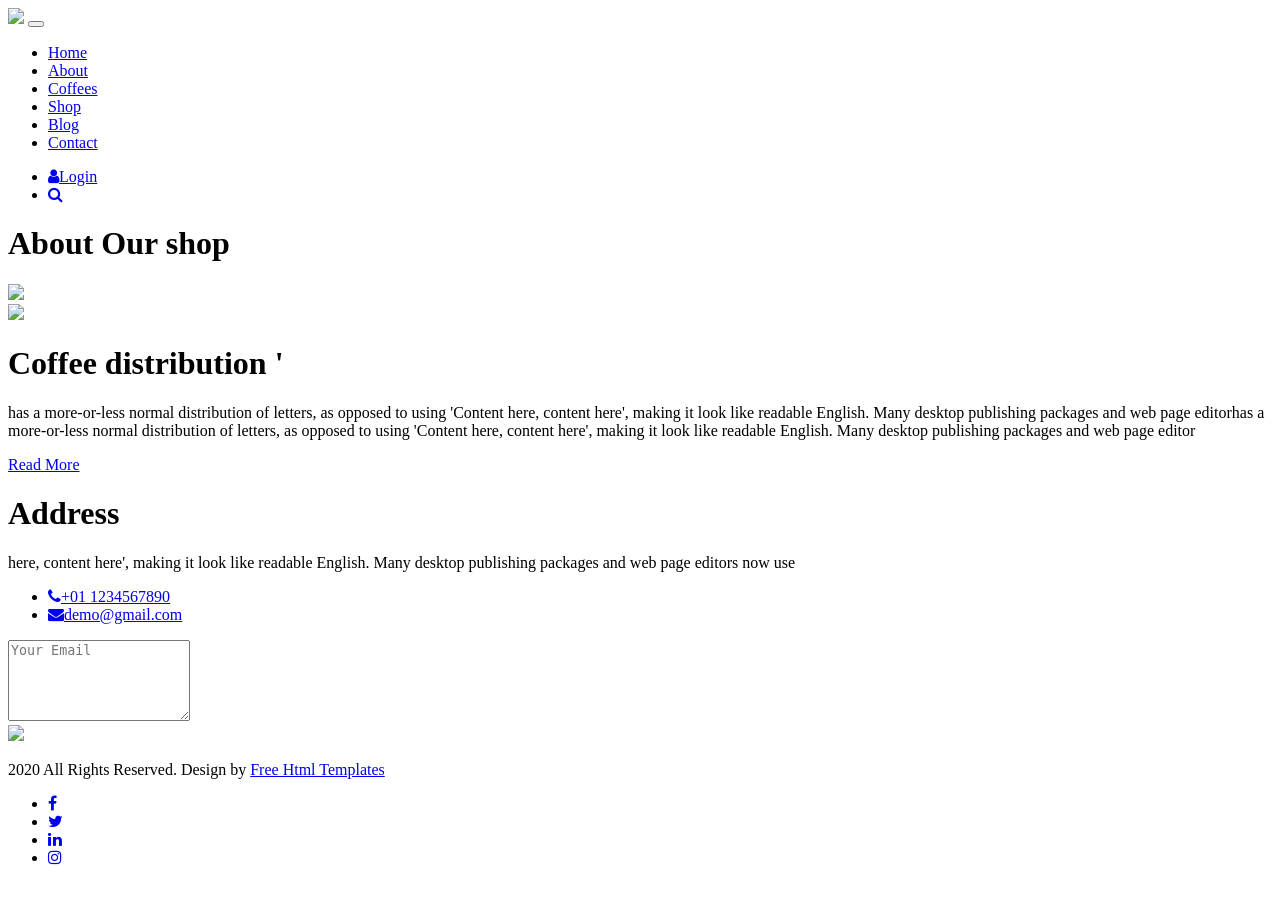
==== about.html @ dcc245e4 "Add files via upload" ====
<!DOCTYPE html>
<html>
   <head>
      <!-- basic -->
      <meta charset="utf-8">
      <meta http-equiv="X-UA-Compatible" content="IE=edge">
      <meta name="viewport" content="width=device-width, initial-scale=1">
      <!-- mobile metas -->
      <meta name="viewport" content="width=device-width, initial-scale=1">
      <meta name="viewport" content="initial-scale=1, maximum-scale=1">
      <!-- site metas -->
      <title>About</title>
      <meta name="keywords" content="">
      <meta name="description" content="">
      <meta name="author" content="">
      <!-- bootstrap css -->
      <link rel="stylesheet" type="text/css" href="css/bootstrap.min.css">
      <!-- style css -->
      <link rel="stylesheet" type="text/css" href="css/style.css">
      <!-- Responsive-->
      <link rel="stylesheet" href="css/responsive.css">
      <!-- fevicon -->
      <link rel="icon" href="images/fevicon.png" type="image/gif" />
      <!-- font css -->
      <link href="https://fonts.googleapis.com/css2?family=Poppins:wght@400;600;800&display=swap" rel="stylesheet">
      <!-- Scrollbar Custom CSS -->
      <link rel="stylesheet" href="css/jquery.mCustomScrollbar.min.css">
      <!-- Tweaks for older IEs-->
      <link rel="stylesheet" href="https://netdna.bootstrapcdn.com/font-awesome/4.0.3/css/font-awesome.css">
   </head>
   <body>
      <div class="header_section header_bg">
         <div class="container-fluid">
            <nav class="navbar navbar-expand-lg navbar-light bg-light">
               <a class="navbar-brand"href="index.html"><img src="images/logo.png"></a>
               <button class="navbar-toggler" type="button" data-toggle="collapse" data-target="#navbarSupportedContent" aria-controls="navbarSupportedContent" aria-expanded="false" aria-label="Toggle navigation">
               <span class="navbar-toggler-icon"></span>
               </button>
               <div class="collapse navbar-collapse" id="navbarSupportedContent">
                  <ul class="navbar-nav ml-auto">
                     <li class="nav-item">
                        <a class="nav-link" href="index.html">Home</a>
                     </li>
                     <li class="nav-item active">
                        <a class="nav-link" href="about.html">About</a>
                     </li>
                     <li class="nav-item">
                        <a class="nav-link" href="coffees.html">Coffees</a>
                     </li>
                     <li class="nav-item">
                        <a class="nav-link" href="shop.html">Shop</a>
                     </li>
                     <li class="nav-item">
                        <a class="nav-link" href="blog.html">Blog</a>
                     </li>
                     <li class="nav-item">
                        <a class="nav-link" href="contact.html">Contact</a>
                     </li>
                  </ul>
                  <form class="form-inline my-2 my-lg-0">
                     <div class="login_bt">
                        <ul>
                           <li><a href="#"><span class="user_icon"><i class="fa fa-user" aria-hidden="true"></i></span>Login</a></li>
                           <li><a href="#"><i class="fa fa-search" aria-hidden="true"></i></a></li>
                        </ul>
                     </div>
                  </form>
               </div>
            </nav>
         </div>
      </div>
      <!-- header section end -->
      <!-- about section start -->
      <div class="about_section layout_padding">
         <div class="container">
            <div class="row">
               <div class="col-md-12">
                  <h1 class="about_taital">About Our shop</h1>
                  <div class="bulit_icon"><img src="images/bulit-icon.png"></div>
               </div>
            </div>
            <div class="about_section_2 layout_padding">
               <div class="image_iman"><img src="images/about-img.png" class="about_img"></div>
               <div class="about_taital_box">
                  <h1 class="about_taital_1">Coffee distribution '</h1>
                  <p class=" about_text">has a more-or-less normal distribution of letters, as opposed to using 'Content here, content here', making it look like readable English. Many desktop publishing packages and web page editorhas a more-or-less normal distribution of letters, as opposed to using 'Content here, content here', making it look like readable English. Many desktop publishing packages and web page editor</p>
                  <div class="readmore_btn"><a href="#">Read More</a></div>
               </div>
            </div>
         </div>
      </div>
      <!-- about section end -->
      <!-- footer section start -->
      <div class="footer_section layout_padding">
         <div class="container">
            <div class="row">
               <div class="col-md-12">
                  <h1 class="address_text">Address</h1>
                  <p class="footer_text">here, content here', making it look like readable English. Many desktop publishing packages and web page editors now use </p>
                  <div class="location_text">
                     <ul>
                        <li>
                           <a href="#">
                           <i class="fa fa-phone" aria-hidden="true"></i><span class="padding_left_10">+01 1234567890</span>
                           </a>
                        </li>
                        <li>
                           <a href="#">
                           <i class="fa fa-envelope" aria-hidden="true"></i><span class="padding_left_10">demo@gmail.com</span>
                           </a>
                        </li>
                     </ul>
                  </div>
                  <div class="form-group">
                     <textarea class="update_mail" placeholder="Your Email" rows="5" id="comment" name="Your Email"></textarea>
                     <div class="subscribe_bt"><a href="#"><img src="images/teligram-icon.png"></a></div>
                  </div>
               </div>
            </div>
         </div>
      </div>
      <!-- footer section end -->
      <!-- copyright section start -->
      <div class="copyright_section">
         <div class="container">
            <div class="row">
               <div class="col-lg-6 col-sm-12">
                  <p class="copyright_text">2020 All Rights Reserved. Design by <a href="https://html.design">Free Html Templates</a></p>
               </div>
               <div class="col-lg-6 col-sm-12">
                  <div class="footer_social_icon">
                     <ul>
                        <li><a href="#"><i class="fa fa-facebook" aria-hidden="true"></i></a></li>
                        <li><a href="#"><i class="fa fa-twitter" aria-hidden="true"></i></a></li>
                        <li><a href="#"><i class="fa fa-linkedin" aria-hidden="true"></i></a></li>
                        <li><a href="#"><i class="fa fa-instagram" aria-hidden="true"></i></a></li>
                     </ul>
                  </div>
               </div>
            </div>
         </div>
      </div>
      <!-- copyright section end -->
      <!-- Javascript files-->
      <script src="js/jquery.min.js"></script>
      <script src="js/popper.min.js"></script>
      <script src="js/bootstrap.bundle.min.js"></script>
      <script src="js/jquery-3.0.0.min.js"></script>
      <script src="js/plugin.js"></script>
      <!-- sidebar -->
      <script src="js/jquery.mCustomScrollbar.concat.min.js"></script>
      <script src="js/custom.js"></script>
   </body>
</html>
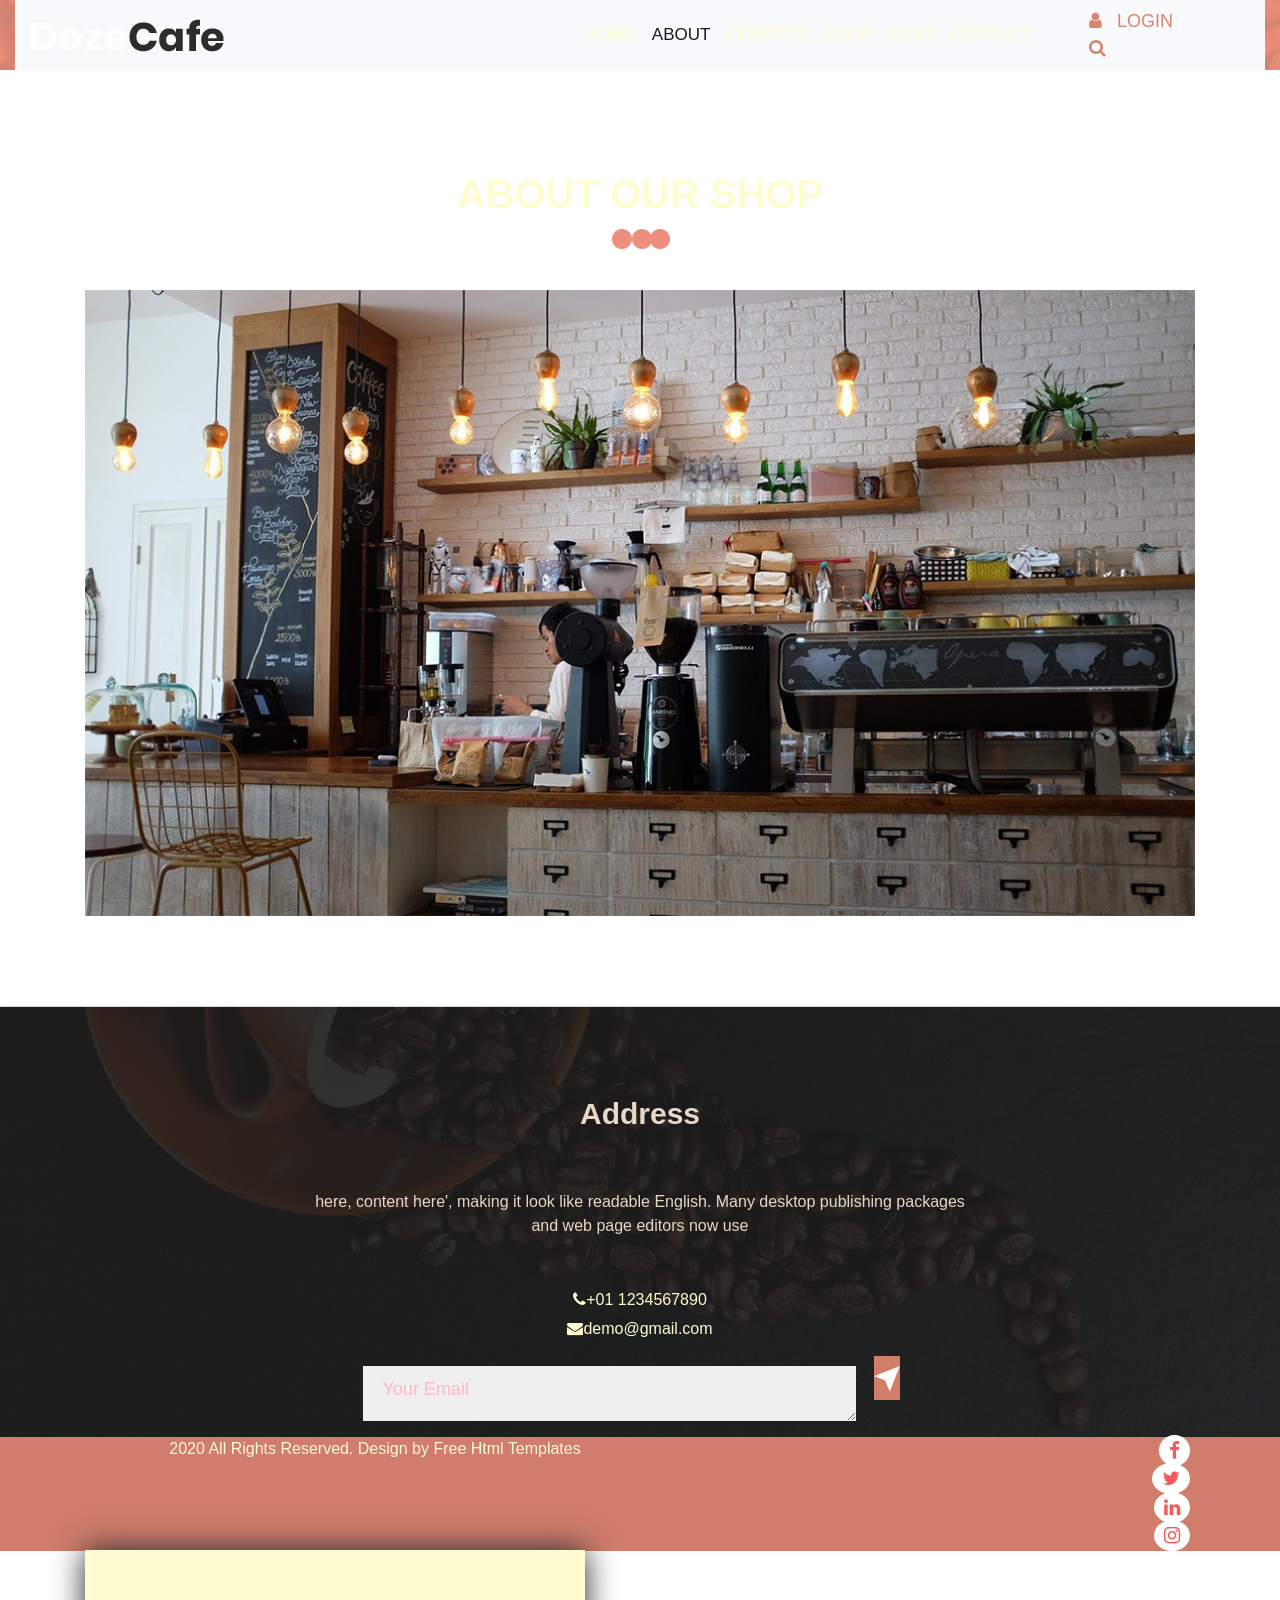
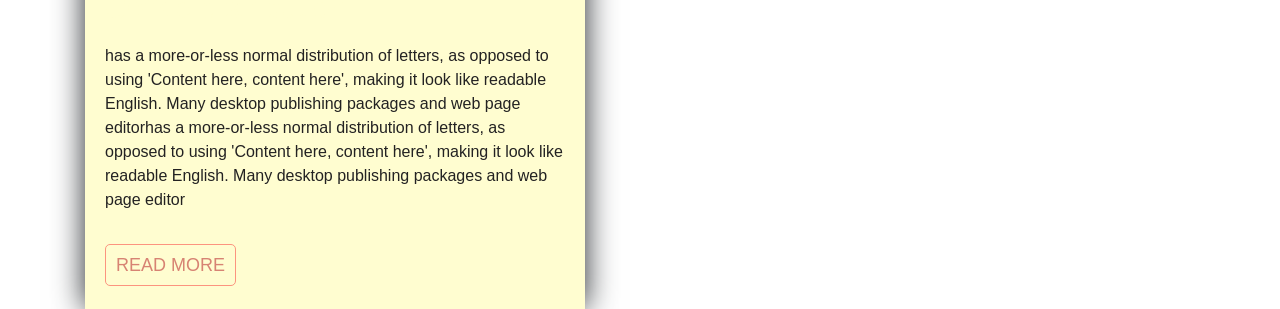
==== commit b186e06b: "Update about.html" ====
--- a/about.html
+++ b/about.html
@@ -1,6 +1,15 @@
 <!DOCTYPE html>
 <html>
    <head>
+      <!-- Google tag (gtag.js) -->
+<script async src="https://www.googletagmanager.com/gtag/js?id=G-C1RKZVGN7S"></script>
+<script>
+  window.dataLayer = window.dataLayer || [];
+  function gtag(){dataLayer.push(arguments);}
+  gtag('js', new Date());
+
+  gtag('config', 'G-C1RKZVGN7S');
+</script>
       <!-- basic -->
       <meta charset="utf-8">
       <meta http-equiv="X-UA-Compatible" content="IE=edge">
@@ -151,4 +160,4 @@
       <script src="js/jquery.mCustomScrollbar.concat.min.js"></script>
       <script src="js/custom.js"></script>
    </body>
-</html>+</html>
--- a/css/style.css
+++ b/css/style.css
@@ -0,0 +1,17429 @@
+{"version":3,"sources":["../../scss/bootstrap-grid.scss","bootstrap-grid.css","../../scss/_grid.scss","../../scss/mixins/_grid.scss","../../scss/mixins/_breakpoints.scss","../../scss/_variables.scss","../../scss/mixins/_grid-framework.scss","../../scss/utilities/_display.scss","../../scss/utilities/_flex.scss"],"names":[],"mappings":"AAAA;;;;;GAKG;AAGD;EAAgB,oBAAmB;CCApC;;ADGD;EACE,uBAAsB;EACtB,8BAA6B;CAC9B;;AAED;;;EAGE,oBAAmB;CACpB;;AEfC;ECAA,YAAW;EACX,oBAAuC;EACvC,mBAAsC;EACtC,mBAAkB;EAClB,kBAAiB;CDDhB;;AEoDC;EFvDF;ICYI,iBEuKK;GHhLR;CDyBF;;AG2BG;EFvDF;ICYI,iBEwKK;GHjLR;CD+BF;;AGqBG;EFvDF;ICYI,iBEyKK;GHlLR;CDqCF;;AGeG;EFvDF;ICYI,kBE0KM;GHnLT;CD2CF;;AClCC;ECZA,YAAW;EACX,oBAAuC;EACvC,mBAAsC;EACtC,mBAAkB;EAClB,kBAAiB;CDUhB;;AAQD;ECJA,qBAAa;EAAb,cAAa;EACb,oBAAe;EAAf,gBAAe;EACf,oBAAuC;EACvC,mBAAsC;CDGrC;;AAID;EACE,gBAAe;EACf,eAAc;CAOf;;AATD;;EAMI,iBAAgB;EAChB,gBAAe;CAChB;;AIlCH;;;;;;EACE,mBAAkB;EAClB,YAAW;EACX,gBAAe;EACf,oBAA4B;EAC5B,mBAA2B;CAC5B;;AAkBG;EACE,2BAAa;EAAb,cAAa;EACb,qBAAY;EAAZ,aAAY;EACZ,gBAAe;CAChB;;AACD;EACE,mBAAc;EAAd,eAAc;EACd,YAAW;EACX,gBAAe;CAChB;;AAGC;EHFN,wBAAsC;EAAtC,oBAAsC;EAItC,qBAAuC;CGAhC;;AAFD;EHFN,yBAAsC;EAAtC,qBAAsC;EAItC,sBAAuC;CGAhC;;AAFD;EHFN,kBAAsC;EAAtC,cAAsC;EAItC,eAAuC;CGAhC;;AAFD;EHFN,yBAAsC;EAAtC,qBAAsC;EAItC,sBAAuC;CGAhC;;AAFD;EHFN,yBAAsC;EAAtC,qBAAsC;EAItC,sBAAuC;CGAhC;;AAFD;EHFN,kBAAsC;EAAtC,cAAsC;EAItC,eAAuC;CGAhC;;AAFD;EHFN,yBAAsC;EAAtC,qBAAsC;EAItC,sBAAuC;CGAhC;;AAFD;EHFN,yBAAsC;EAAtC,qBAAsC;EAItC,sBAAuC;CGAhC;;AAFD;EHFN,kBAAsC;EAAtC,cAAsC;EAItC,eAAuC;CGAhC;;AAFD;EHFN,yBAAsC;EAAtC,qBAAsC;EAItC,sBAAuC;CGAhC;;AAFD;EHFN,yBAAsC;EAAtC,qBAAsC;EAItC,sBAAuC;CGAhC;;AAFD;EHFN,mBAAsC;EAAtC,eAAsC;EAItC,gBAAuC;CGAhC;;AAGH;EAAwB,mBAAS;EAAT,UAAS;CAAK;;AAEtC;EAAuB,mBAAmB;EAAnB,UAAmB;CAAI;;AAG5C;EAAwB,kBADZ;EACY,SADZ;CACyB;;AAArC;EAAwB,kBADZ;EACY,SADZ;CACyB;;AAArC;EAAwB,kBADZ;EACY,SADZ;CACyB;;AAArC;EAAwB,kBADZ;EACY,SADZ;CACyB;;AAArC;EAAwB,kBADZ;EACY,SADZ;CACyB;;AAArC;EAAwB,kBADZ;EACY,SADZ;CACyB;;AAArC;EAAwB,kBADZ;EACY,SADZ;CACyB;;AAArC;EAAwB,kBADZ;EACY,SADZ;CACyB;;AAArC;EAAwB,kBADZ;EACY,SADZ;CACyB;;AAArC;EAAwB,kBADZ;EACY,SADZ;CACyB;;AAArC;EAAwB,mBADZ;EACY,UADZ;CACyB;;AAArC;EAAwB,mBADZ;EACY,UADZ;CACyB;;AAArC;EAAwB,mBADZ;EACY,UADZ;CACyB;;AAMnC;EHTR,uBAA8C;CGWrC;;AAFD;EHTR,wBAA8C;CGWrC;;AAFD;EHTR,iBAA8C;CGWrC;;AAFD;EHTR,wBAA8C;CGWrC;;AAFD;EHTR,wBAA8C;CGWrC;;AAFD;EHTR,iBAA8C;CGWrC;;AAFD;EHTR,wBAA8C;CGWrC;;AAFD;EHTR,wBAA8C;CGWrC;;AAFD;EHTR,iBAA8C;CGWrC;;AAFD;EHTR,wBAA8C;CGWrC;;AAFD;EHTR,wBAA8C;CGWrC;;AFDP;EE7BE;IACE,2BAAa;IAAb,cAAa;IACb,qBAAY;IAAZ,aAAY;IACZ,gBAAe;GAChB;EACD;IACE,mBAAc;IAAd,eAAc;IACd,YAAW;IACX,gBAAe;GAChB;EAGC;IHFN,wBAAsC;IAAtC,oBAAsC;IAItC,qBAAuC;GGAhC;EAFD;IHFN,yBAAsC;IAAtC,qBAAsC;IAItC,sBAAuC;GGAhC;EAFD;IHFN,kBAAsC;IAAtC,cAAsC;IAItC,eAAuC;GGAhC;EAFD;IHFN,yBAAsC;IAAtC,qBAAsC;IAItC,sBAAuC;GGAhC;EAFD;IHFN,yBAAsC;IAAtC,qBAAsC;IAItC,sBAAuC;GGAhC;EAFD;IHFN,kBAAsC;IAAtC,cAAsC;IAItC,eAAuC;GGAhC;EAFD;IHFN,yBAAsC;IAAtC,qBAAsC;IAItC,sBAAuC;GGAhC;EAFD;IHFN,yBAAsC;IAAtC,qBAAsC;IAItC,sBAAuC;GGAhC;EAFD;IHFN,kBAAsC;IAAtC,cAAsC;IAItC,eAAuC;GGAhC;EAFD;IHFN,yBAAsC;IAAtC,qBAAsC;IAItC,sBAAuC;GGAhC;EAFD;IHFN,yBAAsC;IAAtC,qBAAsC;IAItC,sBAAuC;GGAhC;EAFD;IHFN,mBAAsC;IAAtC,eAAsC;IAItC,gBAAuC;GGAhC;EAGH;IAAwB,mBAAS;IAAT,UAAS;GAAK;EAEtC;IAAuB,mBAAmB;IAAnB,UAAmB;GAAI;EAG5C;IAAwB,kBADZ;IACY,SADZ;GACyB;EAArC;IAAwB,kBADZ;IACY,SADZ;GACyB;EAArC;IAAwB,kBADZ;IACY,SADZ;GACyB;EAArC;IAAwB,kBADZ;IACY,SADZ;GACyB;EAArC;IAAwB,kBADZ;IACY,SADZ;GACyB;EAArC;IAAwB,kBADZ;IACY,SADZ;GACyB;EAArC;IAAwB,kBADZ;IACY,SADZ;GACyB;EAArC;IAAwB,kBADZ;IACY,SADZ;GACyB;EAArC;IAAwB,kBADZ;IACY,SADZ;GACyB;EAArC;IAAwB,kBADZ;IACY,SADZ;GACyB;EAArC;IAAwB,mBADZ;IACY,UADZ;GACyB;EAArC;IAAwB,mBADZ;IACY,UADZ;GACyB;EAArC;IAAwB,mBADZ;IACY,UADZ;GACyB;EAMnC;IHTR,eAA4B;GGWnB;EAFD;IHTR,uBAA8C;GGWrC;EAFD;IHTR,wBAA8C;GGWrC;EAFD;IHTR,iBAA8C;GGWrC;EAFD;IHTR,wBAA8C;GGWrC;EAFD;IHTR,wBAA8C;GGWrC;EAFD;IHTR,iBAA8C;GGWrC;EAFD;IHTR,wBAA8C;GGWrC;EAFD;IHTR,wBAA8C;GGWrC;EAFD;IHTR,iBAA8C;GGWrC;EAFD;IHTR,wBAA8C;GGWrC;EAFD;IHTR,wBAA8C;GGWrC;CL2VV;;AG5VG;EE7BE;IACE,2BAAa;IAAb,cAAa;IACb,qBAAY;IAAZ,aAAY;IACZ,gBAAe;GAChB;EACD;IACE,mBAAc;IAAd,eAAc;IACd,YAAW;IACX,gBAAe;GAChB;EAGC;IHFN,wBAAsC;IAAtC,oBAAsC;IAItC,qBAAuC;GGAhC;EAFD;IHFN,yBAAsC;IAAtC,qBAAsC;IAItC,sBAAuC;GGAhC;EAFD;IHFN,kBAAsC;IAAtC,cAAsC;IAItC,eAAuC;GGAhC;EAFD;IHFN,yBAAsC;IAAtC,qBAAsC;IAItC,sBAAuC;GGAhC;EAFD;IHFN,yBAAsC;IAAtC,qBAAsC;IAItC,sBAAuC;GGAhC;EAFD;IHFN,kBAAsC;IAAtC,cAAsC;IAItC,eAAuC;GGAhC;EAFD;IHFN,yBAAsC;IAAtC,qBAAsC;IAItC,sBAAuC;GGAhC;EAFD;IHFN,yBAAsC;IAAtC,qBAAsC;IAItC,sBAAuC;GGAhC;EAFD;IHFN,kBAAsC;IAAtC,cAAsC;IAItC,eAAuC;GGAhC;EAFD;IHFN,yBAAsC;IAAtC,qBAAsC;IAItC,sBAAuC;GGAhC;EAFD;IHFN,yBAAsC;IAAtC,qBAAsC;IAItC,sBAAuC;GGAhC;EAFD;IHFN,mBAAsC;IAAtC,eAAsC;IAItC,gBAAuC;GGAhC;EAGH;IAAwB,mBAAS;IAAT,UAAS;GAAK;EAEtC;IAAuB,mBAAmB;IAAnB,UAAmB;GAAI;EAG5C;IAAwB,kBADZ;IACY,SADZ;GACyB;EAArC;IAAwB,kBADZ;IACY,SADZ;GACyB;EAArC;IAAwB,kBADZ;IACY,SADZ;GACyB;EAArC;IAAwB,kBADZ;IACY,SADZ;GACyB;EAArC;IAAwB,kBADZ;IACY,SADZ;GACyB;EAArC;IAAwB,kBADZ;IACY,SADZ;GACyB;EAArC;IAAwB,kBADZ;IACY,SADZ;GACyB;EAArC;IAAwB,kBADZ;IACY,SADZ;GACyB;EAArC;IAAwB,kBADZ;IACY,SADZ;GACyB;EAArC;IAAwB,kBADZ;IACY,SADZ;GACyB;EAArC;IAAwB,mBADZ;IACY,UADZ;GACyB;EAArC;IAAwB,mBADZ;IACY,UADZ;GACyB;EAArC;IAAwB,mBADZ;IACY,UADZ;GACyB;EAMnC;IHTR,eAA4B;GGWnB;EAFD;IHTR,uBAA8C;GGWrC;EAFD;IHTR,wBAA8C;GGWrC;EAFD;IHTR,iBAA8C;GGWrC;EAFD;IHTR,wBAA8C;GGWrC;EAFD;IHTR,wBAA8C;GGWrC;EAFD;IHTR,iBAA8C;GGWrC;EAFD;IHTR,wBAA8C;GGWrC;EAFD;IHTR,wBAA8C;GGWrC;EAFD;IHTR,iBAA8C;GGWrC;EAFD;IHTR,wBAA8C;GGWrC;EAFD;IHTR,wBAA8C;GGWrC;CLyeV;;AG1eG;EE7BE;IACE,2BAAa;IAAb,cAAa;IACb,qBAAY;IAAZ,aAAY;IACZ,gBAAe;GAChB;EACD;IACE,mBAAc;IAAd,eAAc;IACd,YAAW;IACX,gBAAe;GAChB;EAGC;IHFN,wBAAsC;IAAtC,oBAAsC;IAItC,qBAAuC;GGAhC;EAFD;IHFN,yBAAsC;IAAtC,qBAAsC;IAItC,sBAAuC;GGAhC;EAFD;IHFN,kBAAsC;IAAtC,cAAsC;IAItC,eAAuC;GGAhC;EAFD;IHFN,yBAAsC;IAAtC,qBAAsC;IAItC,sBAAuC;GGAhC;EAFD;IHFN,yBAAsC;IAAtC,qBAAsC;IAItC,sBAAuC;GGAhC;EAFD;IHFN,kBAAsC;IAAtC,cAAsC;IAItC,eAAuC;GGAhC;EAFD;IHFN,yBAAsC;IAAtC,qBAAsC;IAItC,sBAAuC;GGAhC;EAFD;IHFN,yBAAsC;IAAtC,qBAAsC;IAItC,sBAAuC;GGAhC;EAFD;IHFN,kBAAsC;IAAtC,cAAsC;IAItC,eAAuC;GGAhC;EAFD;IHFN,yBAAsC;IAAtC,qBAAsC;IAItC,sBAAuC;GGAhC;EAFD;IHFN,yBAAsC;IAAtC,qBAAsC;IAItC,sBAAuC;GGAhC;EAFD;IHFN,mBAAsC;IAAtC,eAAsC;IAItC,gBAAuC;GGAhC;EAGH;IAAwB,mBAAS;IAAT,UAAS;GAAK;EAEtC;IAAuB,mBAAmB;IAAnB,UAAmB;GAAI;EAG5C;IAAwB,kBADZ;IACY,SADZ;GACyB;EAArC;IAAwB,kBADZ;IACY,SADZ;GACyB;EAArC;IAAwB,kBADZ;IACY,SADZ;GACyB;EAArC;IAAwB,kBADZ;IACY,SADZ;GACyB;EAArC;IAAwB,kBADZ;IACY,SADZ;GACyB;EAArC;IAAwB,kBADZ;IACY,SADZ;GACyB;EAArC;IAAwB,kBADZ;IACY,SADZ;GACyB;EAArC;IAAwB,kBADZ;IACY,SADZ;GACyB;EAArC;IAAwB,kBADZ;IACY,SADZ;GACyB;EAArC;IAAwB,kBADZ;IACY,SADZ;GACyB;EAArC;IAAwB,mBADZ;IACY,UADZ;GACyB;EAArC;IAAwB,mBADZ;IACY,UADZ;GACyB;EAArC;IAAwB,mBADZ;IACY,UADZ;GACyB;EAMnC;IHTR,eAA4B;GGWnB;EAFD;IHTR,uBAA8C;GGWrC;EAFD;IHTR,wBAA8C;GGWrC;EAFD;IHTR,iBAA8C;GGWrC;EAFD;IHTR,wBAA8C;GGWrC;EAFD;IHTR,wBAA8C;GGWrC;EAFD;IHTR,iBAA8C;GGWrC;EAFD;IHTR,wBAA8C;GGWrC;EAFD;IHTR,wBAA8C;GGWrC;EAFD;IHTR,iBAA8C;GGWrC;EAFD;IHTR,wBAA8C;GGWrC;EAFD;IHTR,wBAA8C;GGWrC;CLunBV;;AGxnBG;EE7BE;IACE,2BAAa;IAAb,cAAa;IACb,qBAAY;IAAZ,aAAY;IACZ,gBAAe;GAChB;EACD;IACE,mBAAc;IAAd,eAAc;IACd,YAAW;IACX,gBAAe;GAChB;EAGC;IHFN,wBAAsC;IAAtC,oBAAsC;IAItC,qBAAuC;GGAhC;EAFD;IHFN,yBAAsC;IAAtC,qBAAsC;IAItC,sBAAuC;GGAhC;EAFD;IHFN,kBAAsC;IAAtC,cAAsC;IAItC,eAAuC;GGAhC;EAFD;IHFN,yBAAsC;IAAtC,qBAAsC;IAItC,sBAAuC;GGAhC;EAFD;IHFN,yBAAsC;IAAtC,qBAAsC;IAItC,sBAAuC;GGAhC;EAFD;IHFN,kBAAsC;IAAtC,cAAsC;IAItC,eAAuC;GGAhC;EAFD;IHFN,yBAAsC;IAAtC,qBAAsC;IAItC,sBAAuC;GGAhC;EAFD;IHFN,yBAAsC;IAAtC,qBAAsC;IAItC,sBAAuC;GGAhC;EAFD;IHFN,kBAAsC;IAAtC,cAAsC;IAItC,eAAuC;GGAhC;EAFD;IHFN,yBAAsC;IAAtC,qBAAsC;IAItC,sBAAuC;GGAhC;EAFD;IHFN,yBAAsC;IAAtC,qBAAsC;IAItC,sBAAuC;GGAhC;EAFD;IHFN,mBAAsC;IAAtC,eAAsC;IAItC,gBAAuC;GGAhC;EAGH;IAAwB,mBAAS;IAAT,UAAS;GAAK;EAEtC;IAAuB,mBAAmB;IAAnB,UAAmB;GAAI;EAG5C;IAAwB,kBADZ;IACY,SADZ;GACyB;EAArC;IAAwB,kBADZ;IACY,SADZ;GACyB;EAArC;IAAwB,kBADZ;IACY,SADZ;GACyB;EAArC;IAAwB,kBADZ;IACY,SADZ;GACyB;EAArC;IAAwB,kBADZ;IACY,SADZ;GACyB;EAArC;IAAwB,kBADZ;IACY,SADZ;GACyB;EAArC;IAAwB,kBADZ;IACY,SADZ;GACyB;EAArC;IAAwB,kBADZ;IACY,SADZ;GACyB;EAArC;IAAwB,kBADZ;IACY,SADZ;GACyB;EAArC;IAAwB,kBADZ;IACY,SADZ;GACyB;EAArC;IAAwB,mBADZ;IACY,UADZ;GACyB;EAArC;IAAwB,mBADZ;IACY,UADZ;GACyB;EAArC;IAAwB,mBADZ;IACY,UADZ;GACyB;EAMnC;IHTR,eAA4B;GGWnB;EAFD;IHTR,uBAA8C;GGWrC;EAFD;IHTR,wBAA8C;GGWrC;EAFD;IHTR,iBAA8C;GGWrC;EAFD;IHTR,wBAA8C;GGWrC;EAFD;IHTR,wBAA8C;GGWrC;EAFD;IHTR,iBAA8C;GGWrC;EAFD;IHTR,wBAA8C;GGWrC;EAFD;IHTR,wBAA8C;GGWrC;EAFD;IHTR,iBAA8C;GGWrC;EAFD;IHTR,wBAA8C;GGWrC;EAFD;IHTR,wBAA8C;GGWrC;CLqwBV;;AMxzBG;EAA2B,yBAAwB;CAAK;;AACxD;EAA2B,2BAA0B;CAAK;;AAC1D;EAA2B,iCAAgC;CAAK;;AAChE;EAA2B,0BAAyB;CAAK;;AACzD;EAA2B,0BAAyB;CAAK;;AACzD;EAA2B,8BAA6B;CAAK;;AAC7D;EAA2B,+BAA8B;CAAK;;AAC9D;EAA2B,gCAAwB;EAAxB,yBAAwB;CAAK;;AACxD;EAA2B,uCAA+B;EAA/B,gCAA+B;CAAK;;AH0C/D;EGlDA;IAA2B,yBAAwB;GAAK;EACxD;IAA2B,2BAA0B;GAAK;EAC1D;IAA2B,iCAAgC;GAAK;EAChE;IAA2B,0BAAyB;GAAK;EACzD;IAA2B,0BAAyB;GAAK;EACzD;IAA2B,8BAA6B;GAAK;EAC7D;IAA2B,+BAA8B;GAAK;EAC9D;IAA2B,gCAAwB;IAAxB,yBAAwB;GAAK;EACxD;IAA2B,uCAA+B;IAA/B,gCAA+B;GAAK;CNk3BlE;;AGx0BG;EGlDA;IAA2B,yBAAwB;GAAK;EACxD;IAA2B,2BAA0B;GAAK;EAC1D;IAA2B,iCAAgC;GAAK;EAChE;IAA2B,0BAAyB;GAAK;EACzD;IAA2B,0BAAyB;GAAK;EACzD;IAA2B,8BAA6B;GAAK;EAC7D;IAA2B,+BAA8B;GAAK;EAC9D;IAA2B,gCAAwB;IAAxB,yBAAwB;GAAK;EACxD;IAA2B,uCAA+B;IAA/B,gCAA+B;GAAK;CNg5BlE;;AGt2BG;EGlDA;IAA2B,yBAAwB;GAAK;EACxD;IAA2B,2BAA0B;GAAK;EAC1D;IAA2B,iCAAgC;GAAK;EAChE;IAA2B,0BAAyB;GAAK;EACzD;IAA2B,0BAAyB;GAAK;EACzD;IAA2B,8BAA6B;GAAK;EAC7D;IAA2B,+BAA8B;GAAK;EAC9D;IAA2B,gCAAwB;IAAxB,yBAAwB;GAAK;EACxD;IAA2B,uCAA+B;IAA/B,gCAA+B;GAAK;CN86BlE;;AGp4BG;EGlDA;IAA2B,yBAAwB;GAAK;EACxD;IAA2B,2BAA0B;GAAK;EAC1D;IAA2B,iCAAgC;GAAK;EAChE;IAA2B,0BAAyB;GAAK;EACzD;IAA2B,0BAAyB;GAAK;EACzD;IAA2B,8BAA6B;GAAK;EAC7D;IAA2B,+BAA8B;GAAK;EAC9D;IAA2B,gCAAwB;IAAxB,yBAAwB;GAAK;EACxD;IAA2B,uCAA+B;IAA/B,gCAA+B;GAAK;CN48BlE;;AMn8BD;EACE;IAAwB,yBAAwB;GAAK;EACrD;IAAwB,2BAA0B;GAAK;EACvD;IAAwB,iCAAgC;GAAK;EAC7D;IAAwB,0BAAyB;GAAK;EACtD;IAAwB,0BAAyB;GAAK;EACtD;IAAwB,8BAA6B;GAAK;EAC1D;IAAwB,+BAA8B;GAAK;EAC3D;IAAwB,gCAAwB;IAAxB,yBAAwB;GAAK;EACrD;IAAwB,uCAA+B;IAA/B,gCAA+B;GAAK;CNw9B7D;;AOl/BG;EAAgC,mCAA8B;EAA9B,+BAA8B;CAAK;;AACnE;EAAgC,sCAAiC;EAAjC,kCAAiC;CAAK;;AACtE;EAAgC,2CAAsC;EAAtC,uCAAsC;CAAK;;AAC3E;EAAgC,8CAAyC;EAAzC,0CAAyC;CAAK;;AAE9E;EAA8B,+BAA0B;EAA1B,2BAA0B;CAAK;;AAC7D;EAA8B,iCAA4B;EAA5B,6BAA4B;CAAK;;AAC/D;EAA8B,uCAAkC;EAAlC,mCAAkC;CAAK;;AACrE;EAA8B,8BAAyB;EAAzB,0BAAyB;CAAK;;AAC5D;EAA8B,gCAAuB;EAAvB,wBAAuB;CAAK;;AAC1D;EAA8B,gCAAuB;EAAvB,wBAAuB;CAAK;;AAC1D;EAA8B,gCAAyB;EAAzB,0BAAyB;CAAK;;AAC5D;EAA8B,gCAAyB;EAAzB,0BAAyB;CAAK;;AAE5D;EAAoC,gCAAsC;EAAtC,uCAAsC;CAAK;;AAC/E;EAAoC,8BAAoC;EAApC,qCAAoC;CAAK;;AAC7E;EAAoC,iCAAkC;EAAlC,mCAAkC;CAAK;;AAC3E;EAAoC,kCAAyC;EAAzC,0CAAyC;CAAK;;AAClF;EAAoC,qCAAwC;EAAxC,yCAAwC;CAAK;;AAEjF;EAAiC,iCAAkC;EAAlC,mCAAkC;CAAK;;AACxE;EAAiC,+BAAgC;EAAhC,iCAAgC;CAAK;;AACtE;EAAiC,kCAA8B;EAA9B,+BAA8B;CAAK;;AACpE;EAAiC,oCAAgC;EAAhC,iCAAgC;CAAK;;AACtE;EAAiC,mCAA+B;EAA/B,gCAA+B;CAAK;;AAErE;EAAkC,qCAAoC;EAApC,qCAAoC;CAAK;;AAC3E;EAAkC,mCAAkC;EAAlC,mCAAkC;CAAK;;AACzE;EAAkC,sCAAgC;EAAhC,iCAAgC;CAAK;;AACvE;EAAkC,uCAAuC;EAAvC,wCAAuC;CAAK;;AAC9E;EAAkC,0CAAsC;EAAtC,uCAAsC;CAAK;;AAC7E;EAAkC,uCAAiC;EAAjC,kCAAiC;CAAK;;AAExE;EAAgC,qCAA2B;EAA3B,4BAA2B;CAAK;;AAChE;EAAgC,sCAAiC;EAAjC,kCAAiC;CAAK;;AACtE;EAAgC,oCAA+B;EAA/B,gCAA+B;CAAK;;AACpE;EAAgC,uCAA6B;EAA7B,8BAA6B;CAAK;;AAClE;EAAgC,yCAA+B;EAA/B,gCAA+B;CAAK;;AACpE;EAAgC,wCAA8B;EAA9B,+BAA8B;CAAK;;AJYnE;EIlDA;IAAgC,mCAA8B;IAA9B,+BAA8B;GAAK;EACnE;IAAgC,sCAAiC;IAAjC,kCAAiC;GAAK;EACtE;IAAgC,2CAAsC;IAAtC,uCAAsC;GAAK;EAC3E;IAAgC,8CAAyC;IAAzC,0CAAyC;GAAK;EAE9E;IAA8B,+BAA0B;IAA1B,2BAA0B;GAAK;EAC7D;IAA8B,iCAA4B;IAA5B,6BAA4B;GAAK;EAC/D;IAA8B,uCAAkC;IAAlC,mCAAkC;GAAK;EACrE;IAA8B,8BAAyB;IAAzB,0BAAyB;GAAK;EAC5D;IAA8B,gCAAuB;IAAvB,wBAAuB;GAAK;EAC1D;IAA8B,gCAAuB;IAAvB,wBAAuB;GAAK;EAC1D;IAA8B,gCAAyB;IAAzB,0BAAyB;GAAK;EAC5D;IAA8B,gCAAyB;IAAzB,0BAAyB;GAAK;EAE5D;IAAoC,gCAAsC;IAAtC,uCAAsC;GAAK;EAC/E;IAAoC,8BAAoC;IAApC,qCAAoC;GAAK;EAC7E;IAAoC,iCAAkC;IAAlC,mCAAkC;GAAK;EAC3E;IAAoC,kCAAyC;IAAzC,0CAAyC;GAAK;EAClF;IAAoC,qCAAwC;IAAxC,yCAAwC;GAAK;EAEjF;IAAiC,iCAAkC;IAAlC,mCAAkC;GAAK;EACxE;IAAiC,+BAAgC;IAAhC,iCAAgC;GAAK;EACtE;IAAiC,kCAA8B;IAA9B,+BAA8B;GAAK;EACpE;IAAiC,oCAAgC;IAAhC,iCAAgC;GAAK;EACtE;IAAiC,mCAA+B;IAA/B,gCAA+B;GAAK;EAErE;IAAkC,qCAAoC;IAApC,qCAAoC;GAAK;EAC3E;IAAkC,mCAAkC;IAAlC,mCAAkC;GAAK;EACzE;IAAkC,sCAAgC;IAAhC,iCAAgC;GAAK;EACvE;IAAkC,uCAAuC;IAAvC,wCAAuC;GAAK;EAC9E;IAAkC,0CAAsC;IAAtC,uCAAsC;GAAK;EAC7E;IAAkC,uCAAiC;IAAjC,kCAAiC;GAAK;EAExE;IAAgC,qCAA2B;IAA3B,4BAA2B;GAAK;EAChE;IAAgC,sCAAiC;IAAjC,kCAAiC;GAAK;EACtE;IAAgC,oCAA+B;IAA/B,gCAA+B;GAAK;EACpE;IAAgC,uCAA6B;IAA7B,8BAA6B;GAAK;EAClE;IAAgC,yCAA+B;IAA/B,gCAA+B;GAAK;EACpE;IAAgC,wCAA8B;IAA9B,+BAA8B;GAAK;CP6rCtE;;AGjrCG;EIlDA;IAAgC,mCAA8B;IAA9B,+BAA8B;GAAK;EACnE;IAAgC,sCAAiC;IAAjC,kCAAiC;GAAK;EACtE;IAAgC,2CAAsC;IAAtC,uCAAsC;GAAK;EAC3E;IAAgC,8CAAyC;IAAzC,0CAAyC;GAAK;EAE9E;IAA8B,+BAA0B;IAA1B,2BAA0B;GAAK;EAC7D;IAA8B,iCAA4B;IAA5B,6BAA4B;GAAK;EAC/D;IAA8B,uCAAkC;IAAlC,mCAAkC;GAAK;EACrE;IAA8B,8BAAyB;IAAzB,0BAAyB;GAAK;EAC5D;IAA8B,gCAAuB;IAAvB,wBAAuB;GAAK;EAC1D;IAA8B,gCAAuB;IAAvB,wBAAuB;GAAK;EAC1D;IAA8B,gCAAyB;IAAzB,0BAAyB;GAAK;EAC5D;IAA8B,gCAAyB;IAAzB,0BAAyB;GAAK;EAE5D;IAAoC,gCAAsC;IAAtC,uCAAsC;GAAK;EAC/E;IAAoC,8BAAoC;IAApC,qCAAoC;GAAK;EAC7E;IAAoC,iCAAkC;IAAlC,mCAAkC;GAAK;EAC3E;IAAoC,kCAAyC;IAAzC,0CAAyC;GAAK;EAClF;IAAoC,qCAAwC;IAAxC,yCAAwC;GAAK;EAEjF;IAAiC,iCAAkC;IAAlC,mCAAkC;GAAK;EACxE;IAAiC,+BAAgC;IAAhC,iCAAgC;GAAK;EACtE;IAAiC,kCAA8B;IAA9B,+BAA8B;GAAK;EACpE;IAAiC,oCAAgC;IAAhC,iCAAgC;GAAK;EACtE;IAAiC,mCAA+B;IAA/B,gCAA+B;GAAK;EAErE;IAAkC,qCAAoC;IAApC,qCAAoC;GAAK;EAC3E;IAAkC,mCAAkC;IAAlC,mCAAkC;GAAK;EACzE;IAAkC,sCAAgC;IAAhC,iCAAgC;GAAK;EACvE;IAAkC,uCAAuC;IAAvC,wCAAuC;GAAK;EAC9E;IAAkC,0CAAsC;IAAtC,uCAAsC;GAAK;EAC7E;IAAkC,uCAAiC;IAAjC,kCAAiC;GAAK;EAExE;IAAgC,qCAA2B;IAA3B,4BAA2B;GAAK;EAChE;IAAgC,sCAAiC;IAAjC,kCAAiC;GAAK;EACtE;IAAgC,oCAA+B;IAA/B,gCAA+B;GAAK;EACpE;IAAgC,uCAA6B;IAA7B,8BAA6B;GAAK;EAClE;IAAgC,yCAA+B;IAA/B,gCAA+B;GAAK;EACpE;IAAgC,wCAA8B;IAA9B,+BAA8B;GAAK;CPsyCtE;;AG1xCG;EIlDA;IAAgC,mCAA8B;IAA9B,+BAA8B;GAAK;EACnE;IAAgC,sCAAiC;IAAjC,kCAAiC;GAAK;EACtE;IAAgC,2CAAsC;IAAtC,uCAAsC;GAAK;EAC3E;IAAgC,8CAAyC;IAAzC,0CAAyC;GAAK;EAE9E;IAA8B,+BAA0B;IAA1B,2BAA0B;GAAK;EAC7D;IAA8B,iCAA4B;IAA5B,6BAA4B;GAAK;EAC/D;IAA8B,uCAAkC;IAAlC,mCAAkC;GAAK;EACrE;IAA8B,8BAAyB;IAAzB,0BAAyB;GAAK;EAC5D;IAA8B,gCAAuB;IAAvB,wBAAuB;GAAK;EAC1D;IAA8B,gCAAuB;IAAvB,wBAAuB;GAAK;EAC1D;IAA8B,gCAAyB;IAAzB,0BAAyB;GAAK;EAC5D;IAA8B,gCAAyB;IAAzB,0BAAyB;GAAK;EAE5D;IAAoC,gCAAsC;IAAtC,uCAAsC;GAAK;EAC/E;IAAoC,8BAAoC;IAApC,qCAAoC;GAAK;EAC7E;IAAoC,iCAAkC;IAAlC,mCAAkC;GAAK;EAC3E;IAAoC,kCAAyC;IAAzC,0CAAyC;GAAK;EAClF;IAAoC,qCAAwC;IAAxC,yCAAwC;GAAK;EAEjF;IAAiC,iCAAkC;IAAlC,mCAAkC;GAAK;EACxE;IAAiC,+BAAgC;IAAhC,iCAAgC;GAAK;EACtE;IAAiC,kCAA8B;IAA9B,+BAA8B;GAAK;EACpE;IAAiC,oCAAgC;IAAhC,iCAAgC;GAAK;EACtE;IAAiC,mCAA+B;IAA/B,gCAA+B;GAAK;EAErE;IAAkC,qCAAoC;IAApC,qCAAoC;GAAK;EAC3E;IAAkC,mCAAkC;IAAlC,mCAAkC;GAAK;EACzE;IAAkC,sCAAgC;IAAhC,iCAAgC;GAAK;EACvE;IAAkC,uCAAuC;IAAvC,wCAAuC;GAAK;EAC9E;IAAkC,0CAAsC;IAAtC,uCAAsC;GAAK;EAC7E;IAAkC,uCAAiC;IAAjC,kCAAiC;GAAK;EAExE;IAAgC,qCAA2B;IAA3B,4BAA2B;GAAK;EAChE;IAAgC,sCAAiC;IAAjC,kCAAiC;GAAK;EACtE;IAAgC,oCAA+B;IAA/B,gCAA+B;GAAK;EACpE;IAAgC,uCAA6B;IAA7B,8BAA6B;GAAK;EAClE;IAAgC,yCAA+B;IAA/B,gCAA+B;GAAK;EACpE;IAAgC,wCAA8B;IAA9B,+BAA8B;GAAK;CP+4CtE;;AGn4CG;EIlDA;IAAgC,mCAA8B;IAA9B,+BAA8B;GAAK;EACnE;IAAgC,sCAAiC;IAAjC,kCAAiC;GAAK;EACtE;IAAgC,2CAAsC;IAAtC,uCAAsC;GAAK;EAC3E;IAAgC,8CAAyC;IAAzC,0CAAyC;GAAK;EAE9E;IAA8B,+BAA0B;IAA1B,2BAA0B;GAAK;EAC7D;IAA8B,iCAA4B;IAA5B,6BAA4B;GAAK;EAC/D;IAA8B,uCAAkC;IAAlC,mCAAkC;GAAK;EACrE;IAA8B,8BAAyB;IAAzB,0BAAyB;GAAK;EAC5D;IAA8B,gCAAuB;IAAvB,wBAAuB;GAAK;EAC1D;IAA8B,gCAAuB;IAAvB,wBAAuB;GAAK;EAC1D;IAA8B,gCAAyB;IAAzB,0BAAyB;GAAK;EAC5D;IAA8B,gCAAyB;IAAzB,0BAAyB;GAAK;EAE5D;IAAoC,gCAAsC;IAAtC,uCAAsC;GAAK;EAC/E;IAAoC,8BAAoC;IAApC,qCAAoC;GAAK;EAC7E;IAAoC,iCAAkC;IAAlC,mCAAkC;GAAK;EAC3E;IAAoC,kCAAyC;IAAzC,0CAAyC;GAAK;EAClF;IAAoC,qCAAwC;IAAxC,yCAAwC;GAAK;EAEjF;IAAiC,iCAAkC;IAAlC,mCAAkC;GAAK;EACxE;IAAiC,+BAAgC;IAAhC,iCAAgC;GAAK;EACtE;IAAiC,kCAA8B;IAA9B,+BAA8B;GAAK;EACpE;IAAiC,oCAAgC;IAAhC,iCAAgC;GAAK;EACtE;IAAiC,mCAA+B;IAA/B,gCAA+B;GAAK;EAErE;IAAkC,qCAAoC;IAApC,qCAAoC;GAAK;EAC3E;IAAkC,mCAAkC;IAAlC,mCAAkC;GAAK;EACzE;IAAkC,sCAAgC;IAAhC,iCAAgC;GAAK;EACvE;IAAkC,uCAAuC;IAAvC,wCAAuC;GAAK;EAC9E;IAAkC,0CAAsC;IAAtC,uCAAsC;GAAK;EAC7E;IAAkC,uCAAiC;IAAjC,kCAAiC;GAAK;EAExE;IAAgC,qCAA2B;IAA3B,4BAA2B;GAAK;EAChE;IAAgC,sCAAiC;IAAjC,kCAAiC;GAAK;EACtE;IAAgC,oCAA+B;IAA/B,gCAA+B;GAAK;EACpE;IAAgC,uCAA6B;IAA7B,8BAA6B;GAAK;EAClE;IAAgC,yCAA+B;IAA/B,gCAA+B;GAAK;EACpE;IAAgC,wCAA8B;IAA9B,+BAA8B;GAAK;CPw/CtE","file":"bootstrap-grid.css","sourcesContent":["/*!\n * Bootstrap Grid v4.1.0 (https://getbootstrap.com/)\n * Copyright 2011-2018 The Bootstrap Authors\n * Copyright 2011-2018 Twitter, Inc.\n * Licensed under MIT (https://github.com/twbs/bootstrap/blob/master/LICENSE)\n */\n\n@at-root {\n  @-ms-viewport { width: device-width; } // stylelint-disable-line at-rule-no-vendor-prefix\n}\n\nhtml {\n  box-sizing: border-box;\n  -ms-overflow-style: scrollbar;\n}\n\n*,\n*::before,\n*::after {\n  box-sizing: inherit;\n}\n\n@import \"functions\";\n@import \"variables\";\n\n@import \"mixins/breakpoints\";\n@import \"mixins/grid-framework\";\n@import \"mixins/grid\";\n\n@import \"grid\";\n@import \"utilities/display\";\n@import \"utilities/flex\";\n","/*!\n * Bootstrap Grid v4.1.0 (https://getbootstrap.com/)\n * Copyright 2011-2018 The Bootstrap Authors\n * Copyright 2011-2018 Twitter, Inc.\n * Licensed under MIT (https://github.com/twbs/bootstrap/blob/master/LICENSE)\n */\n@-ms-viewport {\n  width: device-width;\n}\n\nhtml {\n  box-sizing: border-box;\n  -ms-overflow-style: scrollbar;\n}\n\n*,\n*::before,\n*::after {\n  box-sizing: inherit;\n}\n\n.container {\n  width: 100%;\n  padding-right: 15px;\n  padding-left: 15px;\n  margin-right: auto;\n  margin-left: auto;\n}\n\n@media (min-width: 576px) {\n  .container {\n    max-width: 540px;\n  }\n}\n\n@media (min-width: 768px) {\n  .container {\n    max-width: 720px;\n  }\n}\n\n@media (min-width: 992px) {\n  .container {\n    max-width: 960px;\n  }\n}\n\n@media (min-width: 1200px) {\n  .container {\n    max-width: 1140px;\n  }\n}\n\n.container-fluid {\n  width: 100%;\n  padding-right: 15px;\n  padding-left: 15px;\n  margin-right: auto;\n  margin-left: auto;\n}\n\n.row {\n  display: flex;\n  flex-wrap: wrap;\n  margin-right: -15px;\n  margin-left: -15px;\n}\n\n.no-gutters {\n  margin-right: 0;\n  margin-left: 0;\n}\n\n.no-gutters > .col,\n.no-gutters > [class*=\"col-\"] {\n  padding-right: 0;\n  padding-left: 0;\n}\n\n.col-1, .col-2, .col-3, .col-4, .col-5, .col-6, .col-7, .col-8, .col-9, .col-10, .col-11, .col-12, .col,\n.col-auto, .col-sm-1, .col-sm-2, .col-sm-3, .col-sm-4, .col-sm-5, .col-sm-6, .col-sm-7, .col-sm-8, .col-sm-9, .col-sm-10, .col-sm-11, .col-sm-12, .col-sm,\n.col-sm-auto, .col-md-1, .col-md-2, .col-md-3, .col-md-4, .col-md-5, .col-md-6, .col-md-7, .col-md-8, .col-md-9, .col-md-10, .col-md-11, .col-md-12, .col-md,\n.col-md-auto, .col-lg-1, .col-lg-2, .col-lg-3, .col-lg-4, .col-lg-5, .col-lg-6, .col-lg-7, .col-lg-8, .col-lg-9, .col-lg-10, .col-lg-11, .col-lg-12, .col-lg,\n.col-lg-auto, .col-xl-1, .col-xl-2, .col-xl-3, .col-xl-4, .col-xl-5, .col-xl-6, .col-xl-7, .col-xl-8, .col-xl-9, .col-xl-10, .col-xl-11, .col-xl-12, .col-xl,\n.col-xl-auto {\n  position: relative;\n  width: 100%;\n  min-height: 1px;\n  padding-right: 15px;\n  padding-left: 15px;\n}\n\n.col {\n  flex-basis: 0;\n  flex-grow: 1;\n  max-width: 100%;\n}\n\n.col-auto {\n  flex: 0 0 auto;\n  width: auto;\n  max-width: none;\n}\n\n.col-1 {\n  flex: 0 0 8.333333%;\n  max-width: 8.333333%;\n}\n\n.col-2 {\n  flex: 0 0 16.666667%;\n  max-width: 16.666667%;\n}\n\n.col-3 {\n  flex: 0 0 25%;\n  max-width: 25%;\n}\n\n.col-4 {\n  flex: 0 0 33.333333%;\n  max-width: 33.333333%;\n}\n\n.col-5 {\n  flex: 0 0 41.666667%;\n  max-width: 41.666667%;\n}\n\n.col-6 {\n  flex: 0 0 50%;\n  max-width: 50%;\n}\n\n.col-7 {\n  flex: 0 0 58.333333%;\n  max-width: 58.333333%;\n}\n\n.col-8 {\n  flex: 0 0 66.666667%;\n  max-width: 66.666667%;\n}\n\n.col-9 {\n  flex: 0 0 75%;\n  max-width: 75%;\n}\n\n.col-10 {\n  flex: 0 0 83.333333%;\n  max-width: 83.333333%;\n}\n\n.col-11 {\n  flex: 0 0 91.666667%;\n  max-width: 91.666667%;\n}\n\n.col-12 {\n  flex: 0 0 100%;\n  max-width: 100%;\n}\n\n.order-first {\n  order: -1;\n}\n\n.order-last {\n  order: 13;\n}\n\n.order-0 {\n  order: 0;\n}\n\n.order-1 {\n  order: 1;\n}\n\n.order-2 {\n  order: 2;\n}\n\n.order-3 {\n  order: 3;\n}\n\n.order-4 {\n  order: 4;\n}\n\n.order-5 {\n  order: 5;\n}\n\n.order-6 {\n  order: 6;\n}\n\n.order-7 {\n  order: 7;\n}\n\n.order-8 {\n  order: 8;\n}\n\n.order-9 {\n  order: 9;\n}\n\n.order-10 {\n  order: 10;\n}\n\n.order-11 {\n  order: 11;\n}\n\n.order-12 {\n  order: 12;\n}\n\n.offset-1 {\n  margin-left: 8.333333%;\n}\n\n.offset-2 {\n  margin-left: 16.666667%;\n}\n\n.offset-3 {\n  margin-left: 25%;\n}\n\n.offset-4 {\n  margin-left: 33.333333%;\n}\n\n.offset-5 {\n  margin-left: 41.666667%;\n}\n\n.offset-6 {\n  margin-left: 50%;\n}\n\n.offset-7 {\n  margin-left: 58.333333%;\n}\n\n.offset-8 {\n  margin-left: 66.666667%;\n}\n\n.offset-9 {\n  margin-left: 75%;\n}\n\n.offset-10 {\n  margin-left: 83.333333%;\n}\n\n.offset-11 {\n  margin-left: 91.666667%;\n}\n\n@media (min-width: 576px) {\n  .col-sm {\n    flex-basis: 0;\n    flex-grow: 1;\n    max-width: 100%;\n  }\n  .col-sm-auto {\n    flex: 0 0 auto;\n    width: auto;\n    max-width: none;\n  }\n  .col-sm-1 {\n    flex: 0 0 8.333333%;\n    max-width: 8.333333%;\n  }\n  .col-sm-2 {\n    flex: 0 0 16.666667%;\n    max-width: 16.666667%;\n  }\n  .col-sm-3 {\n    flex: 0 0 25%;\n    max-width: 25%;\n  }\n  .col-sm-4 {\n    flex: 0 0 33.333333%;\n    max-width: 33.333333%;\n  }\n  .col-sm-5 {\n    flex: 0 0 41.666667%;\n    max-width: 41.666667%;\n  }\n  .col-sm-6 {\n    flex: 0 0 50%;\n    max-width: 50%;\n  }\n  .col-sm-7 {\n    flex: 0 0 58.333333%;\n    max-width: 58.333333%;\n  }\n  .col-sm-8 {\n    flex: 0 0 66.666667%;\n    max-width: 66.666667%;\n  }\n  .col-sm-9 {\n    flex: 0 0 75%;\n    max-width: 75%;\n  }\n  .col-sm-10 {\n    flex: 0 0 83.333333%;\n    max-width: 83.333333%;\n  }\n  .col-sm-11 {\n    flex: 0 0 91.666667%;\n    max-width: 91.666667%;\n  }\n  .col-sm-12 {\n    flex: 0 0 100%;\n    max-width: 100%;\n  }\n  .order-sm-first {\n    order: -1;\n  }\n  .order-sm-last {\n    order: 13;\n  }\n  .order-sm-0 {\n    order: 0;\n  }\n  .order-sm-1 {\n    order: 1;\n  }\n  .order-sm-2 {\n    order: 2;\n  }\n  .order-sm-3 {\n    order: 3;\n  }\n  .order-sm-4 {\n    order: 4;\n  }\n  .order-sm-5 {\n    order: 5;\n  }\n  .order-sm-6 {\n    order: 6;\n  }\n  .order-sm-7 {\n    order: 7;\n  }\n  .order-sm-8 {\n    order: 8;\n  }\n  .order-sm-9 {\n    order: 9;\n  }\n  .order-sm-10 {\n    order: 10;\n  }\n  .order-sm-11 {\n    order: 11;\n  }\n  .order-sm-12 {\n    order: 12;\n  }\n  .offset-sm-0 {\n    margin-left: 0;\n  }\n  .offset-sm-1 {\n    margin-left: 8.333333%;\n  }\n  .offset-sm-2 {\n    margin-left: 16.666667%;\n  }\n  .offset-sm-3 {\n    margin-left: 25%;\n  }\n  .offset-sm-4 {\n    margin-left: 33.333333%;\n  }\n  .offset-sm-5 {\n    margin-left: 41.666667%;\n  }\n  .offset-sm-6 {\n    margin-left: 50%;\n  }\n  .offset-sm-7 {\n    margin-left: 58.333333%;\n  }\n  .offset-sm-8 {\n    margin-left: 66.666667%;\n  }\n  .offset-sm-9 {\n    margin-left: 75%;\n  }\n  .offset-sm-10 {\n    margin-left: 83.333333%;\n  }\n  .offset-sm-11 {\n    margin-left: 91.666667%;\n  }\n}\n\n@media (min-width: 768px) {\n  .col-md {\n    flex-basis: 0;\n    flex-grow: 1;\n    max-width: 100%;\n  }\n  .col-md-auto {\n    flex: 0 0 auto;\n    width: auto;\n    max-width: none;\n  }\n  .col-md-1 {\n    flex: 0 0 8.333333%;\n    max-width: 8.333333%;\n  }\n  .col-md-2 {\n    flex: 0 0 16.666667%;\n    max-width: 16.666667%;\n  }\n  .col-md-3 {\n    flex: 0 0 25%;\n    max-width: 25%;\n  }\n  .col-md-4 {\n    flex: 0 0 33.333333%;\n    max-width: 33.333333%;\n  }\n  .col-md-5 {\n    flex: 0 0 41.666667%;\n    max-width: 41.666667%;\n  }\n  .col-md-6 {\n    flex: 0 0 50%;\n    max-width: 50%;\n  }\n  .col-md-7 {\n    flex: 0 0 58.333333%;\n    max-width: 58.333333%;\n  }\n  .col-md-8 {\n    flex: 0 0 66.666667%;\n    max-width: 66.666667%;\n  }\n  .col-md-9 {\n    flex: 0 0 75%;\n    max-width: 75%;\n  }\n  .col-md-10 {\n    flex: 0 0 83.333333%;\n    max-width: 83.333333%;\n  }\n  .col-md-11 {\n    flex: 0 0 91.666667%;\n    max-width: 91.666667%;\n  }\n  .col-md-12 {\n    flex: 0 0 100%;\n    max-width: 100%;\n  }\n  .order-md-first {\n    order: -1;\n  }\n  .order-md-last {\n    order: 13;\n  }\n  .order-md-0 {\n    order: 0;\n  }\n  .order-md-1 {\n    order: 1;\n  }\n  .order-md-2 {\n    order: 2;\n  }\n  .order-md-3 {\n    order: 3;\n  }\n  .order-md-4 {\n    order: 4;\n  }\n  .order-md-5 {\n    order: 5;\n  }\n  .order-md-6 {\n    order: 6;\n  }\n  .order-md-7 {\n    order: 7;\n  }\n  .order-md-8 {\n    order: 8;\n  }\n  .order-md-9 {\n    order: 9;\n  }\n  .order-md-10 {\n    order: 10;\n  }\n  .order-md-11 {\n    order: 11;\n  }\n  .order-md-12 {\n    order: 12;\n  }\n  .offset-md-0 {\n    margin-left: 0;\n  }\n  .offset-md-1 {\n    margin-left: 8.333333%;\n  }\n  .offset-md-2 {\n    margin-left: 16.666667%;\n  }\n  .offset-md-3 {\n    margin-left: 25%;\n  }\n  .offset-md-4 {\n    margin-left: 33.333333%;\n  }\n  .offset-md-5 {\n    margin-left: 41.666667%;\n  }\n  .offset-md-6 {\n    margin-left: 50%;\n  }\n  .offset-md-7 {\n    margin-left: 58.333333%;\n  }\n  .offset-md-8 {\n    margin-left: 66.666667%;\n  }\n  .offset-md-9 {\n    margin-left: 75%;\n  }\n  .offset-md-10 {\n    margin-left: 83.333333%;\n  }\n  .offset-md-11 {\n    margin-left: 91.666667%;\n  }\n}\n\n@media (min-width: 992px) {\n  .col-lg {\n    flex-basis: 0;\n    flex-grow: 1;\n    max-width: 100%;\n  }\n  .col-lg-auto {\n    flex: 0 0 auto;\n    width: auto;\n    max-width: none;\n  }\n  .col-lg-1 {\n    flex: 0 0 8.333333%;\n    max-width: 8.333333%;\n  }\n  .col-lg-2 {\n    flex: 0 0 16.666667%;\n    max-width: 16.666667%;\n  }\n  .col-lg-3 {\n    flex: 0 0 25%;\n    max-width: 25%;\n  }\n  .col-lg-4 {\n    flex: 0 0 33.333333%;\n    max-width: 33.333333%;\n  }\n  .col-lg-5 {\n    flex: 0 0 41.666667%;\n    max-width: 41.666667%;\n  }\n  .col-lg-6 {\n    flex: 0 0 50%;\n    max-width: 50%;\n  }\n  .col-lg-7 {\n    flex: 0 0 58.333333%;\n    max-width: 58.333333%;\n  }\n  .col-lg-8 {\n    flex: 0 0 66.666667%;\n    max-width: 66.666667%;\n  }\n  .col-lg-9 {\n    flex: 0 0 75%;\n    max-width: 75%;\n  }\n  .col-lg-10 {\n    flex: 0 0 83.333333%;\n    max-width: 83.333333%;\n  }\n  .col-lg-11 {\n    flex: 0 0 91.666667%;\n    max-width: 91.666667%;\n  }\n  .col-lg-12 {\n    flex: 0 0 100%;\n    max-width: 100%;\n  }\n  .order-lg-first {\n    order: -1;\n  }\n  .order-lg-last {\n    order: 13;\n  }\n  .order-lg-0 {\n    order: 0;\n  }\n  .order-lg-1 {\n    order: 1;\n  }\n  .order-lg-2 {\n    order: 2;\n  }\n  .order-lg-3 {\n    order: 3;\n  }\n  .order-lg-4 {\n    order: 4;\n  }\n  .order-lg-5 {\n    order: 5;\n  }\n  .order-lg-6 {\n    order: 6;\n  }\n  .order-lg-7 {\n    order: 7;\n  }\n  .order-lg-8 {\n    order: 8;\n  }\n  .order-lg-9 {\n    order: 9;\n  }\n  .order-lg-10 {\n    order: 10;\n  }\n  .order-lg-11 {\n    order: 11;\n  }\n  .order-lg-12 {\n    order: 12;\n  }\n  .offset-lg-0 {\n    margin-left: 0;\n  }\n  .offset-lg-1 {\n    margin-left: 8.333333%;\n  }\n  .offset-lg-2 {\n    margin-left: 16.666667%;\n  }\n  .offset-lg-3 {\n    margin-left: 25%;\n  }\n  .offset-lg-4 {\n    margin-left: 33.333333%;\n  }\n  .offset-lg-5 {\n    margin-left: 41.666667%;\n  }\n  .offset-lg-6 {\n    margin-left: 50%;\n  }\n  .offset-lg-7 {\n    margin-left: 58.333333%;\n  }\n  .offset-lg-8 {\n    margin-left: 66.666667%;\n  }\n  .offset-lg-9 {\n    margin-left: 75%;\n  }\n  .offset-lg-10 {\n    margin-left: 83.333333%;\n  }\n  .offset-lg-11 {\n    margin-left: 91.666667%;\n  }\n}\n\n@media (min-width: 1200px) {\n  .col-xl {\n    flex-basis: 0;\n    flex-grow: 1;\n    max-width: 100%;\n  }\n  .col-xl-auto {\n    flex: 0 0 auto;\n    width: auto;\n    max-width: none;\n  }\n  .col-xl-1 {\n    flex: 0 0 8.333333%;\n    max-width: 8.333333%;\n  }\n  .col-xl-2 {\n    flex: 0 0 16.666667%;\n    max-width: 16.666667%;\n  }\n  .col-xl-3 {\n    flex: 0 0 25%;\n    max-width: 25%;\n  }\n  .col-xl-4 {\n    flex: 0 0 33.333333%;\n    max-width: 33.333333%;\n  }\n  .col-xl-5 {\n    flex: 0 0 41.666667%;\n    max-width: 41.666667%;\n  }\n  .col-xl-6 {\n    flex: 0 0 50%;\n    max-width: 50%;\n  }\n  .col-xl-7 {\n    flex: 0 0 58.333333%;\n    max-width: 58.333333%;\n  }\n  .col-xl-8 {\n    flex: 0 0 66.666667%;\n    max-width: 66.666667%;\n  }\n  .col-xl-9 {\n    flex: 0 0 75%;\n    max-width: 75%;\n  }\n  .col-xl-10 {\n    flex: 0 0 83.333333%;\n    max-width: 83.333333%;\n  }\n  .col-xl-11 {\n    flex: 0 0 91.666667%;\n    max-width: 91.666667%;\n  }\n  .col-xl-12 {\n    flex: 0 0 100%;\n    max-width: 100%;\n  }\n  .order-xl-first {\n    order: -1;\n  }\n  .order-xl-last {\n    order: 13;\n  }\n  .order-xl-0 {\n    order: 0;\n  }\n  .order-xl-1 {\n    order: 1;\n  }\n  .order-xl-2 {\n    order: 2;\n  }\n  .order-xl-3 {\n    order: 3;\n  }\n  .order-xl-4 {\n    order: 4;\n  }\n  .order-xl-5 {\n    order: 5;\n  }\n  .order-xl-6 {\n    order: 6;\n  }\n  .order-xl-7 {\n    order: 7;\n  }\n  .order-xl-8 {\n    order: 8;\n  }\n  .order-xl-9 {\n    order: 9;\n  }\n  .order-xl-10 {\n    order: 10;\n  }\n  .order-xl-11 {\n    order: 11;\n  }\n  .order-xl-12 {\n    order: 12;\n  }\n  .offset-xl-0 {\n    margin-left: 0;\n  }\n  .offset-xl-1 {\n    margin-left: 8.333333%;\n  }\n  .offset-xl-2 {\n    margin-left: 16.666667%;\n  }\n  .offset-xl-3 {\n    margin-left: 25%;\n  }\n  .offset-xl-4 {\n    margin-left: 33.333333%;\n  }\n  .offset-xl-5 {\n    margin-left: 41.666667%;\n  }\n  .offset-xl-6 {\n    margin-left: 50%;\n  }\n  .offset-xl-7 {\n    margin-left: 58.333333%;\n  }\n  .offset-xl-8 {\n    margin-left: 66.666667%;\n  }\n  .offset-xl-9 {\n    margin-left: 75%;\n  }\n  .offset-xl-10 {\n    margin-left: 83.333333%;\n  }\n  .offset-xl-11 {\n    margin-left: 91.666667%;\n  }\n}\n\n.d-none {\n  display: none !important;\n}\n\n.d-inline {\n  display: inline !important;\n}\n\n.d-inline-block {\n  display: inline-block !important;\n}\n\n.d-block {\n  display: block !important;\n}\n\n.d-table {\n  display: table !important;\n}\n\n.d-table-row {\n  display: table-row !important;\n}\n\n.d-table-cell {\n  display: table-cell !important;\n}\n\n.d-flex {\n  display: flex !important;\n}\n\n.d-inline-flex {\n  display: inline-flex !important;\n}\n\n@media (min-width: 576px) {\n  .d-sm-none {\n    display: none !important;\n  }\n  .d-sm-inline {\n    display: inline !important;\n  }\n  .d-sm-inline-block {\n    display: inline-block !important;\n  }\n  .d-sm-block {\n    display: block !important;\n  }\n  .d-sm-table {\n    display: table !important;\n  }\n  .d-sm-table-row {\n    display: table-row !important;\n  }\n  .d-sm-table-cell {\n    display: table-cell !important;\n  }\n  .d-sm-flex {\n    display: flex !important;\n  }\n  .d-sm-inline-flex {\n    display: inline-flex !important;\n  }\n}\n\n@media (min-width: 768px) {\n  .d-md-none {\n    display: none !important;\n  }\n  .d-md-inline {\n    display: inline !important;\n  }\n  .d-md-inline-block {\n    display: inline-block !important;\n  }\n  .d-md-block {\n    display: block !important;\n  }\n  .d-md-table {\n    display: table !important;\n  }\n  .d-md-table-row {\n    display: table-row !important;\n  }\n  .d-md-table-cell {\n    display: table-cell !important;\n  }\n  .d-md-flex {\n    display: flex !important;\n  }\n  .d-md-inline-flex {\n    display: inline-flex !important;\n  }\n}\n\n@media (min-width: 992px) {\n  .d-lg-none {\n    display: none !important;\n  }\n  .d-lg-inline {\n    display: inline !important;\n  }\n  .d-lg-inline-block {\n    display: inline-block !important;\n  }\n  .d-lg-block {\n    display: block !important;\n  }\n  .d-lg-table {\n    display: table !important;\n  }\n  .d-lg-table-row {\n    display: table-row !important;\n  }\n  .d-lg-table-cell {\n    display: table-cell !important;\n  }\n  .d-lg-flex {\n    display: flex !important;\n  }\n  .d-lg-inline-flex {\n    display: inline-flex !important;\n  }\n}\n\n@media (min-width: 1200px) {\n  .d-xl-none {\n    display: none !important;\n  }\n  .d-xl-inline {\n    display: inline !important;\n  }\n  .d-xl-inline-block {\n    display: inline-block !important;\n  }\n  .d-xl-block {\n    display: block !important;\n  }\n  .d-xl-table {\n    display: table !important;\n  }\n  .d-xl-table-row {\n    display: table-row !important;\n  }\n  .d-xl-table-cell {\n    display: table-cell !important;\n  }\n  .d-xl-flex {\n    display: flex !important;\n  }\n  .d-xl-inline-flex {\n    display: inline-flex !important;\n  }\n}\n\n@media print {\n  .d-print-none {\n    display: none !important;\n  }\n  .d-print-inline {\n    display: inline !important;\n  }\n  .d-print-inline-block {\n    display: inline-block !important;\n  }\n  .d-print-block {\n    display: block !important;\n  }\n  .d-print-table {\n    display: table !important;\n  }\n  .d-print-table-row {\n    display: table-row !important;\n  }\n  .d-print-table-cell {\n    display: table-cell !important;\n  }\n  .d-print-flex {\n    display: flex !important;\n  }\n  .d-print-inline-flex {\n    display: inline-flex !important;\n  }\n}\n\n.flex-row {\n  flex-direction: row !important;\n}\n\n.flex-column {\n  flex-direction: column !important;\n}\n\n.flex-row-reverse {\n  flex-direction: row-reverse !important;\n}\n\n.flex-column-reverse {\n  flex-direction: column-reverse !important;\n}\n\n.flex-wrap {\n  flex-wrap: wrap !important;\n}\n\n.flex-nowrap {\n  flex-wrap: nowrap !important;\n}\n\n.flex-wrap-reverse {\n  flex-wrap: wrap-reverse !important;\n}\n\n.flex-fill {\n  flex: 1 1 auto !important;\n}\n\n.flex-grow-0 {\n  flex-grow: 0 !important;\n}\n\n.flex-grow-1 {\n  flex-grow: 1 !important;\n}\n\n.flex-shrink-0 {\n  flex-shrink: 0 !important;\n}\n\n.flex-shrink-1 {\n  flex-shrink: 1 !important;\n}\n\n.justify-content-start {\n  justify-content: flex-start !important;\n}\n\n.justify-content-end {\n  justify-content: flex-end !important;\n}\n\n.justify-content-center {\n  justify-content: center !important;\n}\n\n.justify-content-between {\n  justify-content: space-between !important;\n}\n\n.justify-content-around {\n  justify-content: space-around !important;\n}\n\n.align-items-start {\n  align-items: flex-start !important;\n}\n\n.align-items-end {\n  align-items: flex-end !important;\n}\n\n.align-items-center {\n  align-items: center !important;\n}\n\n.align-items-baseline {\n  align-items: baseline !important;\n}\n\n.align-items-stretch {\n  align-items: stretch !important;\n}\n\n.align-content-start {\n  align-content: flex-start !important;\n}\n\n.align-content-end {\n  align-content: flex-end !important;\n}\n\n.align-content-center {\n  align-content: center !important;\n}\n\n.align-content-between {\n  align-content: space-between !important;\n}\n\n.align-content-around {\n  align-content: space-around !important;\n}\n\n.align-content-stretch {\n  align-content: stretch !important;\n}\n\n.align-self-auto {\n  align-self: auto !important;\n}\n\n.align-self-start {\n  align-self: flex-start !important;\n}\n\n.align-self-end {\n  align-self: flex-end !important;\n}\n\n.align-self-center {\n  align-self: center !important;\n}\n\n.align-self-baseline {\n  align-self: baseline !important;\n}\n\n.align-self-stretch {\n  align-self: stretch !important;\n}\n\n@media (min-width: 576px) {\n  .flex-sm-row {\n    flex-direction: row !important;\n  }\n  .flex-sm-column {\n    flex-direction: column !important;\n  }\n  .flex-sm-row-reverse {\n    flex-direction: row-reverse !important;\n  }\n  .flex-sm-column-reverse {\n    flex-direction: column-reverse !important;\n  }\n  .flex-sm-wrap {\n    flex-wrap: wrap !important;\n  }\n  .flex-sm-nowrap {\n    flex-wrap: nowrap !important;\n  }\n  .flex-sm-wrap-reverse {\n    flex-wrap: wrap-reverse !important;\n  }\n  .flex-sm-fill {\n    flex: 1 1 auto !important;\n  }\n  .flex-sm-grow-0 {\n    flex-grow: 0 !important;\n  }\n  .flex-sm-grow-1 {\n    flex-grow: 1 !important;\n  }\n  .flex-sm-shrink-0 {\n    flex-shrink: 0 !important;\n  }\n  .flex-sm-shrink-1 {\n    flex-shrink: 1 !important;\n  }\n  .justify-content-sm-start {\n    justify-content: flex-start !important;\n  }\n  .justify-content-sm-end {\n    justify-content: flex-end !important;\n  }\n  .justify-content-sm-center {\n    justify-content: center !important;\n  }\n  .justify-content-sm-between {\n    justify-content: space-between !important;\n  }\n  .justify-content-sm-around {\n    justify-content: space-around !important;\n  }\n  .align-items-sm-start {\n    align-items: flex-start !important;\n  }\n  .align-items-sm-end {\n    align-items: flex-end !important;\n  }\n  .align-items-sm-center {\n    align-items: center !important;\n  }\n  .align-items-sm-baseline {\n    align-items: baseline !important;\n  }\n  .align-items-sm-stretch {\n    align-items: stretch !important;\n  }\n  .align-content-sm-start {\n    align-content: flex-start !important;\n  }\n  .align-content-sm-end {\n    align-content: flex-end !important;\n  }\n  .align-content-sm-center {\n    align-content: center !important;\n  }\n  .align-content-sm-between {\n    align-content: space-between !important;\n  }\n  .align-content-sm-around {\n    align-content: space-around !important;\n  }\n  .align-content-sm-stretch {\n    align-content: stretch !important;\n  }\n  .align-self-sm-auto {\n    align-self: auto !important;\n  }\n  .align-self-sm-start {\n    align-self: flex-start !important;\n  }\n  .align-self-sm-end {\n    align-self: flex-end !important;\n  }\n  .align-self-sm-center {\n    align-self: center !important;\n  }\n  .align-self-sm-baseline {\n    align-self: baseline !important;\n  }\n  .align-self-sm-stretch {\n    align-self: stretch !important;\n  }\n}\n\n@media (min-width: 768px) {\n  .flex-md-row {\n    flex-direction: row !important;\n  }\n  .flex-md-column {\n    flex-direction: column !important;\n  }\n  .flex-md-row-reverse {\n    flex-direction: row-reverse !important;\n  }\n  .flex-md-column-reverse {\n    flex-direction: column-reverse !important;\n  }\n  .flex-md-wrap {\n    flex-wrap: wrap !important;\n  }\n  .flex-md-nowrap {\n    flex-wrap: nowrap !important;\n  }\n  .flex-md-wrap-reverse {\n    flex-wrap: wrap-reverse !important;\n  }\n  .flex-md-fill {\n    flex: 1 1 auto !important;\n  }\n  .flex-md-grow-0 {\n    flex-grow: 0 !important;\n  }\n  .flex-md-grow-1 {\n    flex-grow: 1 !important;\n  }\n  .flex-md-shrink-0 {\n    flex-shrink: 0 !important;\n  }\n  .flex-md-shrink-1 {\n    flex-shrink: 1 !important;\n  }\n  .justify-content-md-start {\n    justify-content: flex-start !important;\n  }\n  .justify-content-md-end {\n    justify-content: flex-end !important;\n  }\n  .justify-content-md-center {\n    justify-content: center !important;\n  }\n  .justify-content-md-between {\n    justify-content: space-between !important;\n  }\n  .justify-content-md-around {\n    justify-content: space-around !important;\n  }\n  .align-items-md-start {\n    align-items: flex-start !important;\n  }\n  .align-items-md-end {\n    align-items: flex-end !important;\n  }\n  .align-items-md-center {\n    align-items: center !important;\n  }\n  .align-items-md-baseline {\n    align-items: baseline !important;\n  }\n  .align-items-md-stretch {\n    align-items: stretch !important;\n  }\n  .align-content-md-start {\n    align-content: flex-start !important;\n  }\n  .align-content-md-end {\n    align-content: flex-end !important;\n  }\n  .align-content-md-center {\n    align-content: center !important;\n  }\n  .align-content-md-between {\n    align-content: space-between !important;\n  }\n  .align-content-md-around {\n    align-content: space-around !important;\n  }\n  .align-content-md-stretch {\n    align-content: stretch !important;\n  }\n  .align-self-md-auto {\n    align-self: auto !important;\n  }\n  .align-self-md-start {\n    align-self: flex-start !important;\n  }\n  .align-self-md-end {\n    align-self: flex-end !important;\n  }\n  .align-self-md-center {\n    align-self: center !important;\n  }\n  .align-self-md-baseline {\n    align-self: baseline !important;\n  }\n  .align-self-md-stretch {\n    align-self: stretch !important;\n  }\n}\n\n@media (min-width: 992px) {\n  .flex-lg-row {\n    flex-direction: row !important;\n  }\n  .flex-lg-column {\n    flex-direction: column !important;\n  }\n  .flex-lg-row-reverse {\n    flex-direction: row-reverse !important;\n  }\n  .flex-lg-column-reverse {\n    flex-direction: column-reverse !important;\n  }\n  .flex-lg-wrap {\n    flex-wrap: wrap !important;\n  }\n  .flex-lg-nowrap {\n    flex-wrap: nowrap !important;\n  }\n  .flex-lg-wrap-reverse {\n    flex-wrap: wrap-reverse !important;\n  }\n  .flex-lg-fill {\n    flex: 1 1 auto !important;\n  }\n  .flex-lg-grow-0 {\n    flex-grow: 0 !important;\n  }\n  .flex-lg-grow-1 {\n    flex-grow: 1 !important;\n  }\n  .flex-lg-shrink-0 {\n    flex-shrink: 0 !important;\n  }\n  .flex-lg-shrink-1 {\n    flex-shrink: 1 !important;\n  }\n  .justify-content-lg-start {\n    justify-content: flex-start !important;\n  }\n  .justify-content-lg-end {\n    justify-content: flex-end !important;\n  }\n  .justify-content-lg-center {\n    justify-content: center !important;\n  }\n  .justify-content-lg-between {\n    justify-content: space-between !important;\n  }\n  .justify-content-lg-around {\n    justify-content: space-around !important;\n  }\n  .align-items-lg-start {\n    align-items: flex-start !important;\n  }\n  .align-items-lg-end {\n    align-items: flex-end !important;\n  }\n  .align-items-lg-center {\n    align-items: center !important;\n  }\n  .align-items-lg-baseline {\n    align-items: baseline !important;\n  }\n  .align-items-lg-stretch {\n    align-items: stretch !important;\n  }\n  .align-content-lg-start {\n    align-content: flex-start !important;\n  }\n  .align-content-lg-end {\n    align-content: flex-end !important;\n  }\n  .align-content-lg-center {\n    align-content: center !important;\n  }\n  .align-content-lg-between {\n    align-content: space-between !important;\n  }\n  .align-content-lg-around {\n    align-content: space-around !important;\n  }\n  .align-content-lg-stretch {\n    align-content: stretch !important;\n  }\n  .align-self-lg-auto {\n    align-self: auto !important;\n  }\n  .align-self-lg-start {\n    align-self: flex-start !important;\n  }\n  .align-self-lg-end {\n    align-self: flex-end !important;\n  }\n  .align-self-lg-center {\n    align-self: center !important;\n  }\n  .align-self-lg-baseline {\n    align-self: baseline !important;\n  }\n  .align-self-lg-stretch {\n    align-self: stretch !important;\n  }\n}\n\n@media (min-width: 1200px) {\n  .flex-xl-row {\n    flex-direction: row !important;\n  }\n  .flex-xl-column {\n    flex-direction: column !important;\n  }\n  .flex-xl-row-reverse {\n    flex-direction: row-reverse !important;\n  }\n  .flex-xl-column-reverse {\n    flex-direction: column-reverse !important;\n  }\n  .flex-xl-wrap {\n    flex-wrap: wrap !important;\n  }\n  .flex-xl-nowrap {\n    flex-wrap: nowrap !important;\n  }\n  .flex-xl-wrap-reverse {\n    flex-wrap: wrap-reverse !important;\n  }\n  .flex-xl-fill {\n    flex: 1 1 auto !important;\n  }\n  .flex-xl-grow-0 {\n    flex-grow: 0 !important;\n  }\n  .flex-xl-grow-1 {\n    flex-grow: 1 !important;\n  }\n  .flex-xl-shrink-0 {\n    flex-shrink: 0 !important;\n  }\n  .flex-xl-shrink-1 {\n    flex-shrink: 1 !important;\n  }\n  .justify-content-xl-start {\n    justify-content: flex-start !important;\n  }\n  .justify-content-xl-end {\n    justify-content: flex-end !important;\n  }\n  .justify-content-xl-center {\n    justify-content: center !important;\n  }\n  .justify-content-xl-between {\n    justify-content: space-between !important;\n  }\n  .justify-content-xl-around {\n    justify-content: space-around !important;\n  }\n  .align-items-xl-start {\n    align-items: flex-start !important;\n  }\n  .align-items-xl-end {\n    align-items: flex-end !important;\n  }\n  .align-items-xl-center {\n    align-items: center !important;\n  }\n  .align-items-xl-baseline {\n    align-items: baseline !important;\n  }\n  .align-items-xl-stretch {\n    align-items: stretch !important;\n  }\n  .align-content-xl-start {\n    align-content: flex-start !important;\n  }\n  .align-content-xl-end {\n    align-content: flex-end !important;\n  }\n  .align-content-xl-center {\n    align-content: center !important;\n  }\n  .align-content-xl-between {\n    align-content: space-between !important;\n  }\n  .align-content-xl-around {\n    align-content: space-around !important;\n  }\n  .align-content-xl-stretch {\n    align-content: stretch !important;\n  }\n  .align-self-xl-auto {\n    align-self: auto !important;\n  }\n  .align-self-xl-start {\n    align-self: flex-start !important;\n  }\n  .align-self-xl-end {\n    align-self: flex-end !important;\n  }\n  .align-self-xl-center {\n    align-self: center !important;\n  }\n  .align-self-xl-baseline {\n    align-self: baseline !important;\n  }\n  .align-self-xl-stretch {\n    align-self: stretch !important;\n  }\n}\n\n/*# sourceMappingURL=bootstrap-grid.css.map */","// Container widths\n//\n// Set the container width, and override it for fixed navbars in media queries.\n\n@if $enable-grid-classes {\n  .container {\n    @include make-container();\n    @include make-container-max-widths();\n  }\n}\n\n// Fluid container\n//\n// Utilizes the mixin meant for fixed width containers, but with 100% width for\n// fluid, full width layouts.\n\n@if $enable-grid-classes {\n  .container-fluid {\n    @include make-container();\n  }\n}\n\n// Row\n//\n// Rows contain and clear the floats of your columns.\n\n@if $enable-grid-classes {\n  .row {\n    @include make-row();\n  }\n\n  // Remove the negative margin from default .row, then the horizontal padding\n  // from all immediate children columns (to prevent runaway style inheritance).\n  .no-gutters {\n    margin-right: 0;\n    margin-left: 0;\n\n    > .col,\n    > [class*=\"col-\"] {\n      padding-right: 0;\n      padding-left: 0;\n    }\n  }\n}\n\n// Columns\n//\n// Common styles for small and large grid columns\n\n@if $enable-grid-classes {\n  @include make-grid-columns();\n}\n","/// Grid system\n//\n// Generate semantic grid columns with these mixins.\n\n@mixin make-container() {\n  width: 100%;\n  padding-right: ($grid-gutter-width / 2);\n  padding-left: ($grid-gutter-width / 2);\n  margin-right: auto;\n  margin-left: auto;\n}\n\n\n// For each breakpoint, define the maximum width of the container in a media query\n@mixin make-container-max-widths($max-widths: $container-max-widths, $breakpoints: $grid-breakpoints) {\n  @each $breakpoint, $container-max-width in $max-widths {\n    @include media-breakpoint-up($breakpoint, $breakpoints) {\n      max-width: $container-max-width;\n    }\n  }\n}\n\n@mixin make-row() {\n  display: flex;\n  flex-wrap: wrap;\n  margin-right: ($grid-gutter-width / -2);\n  margin-left: ($grid-gutter-width / -2);\n}\n\n@mixin make-col-ready() {\n  position: relative;\n  // Prevent columns from becoming too narrow when at smaller grid tiers by\n  // always setting `width: 100%;`. This works because we use `flex` values\n  // later on to override this initial width.\n  width: 100%;\n  min-height: 1px; // Prevent collapsing\n  padding-right: ($grid-gutter-width / 2);\n  padding-left: ($grid-gutter-width / 2);\n}\n\n@mixin make-col($size, $columns: $grid-columns) {\n  flex: 0 0 percentage($size / $columns);\n  // Add a `max-width` to ensure content within each column does not blow out\n  // the width of the column. Applies to IE10+ and Firefox. Chrome and Safari\n  // do not appear to require this.\n  max-width: percentage($size / $columns);\n}\n\n@mixin make-col-offset($size, $columns: $grid-columns) {\n  $num: $size / $columns;\n  margin-left: if($num == 0, 0, percentage($num));\n}\n","// Breakpoint viewport sizes and media queries.\n//\n// Breakpoints are defined as a map of (name: minimum width), order from small to large:\n//\n//    (xs: 0, sm: 576px, md: 768px, lg: 992px, xl: 1200px)\n//\n// The map defined in the `$grid-breakpoints` global variable is used as the `$breakpoints` argument by default.\n\n// Name of the next breakpoint, or null for the last breakpoint.\n//\n//    >> breakpoint-next(sm)\n//    md\n//    >> breakpoint-next(sm, (xs: 0, sm: 576px, md: 768px, lg: 992px, xl: 1200px))\n//    md\n//    >> breakpoint-next(sm, $breakpoint-names: (xs sm md lg xl))\n//    md\n@function breakpoint-next($name, $breakpoints: $grid-breakpoints, $breakpoint-names: map-keys($breakpoints)) {\n  $n: index($breakpoint-names, $name);\n  @return if($n < length($breakpoint-names), nth($breakpoint-names, $n + 1), null);\n}\n\n// Minimum breakpoint width. Null for the smallest (first) breakpoint.\n//\n//    >> breakpoint-min(sm, (xs: 0, sm: 576px, md: 768px, lg: 992px, xl: 1200px))\n//    576px\n@function breakpoint-min($name, $breakpoints: $grid-breakpoints) {\n  $min: map-get($breakpoints, $name);\n  @return if($min != 0, $min, null);\n}\n\n// Maximum breakpoint width. Null for the largest (last) breakpoint.\n// The maximum value is calculated as the minimum of the next one less 0.02px\n// to work around the limitations of `min-` and `max-` prefixes and viewports with fractional widths.\n// See https://www.w3.org/TR/mediaqueries-4/#mq-min-max\n// Uses 0.02px rather than 0.01px to work around a current rounding bug in Safari.\n// See https://bugs.webkit.org/show_bug.cgi?id=178261\n//\n//    >> breakpoint-max(sm, (xs: 0, sm: 576px, md: 768px, lg: 992px, xl: 1200px))\n//    767.98px\n@function breakpoint-max($name, $breakpoints: $grid-breakpoints) {\n  $next: breakpoint-next($name, $breakpoints);\n  @return if($next, breakpoint-min($next, $breakpoints) - .02px, null);\n}\n\n// Returns a blank string if smallest breakpoint, otherwise returns the name with a dash infront.\n// Useful for making responsive utilities.\n//\n//    >> breakpoint-infix(xs, (xs: 0, sm: 576px, md: 768px, lg: 992px, xl: 1200px))\n//    \"\"  (Returns a blank string)\n//    >> breakpoint-infix(sm, (xs: 0, sm: 576px, md: 768px, lg: 992px, xl: 1200px))\n//    \"-sm\"\n@function breakpoint-infix($name, $breakpoints: $grid-breakpoints) {\n  @return if(breakpoint-min($name, $breakpoints) == null, \"\", \"-#{$name}\");\n}\n\n// Media of at least the minimum breakpoint width. No query for the smallest breakpoint.\n// Makes the @content apply to the given breakpoint and wider.\n@mixin media-breakpoint-up($name, $breakpoints: $grid-breakpoints) {\n  $min: breakpoint-min($name, $breakpoints);\n  @if $min {\n    @media (min-width: $min) {\n      @content;\n    }\n  } @else {\n    @content;\n  }\n}\n\n// Media of at most the maximum breakpoint width. No query for the largest breakpoint.\n// Makes the @content apply to the given breakpoint and narrower.\n@mixin media-breakpoint-down($name, $breakpoints: $grid-breakpoints) {\n  $max: breakpoint-max($name, $breakpoints);\n  @if $max {\n    @media (max-width: $max) {\n      @content;\n    }\n  } @else {\n    @content;\n  }\n}\n\n// Media that spans multiple breakpoint widths.\n// Makes the @content apply between the min and max breakpoints\n@mixin media-breakpoint-between($lower, $upper, $breakpoints: $grid-breakpoints) {\n  $min: breakpoint-min($lower, $breakpoints);\n  $max: breakpoint-max($upper, $breakpoints);\n\n  @if $min != null and $max != null {\n    @media (min-width: $min) and (max-width: $max) {\n      @content;\n    }\n  } @else if $max == null {\n    @include media-breakpoint-up($lower, $breakpoints) {\n      @content;\n    }\n  } @else if $min == null {\n    @include media-breakpoint-down($upper, $breakpoints) {\n      @content;\n    }\n  }\n}\n\n// Media between the breakpoint's minimum and maximum widths.\n// No minimum for the smallest breakpoint, and no maximum for the largest one.\n// Makes the @content apply only to the given breakpoint, not viewports any wider or narrower.\n@mixin media-breakpoint-only($name, $breakpoints: $grid-breakpoints) {\n  $min: breakpoint-min($name, $breakpoints);\n  $max: breakpoint-max($name, $breakpoints);\n\n  @if $min != null and $max != null {\n    @media (min-width: $min) and (max-width: $max) {\n      @content;\n    }\n  } @else if $max == null {\n    @include media-breakpoint-up($name, $breakpoints) {\n      @content;\n    }\n  } @else if $min == null {\n    @include media-breakpoint-down($name, $breakpoints) {\n      @content;\n    }\n  }\n}\n","// Variables\n//\n// Variables should follow the `$component-state-property-size` formula for\n// consistent naming. Ex: $nav-link-disabled-color and $modal-content-box-shadow-xs.\n\n\n//\n// Color system\n//\n\n// stylelint-disable\n$white:    #fff !default;\n$gray-100: #f8f9fa !default;\n$gray-200: #e9ecef !default;\n$gray-300: #dee2e6 !default;\n$gray-400: #ced4da !default;\n$gray-500: #adb5bd !default;\n$gray-600: #6c757d !default;\n$gray-700: #495057 !default;\n$gray-800: #343a40 !default;\n$gray-900: #212529 !default;\n$black:    #000 !default;\n\n$grays: () !default;\n$grays: map-merge((\n  \"100\": $gray-100,\n  \"200\": $gray-200,\n  \"300\": $gray-300,\n  \"400\": $gray-400,\n  \"500\": $gray-500,\n  \"600\": $gray-600,\n  \"700\": $gray-700,\n  \"800\": $gray-800,\n  \"900\": $gray-900\n), $grays);\n\n$blue:    #007bff !default;\n$indigo:  #6610f2 !default;\n$purple:  #6f42c1 !default;\n$pink:    #e83e8c !default;\n$red:     #dc3545 !default;\n$orange:  #fd7e14 !default;\n$yellow:  #ffc107 !default;\n$green:   #28a745 !default;\n$teal:    #20c997 !default;\n$cyan:    #17a2b8 !default;\n\n$colors: () !default;\n$colors: map-merge((\n  \"blue\":       $blue,\n  \"indigo\":     $indigo,\n  \"purple\":     $purple,\n  \"pink\":       $pink,\n  \"red\":        $red,\n  \"orange\":     $orange,\n  \"yellow\":     $yellow,\n  \"green\":      $green,\n  \"teal\":       $teal,\n  \"cyan\":       $cyan,\n  \"white\":      $white,\n  \"gray\":       $gray-600,\n  \"gray-dark\":  $gray-800\n), $colors);\n\n$primary:       $blue !default;\n$secondary:     $gray-600 !default;\n$success:       $green !default;\n$info:          $cyan !default;\n$warning:       $yellow !default;\n$danger:        $red !default;\n$light:         $gray-100 !default;\n$dark:          $gray-800 !default;\n\n$theme-colors: () !default;\n$theme-colors: map-merge((\n  \"primary\":    $primary,\n  \"secondary\":  $secondary,\n  \"success\":    $success,\n  \"info\":       $info,\n  \"warning\":    $warning,\n  \"danger\":     $danger,\n  \"light\":      $light,\n  \"dark\":       $dark\n), $theme-colors);\n// stylelint-enable\n\n// Set a specific jump point for requesting color jumps\n$theme-color-interval:      8% !default;\n\n// The yiq lightness value that determines when the lightness of color changes from \"dark\" to \"light\". Acceptable values are between 0 and 255.\n$yiq-contrasted-threshold:  150 !default;\n\n// Customize the light and dark text colors for use in our YIQ color contrast function.\n$yiq-text-dark:             $gray-900 !default;\n$yiq-text-light:            $white !default;\n\n// Options\n//\n// Quickly modify global styling by enabling or disabling optional features.\n\n$enable-caret:              true !default;\n$enable-rounded:            true !default;\n$enable-shadows:            false !default;\n$enable-gradients:          false !default;\n$enable-transitions:        true !default;\n$enable-hover-media-query:  false !default; // Deprecated, no longer affects any compiled CSS\n$enable-grid-classes:       true !default;\n$enable-print-styles:       true !default;\n\n\n// Spacing\n//\n// Control the default styling of most Bootstrap elements by modifying these\n// variables. Mostly focused on spacing.\n// You can add more entries to the $spacers map, should you need more variation.\n\n// stylelint-disable\n$spacer: 1rem !default;\n$spacers: () !default;\n$spacers: map-merge((\n  0: 0,\n  1: ($spacer * .25),\n  2: ($spacer * .5),\n  3: $spacer,\n  4: ($spacer * 1.5),\n  5: ($spacer * 3)\n), $spacers);\n\n// This variable affects the `.h-*` and `.w-*` classes.\n$sizes: () !default;\n$sizes: map-merge((\n  25: 25%,\n  50: 50%,\n  75: 75%,\n  100: 100%,\n  auto: auto\n), $sizes);\n// stylelint-enable\n\n// Body\n//\n// Settings for the `<body>` element.\n\n$body-bg:                   $white !default;\n$body-color:                $gray-900 !default;\n\n// Links\n//\n// Style anchor elements.\n\n$link-color:                theme-color(\"primary\") !default;\n$link-decoration:           none !default;\n$link-hover-color:          darken($link-color, 15%) !default;\n$link-hover-decoration:     underline !default;\n\n// Paragraphs\n//\n// Style p element.\n\n$paragraph-margin-bottom:   1rem !default;\n\n\n// Grid breakpoints\n//\n// Define the minimum dimensions at which your layout will change,\n// adapting to different screen sizes, for use in media queries.\n\n$grid-breakpoints: (\n  xs: 0,\n  sm: 576px,\n  md: 768px,\n  lg: 992px,\n  xl: 1200px\n) !default;\n\n@include _assert-ascending($grid-breakpoints, \"$grid-breakpoints\");\n@include _assert-starts-at-zero($grid-breakpoints);\n\n\n// Grid containers\n//\n// Define the maximum width of `.container` for different screen sizes.\n\n$container-max-widths: (\n  sm: 540px,\n  md: 720px,\n  lg: 960px,\n  xl: 1140px\n) !default;\n\n@include _assert-ascending($container-max-widths, \"$container-max-widths\");\n\n\n// Grid columns\n//\n// Set the number of columns and specify the width of the gutters.\n\n$grid-columns:                12 !default;\n$grid-gutter-width:           30px !default;\n\n// Components\n//\n// Define common padding and border radius sizes and more.\n\n$line-height-lg:              1.5 !default;\n$line-height-sm:              1.5 !default;\n\n$border-width:                1px !default;\n$border-color:                $gray-300 !default;\n\n$border-radius:               .25rem !default;\n$border-radius-lg:            .3rem !default;\n$border-radius-sm:            .2rem !default;\n\n$box-shadow-sm:               0 .125rem .25rem rgba($black, .075) !default;\n$box-shadow:                  0 .5rem 1rem rgba($black, .15) !default;\n$box-shadow-lg:               0 1rem 3rem rgba($black, .175) !default;\n\n$component-active-color:      $white !default;\n$component-active-bg:         theme-color(\"primary\") !default;\n\n$caret-width:                 .3em !default;\n\n$transition-base:             all .2s ease-in-out !default;\n$transition-fade:             opacity .15s linear !default;\n$transition-collapse:         height .35s ease !default;\n\n\n// Fonts\n//\n// Font, line-height, and color for body text, headings, and more.\n\n// stylelint-disable value-keyword-case\n$font-family-sans-serif:      -apple-system, BlinkMacSystemFont, \"Segoe UI\", Roboto, \"Helvetica Neue\", Arial, sans-serif, \"Apple Color Emoji\", \"Segoe UI Emoji\", \"Segoe UI Symbol\" !default;\n$font-family-monospace:       SFMono-Regular, Menlo, Monaco, Consolas, \"Liberation Mono\", \"Courier New\", monospace !default;\n$font-family-base:            $font-family-sans-serif !default;\n// stylelint-enable value-keyword-case\n\n$font-size-base:              1rem !default; // Assumes the browser default, typically `16px`\n$font-size-lg:                ($font-size-base * 1.25) !default;\n$font-size-sm:                ($font-size-base * .875) !default;\n\n$font-weight-light:           300 !default;\n$font-weight-normal:          400 !default;\n$font-weight-bold:            700 !default;\n\n$font-weight-base:            $font-weight-normal !default;\n$line-height-base:            1.5 !default;\n\n$h1-font-size:                $font-size-base * 2.5 !default;\n$h2-font-size:                $font-size-base * 2 !default;\n$h3-font-size:                $font-size-base * 1.75 !default;\n$h4-font-size:                $font-size-base * 1.5 !default;\n$h5-font-size:                $font-size-base * 1.25 !default;\n$h6-font-size:                $font-size-base !default;\n\n$headings-margin-bottom:      ($spacer / 2) !default;\n$headings-font-family:        inherit !default;\n$headings-font-weight:        500 !default;\n$headings-line-height:        1.2 !default;\n$headings-color:              inherit !default;\n\n$display1-size:               6rem !default;\n$display2-size:               5.5rem !default;\n$display3-size:               4.5rem !default;\n$display4-size:               3.5rem !default;\n\n$display1-weight:             300 !default;\n$display2-weight:             300 !default;\n$display3-weight:             300 !default;\n$display4-weight:             300 !default;\n$display-line-height:         $headings-line-height !default;\n\n$lead-font-size:              ($font-size-base * 1.25) !default;\n$lead-font-weight:            300 !default;\n\n$small-font-size:             80% !default;\n\n$text-muted:                  $gray-600 !default;\n\n$blockquote-small-color:      $gray-600 !default;\n$blockquote-font-size:        ($font-size-base * 1.25) !default;\n\n$hr-border-color:             rgba($black, .1) !default;\n$hr-border-width:             $border-width !default;\n\n$mark-padding:                .2em !default;\n\n$dt-font-weight:              $font-weight-bold !default;\n\n$kbd-box-shadow:              inset 0 -.1rem 0 rgba($black, .25) !default;\n$nested-kbd-font-weight:      $font-weight-bold !default;\n\n$list-inline-padding:         .5rem !default;\n\n$mark-bg:                     #fcf8e3 !default;\n\n$hr-margin-y:                 $spacer !default;\n\n\n// Tables\n//\n// Customizes the `.table` component with basic values, each used across all table variations.\n\n$table-cell-padding:          .75rem !default;\n$table-cell-padding-sm:       .3rem !default;\n\n$table-bg:                    transparent !default;\n$table-accent-bg:             rgba($black, .05) !default;\n$table-hover-bg:              rgba($black, .075) !default;\n$table-active-bg:             $table-hover-bg !default;\n\n$table-border-width:          $border-width !default;\n$table-border-color:          $gray-300 !default;\n\n$table-head-bg:               $gray-200 !default;\n$table-head-color:            $gray-700 !default;\n\n$table-dark-bg:               $gray-900 !default;\n$table-dark-accent-bg:        rgba($white, .05) !default;\n$table-dark-hover-bg:         rgba($white, .075) !default;\n$table-dark-border-color:     lighten($gray-900, 7.5%) !default;\n$table-dark-color:            $body-bg !default;\n\n$table-striped-order:         odd !default;\n\n$table-caption-color:         $text-muted !default;\n\n// Buttons + Forms\n//\n// Shared variables that are reassigned to `$input-` and `$btn-` specific variables.\n\n$input-btn-padding-y:         .375rem !default;\n$input-btn-padding-x:         .75rem !default;\n$input-btn-line-height:       $line-height-base !default;\n\n$input-btn-focus-width:       .2rem !default;\n$input-btn-focus-color:       rgba($component-active-bg, .25) !default;\n$input-btn-focus-box-shadow:  0 0 0 $input-btn-focus-width $input-btn-focus-color !default;\n\n$input-btn-padding-y-sm:      .25rem !default;\n$input-btn-padding-x-sm:      .5rem !default;\n$input-btn-line-height-sm:    $line-height-sm !default;\n\n$input-btn-padding-y-lg:      .5rem !default;\n$input-btn-padding-x-lg:      1rem !default;\n$input-btn-line-height-lg:    $line-height-lg !default;\n\n$input-btn-border-width:      $border-width !default;\n\n\n// Buttons\n//\n// For each of Bootstrap's buttons, define text, background, and border color.\n\n$btn-padding-y:               $input-btn-padding-y !default;\n$btn-padding-x:               $input-btn-padding-x !default;\n$btn-line-height:             $input-btn-line-height !default;\n\n$btn-padding-y-sm:            $input-btn-padding-y-sm !default;\n$btn-padding-x-sm:            $input-btn-padding-x-sm !default;\n$btn-line-height-sm:          $input-btn-line-height-sm !default;\n\n$btn-padding-y-lg:            $input-btn-padding-y-lg !default;\n$btn-padding-x-lg:            $input-btn-padding-x-lg !default;\n$btn-line-height-lg:          $input-btn-line-height-lg !default;\n\n$btn-border-width:            $input-btn-border-width !default;\n\n$btn-font-weight:             $font-weight-normal !default;\n$btn-box-shadow:              inset 0 1px 0 rgba($white, .15), 0 1px 1px rgba($black, .075) !default;\n$btn-focus-width:             $input-btn-focus-width !default;\n$btn-focus-box-shadow:        $input-btn-focus-box-shadow !default;\n$btn-disabled-opacity:        .65 !default;\n$btn-active-box-shadow:       inset 0 3px 5px rgba($black, .125) !default;\n\n$btn-link-disabled-color:     $gray-600 !default;\n\n$btn-block-spacing-y:         .5rem !default;\n\n// Allows for customizing button radius independently from global border radius\n$btn-border-radius:           $border-radius !default;\n$btn-border-radius-lg:        $border-radius-lg !default;\n$btn-border-radius-sm:        $border-radius-sm !default;\n\n$btn-transition:              color .15s ease-in-out, background-color .15s ease-in-out, border-color .15s ease-in-out, box-shadow .15s ease-in-out !default;\n\n\n// Forms\n\n$label-margin-bottom:                   .5rem !default;\n\n$input-padding-y:                       $input-btn-padding-y !default;\n$input-padding-x:                       $input-btn-padding-x !default;\n$input-line-height:                     $input-btn-line-height !default;\n\n$input-padding-y-sm:                    $input-btn-padding-y-sm !default;\n$input-padding-x-sm:                    $input-btn-padding-x-sm !default;\n$input-line-height-sm:                  $input-btn-line-height-sm !default;\n\n$input-padding-y-lg:                    $input-btn-padding-y-lg !default;\n$input-padding-x-lg:                    $input-btn-padding-x-lg !default;\n$input-line-height-lg:                  $input-btn-line-height-lg !default;\n\n$input-bg:                              $white !default;\n$input-disabled-bg:                     $gray-200 !default;\n\n$input-color:                           $gray-700 !default;\n$input-border-color:                    $gray-400 !default;\n$input-border-width:                    $input-btn-border-width !default;\n$input-box-shadow:                      inset 0 1px 1px rgba($black, .075) !default;\n\n$input-border-radius:                   $border-radius !default;\n$input-border-radius-lg:                $border-radius-lg !default;\n$input-border-radius-sm:                $border-radius-sm !default;\n\n$input-focus-bg:                        $input-bg !default;\n$input-focus-border-color:              lighten($component-active-bg, 25%) !default;\n$input-focus-color:                     $input-color !default;\n$input-focus-width:                     $input-btn-focus-width !default;\n$input-focus-box-shadow:                $input-btn-focus-box-shadow !default;\n\n$input-placeholder-color:               $gray-600 !default;\n$input-plaintext-color:                 $body-color !default;\n\n$input-height-border:                   $input-border-width * 2 !default;\n\n$input-height-inner:                    ($font-size-base * $input-btn-line-height) + ($input-btn-padding-y * 2) !default;\n$input-height:                          calc(#{$input-height-inner} + #{$input-height-border}) !default;\n\n$input-height-inner-sm:                 ($font-size-sm * $input-btn-line-height-sm) + ($input-btn-padding-y-sm * 2) !default;\n$input-height-sm:                       calc(#{$input-height-inner-sm} + #{$input-height-border}) !default;\n\n$input-height-inner-lg:                 ($font-size-lg * $input-btn-line-height-lg) + ($input-btn-padding-y-lg * 2) !default;\n$input-height-lg:                       calc(#{$input-height-inner-lg} + #{$input-height-border}) !default;\n\n$input-transition:                      border-color .15s ease-in-out, box-shadow .15s ease-in-out !default;\n\n$form-text-margin-top:                  .25rem !default;\n\n$form-check-input-gutter:               1.25rem !default;\n$form-check-input-margin-y:             .3rem !default;\n$form-check-input-margin-x:             .25rem !default;\n\n$form-check-inline-margin-x:            .75rem !default;\n$form-check-inline-input-margin-x:      .3125rem !default;\n\n$form-group-margin-bottom:              1rem !default;\n\n$input-group-addon-color:               $input-color !default;\n$input-group-addon-bg:                  $gray-200 !default;\n$input-group-addon-border-color:        $input-border-color !default;\n\n$custom-control-gutter:                 1.5rem !default;\n$custom-control-spacer-x:               1rem !default;\n\n$custom-control-indicator-size:         1rem !default;\n$custom-control-indicator-bg:           $gray-300 !default;\n$custom-control-indicator-bg-size:      50% 50% !default;\n$custom-control-indicator-box-shadow:   inset 0 .25rem .25rem rgba($black, .1) !default;\n\n$custom-control-indicator-disabled-bg:          $gray-200 !default;\n$custom-control-label-disabled-color:           $gray-600 !default;\n\n$custom-control-indicator-checked-color:        $component-active-color !default;\n$custom-control-indicator-checked-bg:           $component-active-bg !default;\n$custom-control-indicator-checked-disabled-bg:  rgba(theme-color(\"primary\"), .5) !default;\n$custom-control-indicator-checked-box-shadow:   none !default;\n\n$custom-control-indicator-focus-box-shadow:     0 0 0 1px $body-bg, $input-btn-focus-box-shadow !default;\n\n$custom-control-indicator-active-color:         $component-active-color !default;\n$custom-control-indicator-active-bg:            lighten($component-active-bg, 35%) !default;\n$custom-control-indicator-active-box-shadow:    none !default;\n\n$custom-checkbox-indicator-border-radius:       $border-radius !default;\n$custom-checkbox-indicator-icon-checked:        str-replace(url(\"data:image/svg+xml;charset=utf8,%3Csvg xmlns='http://www.w3.org/2000/svg' viewBox='0 0 8 8'%3E%3Cpath fill='#{$custom-control-indicator-checked-color}' d='M6.564.75l-3.59 3.612-1.538-1.55L0 4.26 2.974 7.25 8 2.193z'/%3E%3C/svg%3E\"), \"#\", \"%23\") !default;\n\n$custom-checkbox-indicator-indeterminate-bg:          $component-active-bg !default;\n$custom-checkbox-indicator-indeterminate-color:       $custom-control-indicator-checked-color !default;\n$custom-checkbox-indicator-icon-indeterminate:        str-replace(url(\"data:image/svg+xml;charset=utf8,%3Csvg xmlns='http://www.w3.org/2000/svg' viewBox='0 0 4 4'%3E%3Cpath stroke='#{$custom-checkbox-indicator-indeterminate-color}' d='M0 2h4'/%3E%3C/svg%3E\"), \"#\", \"%23\") !default;\n$custom-checkbox-indicator-indeterminate-box-shadow:  none !default;\n\n$custom-radio-indicator-border-radius:          50% !default;\n$custom-radio-indicator-icon-checked:           str-replace(url(\"data:image/svg+xml;charset=utf8,%3Csvg xmlns='http://www.w3.org/2000/svg' viewBox='-4 -4 8 8'%3E%3Ccircle r='3' fill='#{$custom-control-indicator-checked-color}'/%3E%3C/svg%3E\"), \"#\", \"%23\") !default;\n\n$custom-select-padding-y:           .375rem !default;\n$custom-select-padding-x:           .75rem !default;\n$custom-select-height:              $input-height !default;\n$custom-select-indicator-padding:   1rem !default; // Extra padding to account for the presence of the background-image based indicator\n$custom-select-line-height:         $input-btn-line-height !default;\n$custom-select-color:               $input-color !default;\n$custom-select-disabled-color:      $gray-600 !default;\n$custom-select-bg:                  $input-bg !default;\n$custom-select-disabled-bg:         $gray-200 !default;\n$custom-select-bg-size:             8px 10px !default; // In pixels because image dimensions\n$custom-select-indicator-color:     $gray-800 !default;\n$custom-select-indicator:           str-replace(url(\"data:image/svg+xml;charset=utf8,%3Csvg xmlns='http://www.w3.org/2000/svg' viewBox='0 0 4 5'%3E%3Cpath fill='#{$custom-select-indicator-color}' d='M2 0L0 2h4zm0 5L0 3h4z'/%3E%3C/svg%3E\"), \"#\", \"%23\") !default;\n$custom-select-border-width:        $input-btn-border-width !default;\n$custom-select-border-color:        $input-border-color !default;\n$custom-select-border-radius:       $border-radius !default;\n\n$custom-select-focus-border-color:  $input-focus-border-color !default;\n$custom-select-focus-box-shadow:    inset 0 1px 2px rgba($black, .075), 0 0 5px rgba($custom-select-focus-border-color, .5) !default;\n\n$custom-select-font-size-sm:        75% !default;\n$custom-select-height-sm:           $input-height-sm !default;\n\n$custom-select-font-size-lg:        125% !default;\n$custom-select-height-lg:           $input-height-lg !default;\n\n$custom-range-track-width:          100% !default;\n$custom-range-track-height:         .5rem !default;\n$custom-range-track-cursor:         pointer !default;\n$custom-range-track-bg:             $gray-300 !default;\n$custom-range-track-border-radius:  1rem !default;\n$custom-range-track-box-shadow:     inset 0 .25rem .25rem rgba($black, .1) !default;\n\n$custom-range-thumb-width:            1rem !default;\n$custom-range-thumb-height:           $custom-range-thumb-width !default;\n$custom-range-thumb-bg:               $component-active-bg !default;\n$custom-range-thumb-border:           0 !default;\n$custom-range-thumb-border-radius:    1rem !default;\n$custom-range-thumb-box-shadow:       0 .1rem .25rem rgba($black, .1) !default;\n$custom-range-thumb-focus-box-shadow: 0 0 0 1px $body-bg, $input-btn-focus-box-shadow !default;\n$custom-range-thumb-active-bg:        lighten($component-active-bg, 35%) !default;\n\n$custom-file-height:                $input-height !default;\n$custom-file-focus-border-color:    $input-focus-border-color !default;\n$custom-file-focus-box-shadow:      $input-btn-focus-box-shadow !default;\n\n$custom-file-padding-y:             $input-btn-padding-y !default;\n$custom-file-padding-x:             $input-btn-padding-x !default;\n$custom-file-line-height:           $input-btn-line-height !default;\n$custom-file-color:                 $input-color !default;\n$custom-file-bg:                    $input-bg !default;\n$custom-file-border-width:          $input-btn-border-width !default;\n$custom-file-border-color:          $input-border-color !default;\n$custom-file-border-radius:         $input-border-radius !default;\n$custom-file-box-shadow:            $input-box-shadow !default;\n$custom-file-button-color:          $custom-file-color !default;\n$custom-file-button-bg:             $input-group-addon-bg !default;\n$custom-file-text: (\n  en: \"Browse\"\n) !default;\n\n\n// Form validation\n$form-feedback-margin-top:          $form-text-margin-top !default;\n$form-feedback-font-size:           $small-font-size !default;\n$form-feedback-valid-color:         theme-color(\"success\") !default;\n$form-feedback-invalid-color:       theme-color(\"danger\") !default;\n\n\n// Dropdowns\n//\n// Dropdown menu container and contents.\n\n$dropdown-min-width:                10rem !default;\n$dropdown-padding-y:                .5rem !default;\n$dropdown-spacer:                   .125rem !default;\n$dropdown-bg:                       $white !default;\n$dropdown-border-color:             rgba($black, .15) !default;\n$dropdown-border-radius:            $border-radius !default;\n$dropdown-border-width:             $border-width !default;\n$dropdown-divider-bg:               $gray-200 !default;\n$dropdown-box-shadow:               0 .5rem 1rem rgba($black, .175) !default;\n\n$dropdown-link-color:               $gray-900 !default;\n$dropdown-link-hover-color:         darken($gray-900, 5%) !default;\n$dropdown-link-hover-bg:            $gray-100 !default;\n\n$dropdown-link-active-color:        $component-active-color !default;\n$dropdown-link-active-bg:           $component-active-bg !default;\n\n$dropdown-link-disabled-color:      $gray-600 !default;\n\n$dropdown-item-padding-y:           .25rem !default;\n$dropdown-item-padding-x:           1.5rem !default;\n\n$dropdown-header-color:             $gray-600 !default;\n\n\n// Z-index master list\n//\n// Warning: Avoid customizing these values. They're used for a bird's eye view\n// of components dependent on the z-axis and are designed to all work together.\n\n$zindex-dropdown:                   1000 !default;\n$zindex-sticky:                     1020 !default;\n$zindex-fixed:                      1030 !default;\n$zindex-modal-backdrop:             1040 !default;\n$zindex-modal:                      1050 !default;\n$zindex-popover:                    1060 !default;\n$zindex-tooltip:                    1070 !default;\n\n// Navs\n\n$nav-link-padding-y:                .5rem !default;\n$nav-link-padding-x:                1rem !default;\n$nav-link-disabled-color:           $gray-600 !default;\n\n$nav-tabs-border-color:             $gray-300 !default;\n$nav-tabs-border-width:             $border-width !default;\n$nav-tabs-border-radius:            $border-radius !default;\n$nav-tabs-link-hover-border-color:  $gray-200 $gray-200 $nav-tabs-border-color !default;\n$nav-tabs-link-active-color:        $gray-700 !default;\n$nav-tabs-link-active-bg:           $body-bg !default;\n$nav-tabs-link-active-border-color: $gray-300 $gray-300 $nav-tabs-link-active-bg !default;\n\n$nav-pills-border-radius:           $border-radius !default;\n$nav-pills-link-active-color:       $component-active-color !default;\n$nav-pills-link-active-bg:          $component-active-bg !default;\n\n$nav-divider-color:                 $gray-200 !default;\n$nav-divider-margin-y:              ($spacer / 2) !default;\n\n// Navbar\n\n$navbar-padding-y:                  ($spacer / 2) !default;\n$navbar-padding-x:                  $spacer !default;\n\n$navbar-nav-link-padding-x:         .5rem !default;\n\n$navbar-brand-font-size:            $font-size-lg !default;\n// Compute the navbar-brand padding-y so the navbar-brand will have the same height as navbar-text and nav-link\n$nav-link-height:                   ($font-size-base * $line-height-base + $nav-link-padding-y * 2) !default;\n$navbar-brand-height:               $navbar-brand-font-size * $line-height-base !default;\n$navbar-brand-padding-y:            ($nav-link-height - $navbar-brand-height) / 2 !default;\n\n$navbar-toggler-padding-y:          .25rem !default;\n$navbar-toggler-padding-x:          .75rem !default;\n$navbar-toggler-font-size:          $font-size-lg !default;\n$navbar-toggler-border-radius:      $btn-border-radius !default;\n\n$navbar-dark-color:                 rgba($white, .5) !default;\n$navbar-dark-hover-color:           rgba($white, .75) !default;\n$navbar-dark-active-color:          $white !default;\n$navbar-dark-disabled-color:        rgba($white, .25) !default;\n$navbar-dark-toggler-icon-bg:       str-replace(url(\"data:image/svg+xml;charset=utf8,%3Csvg viewBox='0 0 30 30' xmlns='http://www.w3.org/2000/svg'%3E%3Cpath stroke='#{$navbar-dark-color}' stroke-width='2' stroke-linecap='round' stroke-miterlimit='10' d='M4 7h22M4 15h22M4 23h22'/%3E%3C/svg%3E\"), \"#\", \"%23\") !default;\n$navbar-dark-toggler-border-color:  rgba($white, .1) !default;\n\n$navbar-light-color:                rgba($black, .5) !default;\n$navbar-light-hover-color:          rgba($black, .7) !default;\n$navbar-light-active-color:         rgba($black, .9) !default;\n$navbar-light-disabled-color:       rgba($black, .3) !default;\n$navbar-light-toggler-icon-bg:      str-replace(url(\"data:image/svg+xml;charset=utf8,%3Csvg viewBox='0 0 30 30' xmlns='http://www.w3.org/2000/svg'%3E%3Cpath stroke='#{$navbar-light-color}' stroke-width='2' stroke-linecap='round' stroke-miterlimit='10' d='M4 7h22M4 15h22M4 23h22'/%3E%3C/svg%3E\"), \"#\", \"%23\") !default;\n$navbar-light-toggler-border-color: rgba($black, .1) !default;\n\n// Pagination\n\n$pagination-padding-y:              .5rem !default;\n$pagination-padding-x:              .75rem !default;\n$pagination-padding-y-sm:           .25rem !default;\n$pagination-padding-x-sm:           .5rem !default;\n$pagination-padding-y-lg:           .75rem !default;\n$pagination-padding-x-lg:           1.5rem !default;\n$pagination-line-height:            1.25 !default;\n\n$pagination-color:                  $link-color !default;\n$pagination-bg:                     $white !default;\n$pagination-border-width:           $border-width !default;\n$pagination-border-color:           $gray-300 !default;\n\n$pagination-focus-box-shadow:       $input-btn-focus-box-shadow !default;\n$pagination-focus-outline:          0 !default;\n\n$pagination-hover-color:            $link-hover-color !default;\n$pagination-hover-bg:               $gray-200 !default;\n$pagination-hover-border-color:     $gray-300 !default;\n\n$pagination-active-color:           $component-active-color !default;\n$pagination-active-bg:              $component-active-bg !default;\n$pagination-active-border-color:    $pagination-active-bg !default;\n\n$pagination-disabled-color:         $gray-600 !default;\n$pagination-disabled-bg:            $white !default;\n$pagination-disabled-border-color:  $gray-300 !default;\n\n\n// Jumbotron\n\n$jumbotron-padding:                 2rem !default;\n$jumbotron-bg:                      $gray-200 !default;\n\n\n// Cards\n\n$card-spacer-y:                     .75rem !default;\n$card-spacer-x:                     1.25rem !default;\n$card-border-width:                 $border-width !default;\n$card-border-radius:                $border-radius !default;\n$card-border-color:                 rgba($black, .125) !default;\n$card-inner-border-radius:          calc(#{$card-border-radius} - #{$card-border-width}) !default;\n$card-cap-bg:                       rgba($black, .03) !default;\n$card-bg:                           $white !default;\n\n$card-img-overlay-padding:          1.25rem !default;\n\n$card-group-margin:                 ($grid-gutter-width / 2) !default;\n$card-deck-margin:                  $card-group-margin !default;\n\n$card-columns-count:                3 !default;\n$card-columns-gap:                  1.25rem !default;\n$card-columns-margin:               $card-spacer-y !default;\n\n\n// Tooltips\n\n$tooltip-font-size:                 $font-size-sm !default;\n$tooltip-max-width:                 200px !default;\n$tooltip-color:                     $white !default;\n$tooltip-bg:                        $black !default;\n$tooltip-border-radius:             $border-radius !default;\n$tooltip-opacity:                   .9 !default;\n$tooltip-padding-y:                 .25rem !default;\n$tooltip-padding-x:                 .5rem !default;\n$tooltip-margin:                    0 !default;\n\n$tooltip-arrow-width:               .8rem !default;\n$tooltip-arrow-height:              .4rem !default;\n$tooltip-arrow-color:               $tooltip-bg !default;\n\n\n// Popovers\n\n$popover-font-size:                 $font-size-sm !default;\n$popover-bg:                        $white !default;\n$popover-max-width:                 276px !default;\n$popover-border-width:              $border-width !default;\n$popover-border-color:              rgba($black, .2) !default;\n$popover-border-radius:             $border-radius-lg !default;\n$popover-box-shadow:                0 .25rem .5rem rgba($black, .2) !default;\n\n$popover-header-bg:                 darken($popover-bg, 3%) !default;\n$popover-header-color:              $headings-color !default;\n$popover-header-padding-y:          .5rem !default;\n$popover-header-padding-x:          .75rem !default;\n\n$popover-body-color:                $body-color !default;\n$popover-body-padding-y:            $popover-header-padding-y !default;\n$popover-body-padding-x:            $popover-header-padding-x !default;\n\n$popover-arrow-width:               1rem !default;\n$popover-arrow-height:              .5rem !default;\n$popover-arrow-color:               $popover-bg !default;\n\n$popover-arrow-outer-color:         fade-in($popover-border-color, .05) !default;\n\n\n// Badges\n\n$badge-font-size:                   75% !default;\n$badge-font-weight:                 $font-weight-bold !default;\n$badge-padding-y:                   .25em !default;\n$badge-padding-x:                   .4em !default;\n$badge-border-radius:               $border-radius !default;\n\n$badge-pill-padding-x:              .6em !default;\n// Use a higher than normal value to ensure completely rounded edges when\n// customizing padding or font-size on labels.\n$badge-pill-border-radius:          10rem !default;\n\n\n// Modals\n\n// Padding applied to the modal body\n$modal-inner-padding:               1rem !default;\n\n$modal-dialog-margin:               .5rem !default;\n$modal-dialog-margin-y-sm-up:       1.75rem !default;\n\n$modal-title-line-height:           $line-height-base !default;\n\n$modal-content-bg:                  $white !default;\n$modal-content-border-color:        rgba($black, .2) !default;\n$modal-content-border-width:        $border-width !default;\n$modal-content-border-radius:       $border-radius-lg !default;\n$modal-content-box-shadow-xs:       0 .25rem .5rem rgba($black, .5) !default;\n$modal-content-box-shadow-sm-up:    0 .5rem 1rem rgba($black, .5) !default;\n\n$modal-backdrop-bg:                 $black !default;\n$modal-backdrop-opacity:            .5 !default;\n$modal-header-border-color:         $gray-200 !default;\n$modal-footer-border-color:         $modal-header-border-color !default;\n$modal-header-border-width:         $modal-content-border-width !default;\n$modal-footer-border-width:         $modal-header-border-width !default;\n$modal-header-padding:              1rem !default;\n\n$modal-lg:                          800px !default;\n$modal-md:                          500px !default;\n$modal-sm:                          300px !default;\n\n$modal-transition:                  transform .3s ease-out !default;\n\n\n// Alerts\n//\n// Define alert colors, border radius, and padding.\n\n$alert-padding-y:                   .75rem !default;\n$alert-padding-x:                   1.25rem !default;\n$alert-margin-bottom:               1rem !default;\n$alert-border-radius:               $border-radius !default;\n$alert-link-font-weight:            $font-weight-bold !default;\n$alert-border-width:                $border-width !default;\n\n$alert-bg-level:                    -10 !default;\n$alert-border-level:                -9 !default;\n$alert-color-level:                 6 !default;\n\n\n// Progress bars\n\n$progress-height:                   1rem !default;\n$progress-font-size:                ($font-size-base * .75) !default;\n$progress-bg:                       $gray-200 !default;\n$progress-border-radius:            $border-radius !default;\n$progress-box-shadow:               inset 0 .1rem .1rem rgba($black, .1) !default;\n$progress-bar-color:                $white !default;\n$progress-bar-bg:                   theme-color(\"primary\") !default;\n$progress-bar-animation-timing:     1s linear infinite !default;\n$progress-bar-transition:           width .6s ease !default;\n\n// List group\n\n$list-group-bg:                     $white !default;\n$list-group-border-color:           rgba($black, .125) !default;\n$list-group-border-width:           $border-width !default;\n$list-group-border-radius:          $border-radius !default;\n\n$list-group-item-padding-y:         .75rem !default;\n$list-group-item-padding-x:         1.25rem !default;\n\n$list-group-hover-bg:               $gray-100 !default;\n$list-group-active-color:           $component-active-color !default;\n$list-group-active-bg:              $component-active-bg !default;\n$list-group-active-border-color:    $list-group-active-bg !default;\n\n$list-group-disabled-color:         $gray-600 !default;\n$list-group-disabled-bg:            $list-group-bg !default;\n\n$list-group-action-color:           $gray-700 !default;\n$list-group-action-hover-color:     $list-group-action-color !default;\n\n$list-group-action-active-color:    $body-color !default;\n$list-group-action-active-bg:       $gray-200 !default;\n\n\n// Image thumbnails\n\n$thumbnail-padding:                 .25rem !default;\n$thumbnail-bg:                      $body-bg !default;\n$thumbnail-border-width:            $border-width !default;\n$thumbnail-border-color:            $gray-300 !default;\n$thumbnail-border-radius:           $border-radius !default;\n$thumbnail-box-shadow:              0 1px 2px rgba($black, .075) !default;\n\n\n// Figures\n\n$figure-caption-font-size:          90% !default;\n$figure-caption-color:              $gray-600 !default;\n\n\n// Breadcrumbs\n\n$breadcrumb-padding-y:              .75rem !default;\n$breadcrumb-padding-x:              1rem !default;\n$breadcrumb-item-padding:           .5rem !default;\n\n$breadcrumb-margin-bottom:          1rem !default;\n\n$breadcrumb-bg:                     $gray-200 !default;\n$breadcrumb-divider-color:          $gray-600 !default;\n$breadcrumb-active-color:           $gray-600 !default;\n$breadcrumb-divider:                quote(\"/\") !default;\n\n$breadcrumb-border-radius:          $border-radius !default;\n\n\n// Carousel\n\n$carousel-control-color:            $white !default;\n$carousel-control-width:            15% !default;\n$carousel-control-opacity:          .5 !default;\n\n$carousel-indicator-width:          30px !default;\n$carousel-indicator-height:         3px !default;\n$carousel-indicator-spacer:         3px !default;\n$carousel-indicator-active-bg:      $white !default;\n\n$carousel-caption-width:            70% !default;\n$carousel-caption-color:            $white !default;\n\n$carousel-control-icon-width:       20px !default;\n\n$carousel-control-prev-icon-bg:     str-replace(url(\"data:image/svg+xml;charset=utf8,%3Csvg xmlns='http://www.w3.org/2000/svg' fill='#{$carousel-control-color}' viewBox='0 0 8 8'%3E%3Cpath d='M5.25 0l-4 4 4 4 1.5-1.5-2.5-2.5 2.5-2.5-1.5-1.5z'/%3E%3C/svg%3E\"), \"#\", \"%23\") !default;\n$carousel-control-next-icon-bg:     str-replace(url(\"data:image/svg+xml;charset=utf8,%3Csvg xmlns='http://www.w3.org/2000/svg' fill='#{$carousel-control-color}' viewBox='0 0 8 8'%3E%3Cpath d='M2.75 0l-1.5 1.5 2.5 2.5-2.5 2.5 1.5 1.5 4-4-4-4z'/%3E%3C/svg%3E\"), \"#\", \"%23\") !default;\n\n$carousel-transition:               transform .6s ease !default; // Define transform transition first if using multiple transitons (e.g., `transform 2s ease, opacity .5s ease-out`)\n\n\n// Close\n\n$close-font-size:                   $font-size-base * 1.5 !default;\n$close-font-weight:                 $font-weight-bold !default;\n$close-color:                       $black !default;\n$close-text-shadow:                 0 1px 0 $white !default;\n\n// Code\n\n$code-font-size:                    87.5% !default;\n$code-color:                        $pink !default;\n\n$kbd-padding-y:                     .2rem !default;\n$kbd-padding-x:                     .4rem !default;\n$kbd-font-size:                     $code-font-size !default;\n$kbd-color:                         $white !default;\n$kbd-bg:                            $gray-900 !default;\n\n$pre-color:                         $gray-900 !default;\n$pre-scrollable-max-height:         340px !default;\n\n\n// Printing\n$print-page-size:                   a3 !default;\n$print-body-min-width:              map-get($grid-breakpoints, \"lg\") !default;\n","// Framework grid generation\n//\n// Used only by Bootstrap to generate the correct number of grid classes given\n// any value of `$grid-columns`.\n\n@mixin make-grid-columns($columns: $grid-columns, $gutter: $grid-gutter-width, $breakpoints: $grid-breakpoints) {\n  // Common properties for all breakpoints\n  %grid-column {\n    position: relative;\n    width: 100%;\n    min-height: 1px; // Prevent columns from collapsing when empty\n    padding-right: ($gutter / 2);\n    padding-left: ($gutter / 2);\n  }\n\n  @each $breakpoint in map-keys($breakpoints) {\n    $infix: breakpoint-infix($breakpoint, $breakpoints);\n\n    // Allow columns to stretch full width below their breakpoints\n    @for $i from 1 through $columns {\n      .col#{$infix}-#{$i} {\n        @extend %grid-column;\n      }\n    }\n    .col#{$infix},\n    .col#{$infix}-auto {\n      @extend %grid-column;\n    }\n\n    @include media-breakpoint-up($breakpoint, $breakpoints) {\n      // Provide basic `.col-{bp}` classes for equal-width flexbox columns\n      .col#{$infix} {\n        flex-basis: 0;\n        flex-grow: 1;\n        max-width: 100%;\n      }\n      .col#{$infix}-auto {\n        flex: 0 0 auto;\n        width: auto;\n        max-width: none; // Reset earlier grid tiers\n      }\n\n      @for $i from 1 through $columns {\n        .col#{$infix}-#{$i} {\n          @include make-col($i, $columns);\n        }\n      }\n\n      .order#{$infix}-first { order: -1; }\n\n      .order#{$infix}-last { order: $columns + 1; }\n\n      @for $i from 0 through $columns {\n        .order#{$infix}-#{$i} { order: $i; }\n      }\n\n      // `$columns - 1` because offsetting by the width of an entire row isn't possible\n      @for $i from 0 through ($columns - 1) {\n        @if not ($infix == \"\" and $i == 0) { // Avoid emitting useless .offset-0\n          .offset#{$infix}-#{$i} {\n            @include make-col-offset($i, $columns);\n          }\n        }\n      }\n    }\n  }\n}\n","// stylelint-disable declaration-no-important\n\n//\n// Utilities for common `display` values\n//\n\n@each $breakpoint in map-keys($grid-breakpoints) {\n  @include media-breakpoint-up($breakpoint) {\n    $infix: breakpoint-infix($breakpoint, $grid-breakpoints);\n\n    .d#{$infix}-none         { display: none !important; }\n    .d#{$infix}-inline       { display: inline !important; }\n    .d#{$infix}-inline-block { display: inline-block !important; }\n    .d#{$infix}-block        { display: block !important; }\n    .d#{$infix}-table        { display: table !important; }\n    .d#{$infix}-table-row    { display: table-row !important; }\n    .d#{$infix}-table-cell   { display: table-cell !important; }\n    .d#{$infix}-flex         { display: flex !important; }\n    .d#{$infix}-inline-flex  { display: inline-flex !important; }\n  }\n}\n\n\n//\n// Utilities for toggling `display` in print\n//\n\n@media print {\n  .d-print-none         { display: none !important; }\n  .d-print-inline       { display: inline !important; }\n  .d-print-inline-block { display: inline-block !important; }\n  .d-print-block        { display: block !important; }\n  .d-print-table        { display: table !important; }\n  .d-print-table-row    { display: table-row !important; }\n  .d-print-table-cell   { display: table-cell !important; }\n  .d-print-flex         { display: flex !important; }\n  .d-print-inline-flex  { display: inline-flex !important; }\n}\n","// stylelint-disable declaration-no-important\n\n// Flex variation\n//\n// Custom styles for additional flex alignment options.\n\n@each $breakpoint in map-keys($grid-breakpoints) {\n  @include media-breakpoint-up($breakpoint) {\n    $infix: breakpoint-infix($breakpoint, $grid-breakpoints);\n\n    .flex#{$infix}-row            { flex-direction: row !important; }\n    .flex#{$infix}-column         { flex-direction: column !important; }\n    .flex#{$infix}-row-reverse    { flex-direction: row-reverse !important; }\n    .flex#{$infix}-column-reverse { flex-direction: column-reverse !important; }\n\n    .flex#{$infix}-wrap         { flex-wrap: wrap !important; }\n    .flex#{$infix}-nowrap       { flex-wrap: nowrap !important; }\n    .flex#{$infix}-wrap-reverse { flex-wrap: wrap-reverse !important; }\n    .flex#{$infix}-fill         { flex: 1 1 auto !important; }\n    .flex#{$infix}-grow-0       { flex-grow: 0 !important; }\n    .flex#{$infix}-grow-1       { flex-grow: 1 !important; }\n    .flex#{$infix}-shrink-0     { flex-shrink: 0 !important; }\n    .flex#{$infix}-shrink-1     { flex-shrink: 1 !important; }\n\n    .justify-content#{$infix}-start   { justify-content: flex-start !important; }\n    .justify-content#{$infix}-end     { justify-content: flex-end !important; }\n    .justify-content#{$infix}-center  { justify-content: center !important; }\n    .justify-content#{$infix}-between { justify-content: space-between !important; }\n    .justify-content#{$infix}-around  { justify-content: space-around !important; }\n\n    .align-items#{$infix}-start    { align-items: flex-start !important; }\n    .align-items#{$infix}-end      { align-items: flex-end !important; }\n    .align-items#{$infix}-center   { align-items: center !important; }\n    .align-items#{$infix}-baseline { align-items: baseline !important; }\n    .align-items#{$infix}-stretch  { align-items: stretch !important; }\n\n    .align-content#{$infix}-start   { align-content: flex-start !important; }\n    .align-content#{$infix}-end     { align-content: flex-end !important; }\n    .align-content#{$infix}-center  { align-content: center !important; }\n    .align-content#{$infix}-between { align-content: space-between !important; }\n    .align-content#{$infix}-around  { align-content: space-around !important; }\n    .align-content#{$infix}-stretch { align-content: stretch !important; }\n\n    .align-self#{$infix}-auto     { align-self: auto !important; }\n    .align-self#{$infix}-start    { align-self: flex-start !important; }\n    .align-self#{$infix}-end      { align-self: flex-end !important; }\n    .align-self#{$infix}-center   { align-self: center !important; }\n    .align-self#{$infix}-baseline { align-self: baseline !important; }\n    .align-self#{$infix}-stretch  { align-self: stretch !important; }\n  }\n}\n"]}
+/*!
+ * Bootstrap Grid v4.1.0 (https://getbootstrap.com/)
+ * Copyright 2011-2018 The Bootstrap Authors
+ * Copyright 2011-2018 Twitter, Inc.
+ * Licensed under MIT (https://github.com/twbs/bootstrap/blob/master/LICENSE)
+ */@-ms-viewport{width:device-width}html{box-sizing:border-box;-ms-overflow-style:scrollbar}*,::after,::before{box-sizing:inherit}.container{width:100%;padding-right:15px;padding-left:15px;margin-right:auto;margin-left:auto}@media (min-width:576px){.container{max-width:540px}}@media (min-width:768px){.container{max-width:720px}}@media (min-width:992px){.container{max-width:960px}}@media (min-width:1200px){.container{max-width:1140px}}.container-fluid{width:100%;padding-right:15px;padding-left:15px;margin-right:auto;margin-left:auto}.row{display:-ms-flexbox;display:flex;-ms-flex-wrap:wrap;flex-wrap:wrap;margin-right:-15px;margin-left:-15px}.no-gutters{margin-right:0;margin-left:0}.no-gutters>.col,.no-gutters>[class*=col-]{padding-right:0;padding-left:0}.col,.col-1,.col-10,.col-11,.col-12,.col-2,.col-3,.col-4,.col-5,.col-6,.col-7,.col-8,.col-9,.col-auto,.col-lg,.col-lg-1,.col-lg-10,.col-lg-11,.col-lg-12,.col-lg-2,.col-lg-3,.col-lg-4,.col-lg-5,.col-lg-6,.col-lg-7,.col-lg-8,.col-lg-9,.col-lg-auto,.col-md,.col-md-1,.col-md-10,.col-md-11,.col-md-12,.col-md-2,.col-md-3,.col-md-4,.col-md-5,.col-md-6,.col-md-7,.col-md-8,.col-md-9,.col-md-auto,.col-sm,.col-sm-1,.col-sm-10,.col-sm-11,.col-sm-12,.col-sm-2,.col-sm-3,.col-sm-4,.col-sm-5,.col-sm-6,.col-sm-7,.col-sm-8,.col-sm-9,.col-sm-auto,.col-xl,.col-xl-1,.col-xl-10,.col-xl-11,.col-xl-12,.col-xl-2,.col-xl-3,.col-xl-4,.col-xl-5,.col-xl-6,.col-xl-7,.col-xl-8,.col-xl-9,.col-xl-auto{position:relative;width:100%;min-height:1px;padding-right:15px;padding-left:15px}.col{-ms-flex-preferred-size:0;flex-basis:0;-ms-flex-positive:1;flex-grow:1;max-width:100%}.col-auto{-ms-flex:0 0 auto;flex:0 0 auto;width:auto;max-width:none}.col-1{-ms-flex:0 0 8.333333%;flex:0 0 8.333333%;max-width:8.333333%}.col-2{-ms-flex:0 0 16.666667%;flex:0 0 16.666667%;max-width:16.666667%}.col-3{-ms-flex:0 0 25%;flex:0 0 25%;max-width:25%}.col-4{-ms-flex:0 0 33.333333%;flex:0 0 33.333333%;max-width:33.333333%}.col-5{-ms-flex:0 0 41.666667%;flex:0 0 41.666667%;max-width:41.666667%}.col-6{-ms-flex:0 0 50%;flex:0 0 50%;max-width:50%}.col-7{-ms-flex:0 0 58.333333%;flex:0 0 58.333333%;max-width:58.333333%}.col-8{-ms-flex:0 0 66.666667%;flex:0 0 66.666667%;max-width:66.666667%}.col-9{-ms-flex:0 0 75%;flex:0 0 75%;max-width:75%}.col-10{-ms-flex:0 0 83.333333%;flex:0 0 83.333333%;max-width:83.333333%}.col-11{-ms-flex:0 0 91.666667%;flex:0 0 91.666667%;max-width:91.666667%}.col-12{-ms-flex:0 0 100%;flex:0 0 100%;max-width:100%}.order-first{-ms-flex-order:-1;order:-1}.order-last{-ms-flex-order:13;order:13}.order-0{-ms-flex-order:0;order:0}.order-1{-ms-flex-order:1;order:1}.order-2{-ms-flex-order:2;order:2}.order-3{-ms-flex-order:3;order:3}.order-4{-ms-flex-order:4;order:4}.order-5{-ms-flex-order:5;order:5}.order-6{-ms-flex-order:6;order:6}.order-7{-ms-flex-order:7;order:7}.order-8{-ms-flex-order:8;order:8}.order-9{-ms-flex-order:9;order:9}.order-10{-ms-flex-order:10;order:10}.order-11{-ms-flex-order:11;order:11}.order-12{-ms-flex-order:12;order:12}.offset-1{margin-left:8.333333%}.offset-2{margin-left:16.666667%}.offset-3{margin-left:25%}.offset-4{margin-left:33.333333%}.offset-5{margin-left:41.666667%}.offset-6{margin-left:50%}.offset-7{margin-left:58.333333%}.offset-8{margin-left:66.666667%}.offset-9{margin-left:75%}.offset-10{margin-left:83.333333%}.offset-11{margin-left:91.666667%}@media (min-width:576px){.col-sm{-ms-flex-preferred-size:0;flex-basis:0;-ms-flex-positive:1;flex-grow:1;max-width:100%}.col-sm-auto{-ms-flex:0 0 auto;flex:0 0 auto;width:auto;max-width:none}.col-sm-1{-ms-flex:0 0 8.333333%;flex:0 0 8.333333%;max-width:8.333333%}.col-sm-2{-ms-flex:0 0 16.666667%;flex:0 0 16.666667%;max-width:16.666667%}.col-sm-3{-ms-flex:0 0 25%;flex:0 0 25%;max-width:25%}.col-sm-4{-ms-flex:0 0 33.333333%;flex:0 0 33.333333%;max-width:33.333333%}.col-sm-5{-ms-flex:0 0 41.666667%;flex:0 0 41.666667%;max-width:41.666667%}.col-sm-6{-ms-flex:0 0 50%;flex:0 0 50%;max-width:50%}.col-sm-7{-ms-flex:0 0 58.333333%;flex:0 0 58.333333%;max-width:58.333333%}.col-sm-8{-ms-flex:0 0 66.666667%;flex:0 0 66.666667%;max-width:66.666667%}.col-sm-9{-ms-flex:0 0 75%;flex:0 0 75%;max-width:75%}.col-sm-10{-ms-flex:0 0 83.333333%;flex:0 0 83.333333%;max-width:83.333333%}.col-sm-11{-ms-flex:0 0 91.666667%;flex:0 0 91.666667%;max-width:91.666667%}.col-sm-12{-ms-flex:0 0 100%;flex:0 0 100%;max-width:100%}.order-sm-first{-ms-flex-order:-1;order:-1}.order-sm-last{-ms-flex-order:13;order:13}.order-sm-0{-ms-flex-order:0;order:0}.order-sm-1{-ms-flex-order:1;order:1}.order-sm-2{-ms-flex-order:2;order:2}.order-sm-3{-ms-flex-order:3;order:3}.order-sm-4{-ms-flex-order:4;order:4}.order-sm-5{-ms-flex-order:5;order:5}.order-sm-6{-ms-flex-order:6;order:6}.order-sm-7{-ms-flex-order:7;order:7}.order-sm-8{-ms-flex-order:8;order:8}.order-sm-9{-ms-flex-order:9;order:9}.order-sm-10{-ms-flex-order:10;order:10}.order-sm-11{-ms-flex-order:11;order:11}.order-sm-12{-ms-flex-order:12;order:12}.offset-sm-0{margin-left:0}.offset-sm-1{margin-left:8.333333%}.offset-sm-2{margin-left:16.666667%}.offset-sm-3{margin-left:25%}.offset-sm-4{margin-left:33.333333%}.offset-sm-5{margin-left:41.666667%}.offset-sm-6{margin-left:50%}.offset-sm-7{margin-left:58.333333%}.offset-sm-8{margin-left:66.666667%}.offset-sm-9{margin-left:75%}.offset-sm-10{margin-left:83.333333%}.offset-sm-11{margin-left:91.666667%}}@media (min-width:768px){.col-md{-ms-flex-preferred-size:0;flex-basis:0;-ms-flex-positive:1;flex-grow:1;max-width:100%}.col-md-auto{-ms-flex:0 0 auto;flex:0 0 auto;width:auto;max-width:none}.col-md-1{-ms-flex:0 0 8.333333%;flex:0 0 8.333333%;max-width:8.333333%}.col-md-2{-ms-flex:0 0 16.666667%;flex:0 0 16.666667%;max-width:16.666667%}.col-md-3{-ms-flex:0 0 25%;flex:0 0 25%;max-width:25%}.col-md-4{-ms-flex:0 0 33.333333%;flex:0 0 33.333333%;max-width:33.333333%}.col-md-5{-ms-flex:0 0 41.666667%;flex:0 0 41.666667%;max-width:41.666667%}.col-md-6{-ms-flex:0 0 50%;flex:0 0 50%;max-width:50%}.col-md-7{-ms-flex:0 0 58.333333%;flex:0 0 58.333333%;max-width:58.333333%}.col-md-8{-ms-flex:0 0 66.666667%;flex:0 0 66.666667%;max-width:66.666667%}.col-md-9{-ms-flex:0 0 75%;flex:0 0 75%;max-width:75%}.col-md-10{-ms-flex:0 0 83.333333%;flex:0 0 83.333333%;max-width:83.333333%}.col-md-11{-ms-flex:0 0 91.666667%;flex:0 0 91.666667%;max-width:91.666667%}.col-md-12{-ms-flex:0 0 100%;flex:0 0 100%;max-width:100%}.order-md-first{-ms-flex-order:-1;order:-1}.order-md-last{-ms-flex-order:13;order:13}.order-md-0{-ms-flex-order:0;order:0}.order-md-1{-ms-flex-order:1;order:1}.order-md-2{-ms-flex-order:2;order:2}.order-md-3{-ms-flex-order:3;order:3}.order-md-4{-ms-flex-order:4;order:4}.order-md-5{-ms-flex-order:5;order:5}.order-md-6{-ms-flex-order:6;order:6}.order-md-7{-ms-flex-order:7;order:7}.order-md-8{-ms-flex-order:8;order:8}.order-md-9{-ms-flex-order:9;order:9}.order-md-10{-ms-flex-order:10;order:10}.order-md-11{-ms-flex-order:11;order:11}.order-md-12{-ms-flex-order:12;order:12}.offset-md-0{margin-left:0}.offset-md-1{margin-left:8.333333%}.offset-md-2{margin-left:16.666667%}.offset-md-3{margin-left:25%}.offset-md-4{margin-left:33.333333%}.offset-md-5{margin-left:41.666667%}.offset-md-6{margin-left:50%}.offset-md-7{margin-left:58.333333%}.offset-md-8{margin-left:66.666667%}.offset-md-9{margin-left:75%}.offset-md-10{margin-left:83.333333%}.offset-md-11{margin-left:91.666667%}}@media (min-width:992px){.col-lg{-ms-flex-preferred-size:0;flex-basis:0;-ms-flex-positive:1;flex-grow:1;max-width:100%}.col-lg-auto{-ms-flex:0 0 auto;flex:0 0 auto;width:auto;max-width:none}.col-lg-1{-ms-flex:0 0 8.333333%;flex:0 0 8.333333%;max-width:8.333333%}.col-lg-2{-ms-flex:0 0 16.666667%;flex:0 0 16.666667%;max-width:16.666667%}.col-lg-3{-ms-flex:0 0 25%;flex:0 0 25%;max-width:25%}.col-lg-4{-ms-flex:0 0 33.333333%;flex:0 0 33.333333%;max-width:33.333333%}.col-lg-5{-ms-flex:0 0 41.666667%;flex:0 0 41.666667%;max-width:41.666667%}.col-lg-6{-ms-flex:0 0 50%;flex:0 0 50%;max-width:50%}.col-lg-7{-ms-flex:0 0 58.333333%;flex:0 0 58.333333%;max-width:58.333333%}.col-lg-8{-ms-flex:0 0 66.666667%;flex:0 0 66.666667%;max-width:66.666667%}.col-lg-9{-ms-flex:0 0 75%;flex:0 0 75%;max-width:75%}.col-lg-10{-ms-flex:0 0 83.333333%;flex:0 0 83.333333%;max-width:83.333333%}.col-lg-11{-ms-flex:0 0 91.666667%;flex:0 0 91.666667%;max-width:91.666667%}.col-lg-12{-ms-flex:0 0 100%;flex:0 0 100%;max-width:100%}.order-lg-first{-ms-flex-order:-1;order:-1}.order-lg-last{-ms-flex-order:13;order:13}.order-lg-0{-ms-flex-order:0;order:0}.order-lg-1{-ms-flex-order:1;order:1}.order-lg-2{-ms-flex-order:2;order:2}.order-lg-3{-ms-flex-order:3;order:3}.order-lg-4{-ms-flex-order:4;order:4}.order-lg-5{-ms-flex-order:5;order:5}.order-lg-6{-ms-flex-order:6;order:6}.order-lg-7{-ms-flex-order:7;order:7}.order-lg-8{-ms-flex-order:8;order:8}.order-lg-9{-ms-flex-order:9;order:9}.order-lg-10{-ms-flex-order:10;order:10}.order-lg-11{-ms-flex-order:11;order:11}.order-lg-12{-ms-flex-order:12;order:12}.offset-lg-0{margin-left:0}.offset-lg-1{margin-left:8.333333%}.offset-lg-2{margin-left:16.666667%}.offset-lg-3{margin-left:25%}.offset-lg-4{margin-left:33.333333%}.offset-lg-5{margin-left:41.666667%}.offset-lg-6{margin-left:50%}.offset-lg-7{margin-left:58.333333%}.offset-lg-8{margin-left:66.666667%}.offset-lg-9{margin-left:75%}.offset-lg-10{margin-left:83.333333%}.offset-lg-11{margin-left:91.666667%}}@media (min-width:1200px){.col-xl{-ms-flex-preferred-size:0;flex-basis:0;-ms-flex-positive:1;flex-grow:1;max-width:100%}.col-xl-auto{-ms-flex:0 0 auto;flex:0 0 auto;width:auto;max-width:none}.col-xl-1{-ms-flex:0 0 8.333333%;flex:0 0 8.333333%;max-width:8.333333%}.col-xl-2{-ms-flex:0 0 16.666667%;flex:0 0 16.666667%;max-width:16.666667%}.col-xl-3{-ms-flex:0 0 25%;flex:0 0 25%;max-width:25%}.col-xl-4{-ms-flex:0 0 33.333333%;flex:0 0 33.333333%;max-width:33.333333%}.col-xl-5{-ms-flex:0 0 41.666667%;flex:0 0 41.666667%;max-width:41.666667%}.col-xl-6{-ms-flex:0 0 50%;flex:0 0 50%;max-width:50%}.col-xl-7{-ms-flex:0 0 58.333333%;flex:0 0 58.333333%;max-width:58.333333%}.col-xl-8{-ms-flex:0 0 66.666667%;flex:0 0 66.666667%;max-width:66.666667%}.col-xl-9{-ms-flex:0 0 75%;flex:0 0 75%;max-width:75%}.col-xl-10{-ms-flex:0 0 83.333333%;flex:0 0 83.333333%;max-width:83.333333%}.col-xl-11{-ms-flex:0 0 91.666667%;flex:0 0 91.666667%;max-width:91.666667%}.col-xl-12{-ms-flex:0 0 100%;flex:0 0 100%;max-width:100%}.order-xl-first{-ms-flex-order:-1;order:-1}.order-xl-last{-ms-flex-order:13;order:13}.order-xl-0{-ms-flex-order:0;order:0}.order-xl-1{-ms-flex-order:1;order:1}.order-xl-2{-ms-flex-order:2;order:2}.order-xl-3{-ms-flex-order:3;order:3}.order-xl-4{-ms-flex-order:4;order:4}.order-xl-5{-ms-flex-order:5;order:5}.order-xl-6{-ms-flex-order:6;order:6}.order-xl-7{-ms-flex-order:7;order:7}.order-xl-8{-ms-flex-order:8;order:8}.order-xl-9{-ms-flex-order:9;order:9}.order-xl-10{-ms-flex-order:10;order:10}.order-xl-11{-ms-flex-order:11;order:11}.order-xl-12{-ms-flex-order:12;order:12}.offset-xl-0{margin-left:0}.offset-xl-1{margin-left:8.333333%}.offset-xl-2{margin-left:16.666667%}.offset-xl-3{margin-left:25%}.offset-xl-4{margin-left:33.333333%}.offset-xl-5{margin-left:41.666667%}.offset-xl-6{margin-left:50%}.offset-xl-7{margin-left:58.333333%}.offset-xl-8{margin-left:66.666667%}.offset-xl-9{margin-left:75%}.offset-xl-10{margin-left:83.333333%}.offset-xl-11{margin-left:91.666667%}}.d-none{display:none!important}.d-inline{display:inline!important}.d-inline-block{display:inline-block!important}.d-block{display:block!important}.d-table{display:table!important}.d-table-row{display:table-row!important}.d-table-cell{display:table-cell!important}.d-flex{display:-ms-flexbox!important;display:flex!important}.d-inline-flex{display:-ms-inline-flexbox!important;display:inline-flex!important}@media (min-width:576px){.d-sm-none{display:none!important}.d-sm-inline{display:inline!important}.d-sm-inline-block{display:inline-block!important}.d-sm-block{display:block!important}.d-sm-table{display:table!important}.d-sm-table-row{display:table-row!important}.d-sm-table-cell{display:table-cell!important}.d-sm-flex{display:-ms-flexbox!important;display:flex!important}.d-sm-inline-flex{display:-ms-inline-flexbox!important;display:inline-flex!important}}@media (min-width:768px){.d-md-none{display:none!important}.d-md-inline{display:inline!important}.d-md-inline-block{display:inline-block!important}.d-md-block{display:block!important}.d-md-table{display:table!important}.d-md-table-row{display:table-row!important}.d-md-table-cell{display:table-cell!important}.d-md-flex{display:-ms-flexbox!important;display:flex!important}.d-md-inline-flex{display:-ms-inline-flexbox!important;display:inline-flex!important}}@media (min-width:992px){.d-lg-none{display:none!important}.d-lg-inline{display:inline!important}.d-lg-inline-block{display:inline-block!important}.d-lg-block{display:block!important}.d-lg-table{display:table!important}.d-lg-table-row{display:table-row!important}.d-lg-table-cell{display:table-cell!important}.d-lg-flex{display:-ms-flexbox!important;display:flex!important}.d-lg-inline-flex{display:-ms-inline-flexbox!important;display:inline-flex!important}}@media (min-width:1200px){.d-xl-none{display:none!important}.d-xl-inline{display:inline!important}.d-xl-inline-block{display:inline-block!important}.d-xl-block{display:block!important}.d-xl-table{display:table!important}.d-xl-table-row{display:table-row!important}.d-xl-table-cell{display:table-cell!important}.d-xl-flex{display:-ms-flexbox!important;display:flex!important}.d-xl-inline-flex{display:-ms-inline-flexbox!important;display:inline-flex!important}}@media print{.d-print-none{display:none!important}.d-print-inline{display:inline!important}.d-print-inline-block{display:inline-block!important}.d-print-block{display:block!important}.d-print-table{display:table!important}.d-print-table-row{display:table-row!important}.d-print-table-cell{display:table-cell!important}.d-print-flex{display:-ms-flexbox!important;display:flex!important}.d-print-inline-flex{display:-ms-inline-flexbox!important;display:inline-flex!important}}.flex-row{-ms-flex-direction:row!important;flex-direction:row!important}.flex-column{-ms-flex-direction:column!important;flex-direction:column!important}.flex-row-reverse{-ms-flex-direction:row-reverse!important;flex-direction:row-reverse!important}.flex-column-reverse{-ms-flex-direction:column-reverse!important;flex-direction:column-reverse!important}.flex-wrap{-ms-flex-wrap:wrap!important;flex-wrap:wrap!important}.flex-nowrap{-ms-flex-wrap:nowrap!important;flex-wrap:nowrap!important}.flex-wrap-reverse{-ms-flex-wrap:wrap-reverse!important;flex-wrap:wrap-reverse!important}.flex-fill{-ms-flex:1 1 auto!important;flex:1 1 auto!important}.flex-grow-0{-ms-flex-positive:0!important;flex-grow:0!important}.flex-grow-1{-ms-flex-positive:1!important;flex-grow:1!important}.flex-shrink-0{-ms-flex-negative:0!important;flex-shrink:0!important}.flex-shrink-1{-ms-flex-negative:1!important;flex-shrink:1!important}.justify-content-start{-ms-flex-pack:start!important;justify-content:flex-start!important}.justify-content-end{-ms-flex-pack:end!important;justify-content:flex-end!important}.justify-content-center{-ms-flex-pack:center!important;justify-content:center!important}.justify-content-between{-ms-flex-pack:justify!important;justify-content:space-between!important}.justify-content-around{-ms-flex-pack:distribute!important;justify-content:space-around!important}.align-items-start{-ms-flex-align:start!important;align-items:flex-start!important}.align-items-end{-ms-flex-align:end!important;align-items:flex-end!important}.align-items-center{-ms-flex-align:center!important;align-items:center!important}.align-items-baseline{-ms-flex-align:baseline!important;align-items:baseline!important}.align-items-stretch{-ms-flex-align:stretch!important;align-items:stretch!important}.align-content-start{-ms-flex-line-pack:start!important;align-content:flex-start!important}.align-content-end{-ms-flex-line-pack:end!important;align-content:flex-end!important}.align-content-center{-ms-flex-line-pack:center!important;align-content:center!important}.align-content-between{-ms-flex-line-pack:justify!important;align-content:space-between!important}.align-content-around{-ms-flex-line-pack:distribute!important;align-content:space-around!important}.align-content-stretch{-ms-flex-line-pack:stretch!important;align-content:stretch!important}.align-self-auto{-ms-flex-item-align:auto!important;align-self:auto!important}.align-self-start{-ms-flex-item-align:start!important;align-self:flex-start!important}.align-self-end{-ms-flex-item-align:end!important;align-self:flex-end!important}.align-self-center{-ms-flex-item-align:center!important;align-self:center!important}.align-self-baseline{-ms-flex-item-align:baseline!important;align-self:baseline!important}.align-self-stretch{-ms-flex-item-align:stretch!important;align-self:stretch!important}@media (min-width:576px){.flex-sm-row{-ms-flex-direction:row!important;flex-direction:row!important}.flex-sm-column{-ms-flex-direction:column!important;flex-direction:column!important}.flex-sm-row-reverse{-ms-flex-direction:row-reverse!important;flex-direction:row-reverse!important}.flex-sm-column-reverse{-ms-flex-direction:column-reverse!important;flex-direction:column-reverse!important}.flex-sm-wrap{-ms-flex-wrap:wrap!important;flex-wrap:wrap!important}.flex-sm-nowrap{-ms-flex-wrap:nowrap!important;flex-wrap:nowrap!important}.flex-sm-wrap-reverse{-ms-flex-wrap:wrap-reverse!important;flex-wrap:wrap-reverse!important}.flex-sm-fill{-ms-flex:1 1 auto!important;flex:1 1 auto!important}.flex-sm-grow-0{-ms-flex-positive:0!important;flex-grow:0!important}.flex-sm-grow-1{-ms-flex-positive:1!important;flex-grow:1!important}.flex-sm-shrink-0{-ms-flex-negative:0!important;flex-shrink:0!important}.flex-sm-shrink-1{-ms-flex-negative:1!important;flex-shrink:1!important}.justify-content-sm-start{-ms-flex-pack:start!important;justify-content:flex-start!important}.justify-content-sm-end{-ms-flex-pack:end!important;justify-content:flex-end!important}.justify-content-sm-center{-ms-flex-pack:center!important;justify-content:center!important}.justify-content-sm-between{-ms-flex-pack:justify!important;justify-content:space-between!important}.justify-content-sm-around{-ms-flex-pack:distribute!important;justify-content:space-around!important}.align-items-sm-start{-ms-flex-align:start!important;align-items:flex-start!important}.align-items-sm-end{-ms-flex-align:end!important;align-items:flex-end!important}.align-items-sm-center{-ms-flex-align:center!important;align-items:center!important}.align-items-sm-baseline{-ms-flex-align:baseline!important;align-items:baseline!important}.align-items-sm-stretch{-ms-flex-align:stretch!important;align-items:stretch!important}.align-content-sm-start{-ms-flex-line-pack:start!important;align-content:flex-start!important}.align-content-sm-end{-ms-flex-line-pack:end!important;align-content:flex-end!important}.align-content-sm-center{-ms-flex-line-pack:center!important;align-content:center!important}.align-content-sm-between{-ms-flex-line-pack:justify!important;align-content:space-between!important}.align-content-sm-around{-ms-flex-line-pack:distribute!important;align-content:space-around!important}.align-content-sm-stretch{-ms-flex-line-pack:stretch!important;align-content:stretch!important}.align-self-sm-auto{-ms-flex-item-align:auto!important;align-self:auto!important}.align-self-sm-start{-ms-flex-item-align:start!important;align-self:flex-start!important}.align-self-sm-end{-ms-flex-item-align:end!important;align-self:flex-end!important}.align-self-sm-center{-ms-flex-item-align:center!important;align-self:center!important}.align-self-sm-baseline{-ms-flex-item-align:baseline!important;align-self:baseline!important}.align-self-sm-stretch{-ms-flex-item-align:stretch!important;align-self:stretch!important}}@media (min-width:768px){.flex-md-row{-ms-flex-direction:row!important;flex-direction:row!important}.flex-md-column{-ms-flex-direction:column!important;flex-direction:column!important}.flex-md-row-reverse{-ms-flex-direction:row-reverse!important;flex-direction:row-reverse!important}.flex-md-column-reverse{-ms-flex-direction:column-reverse!important;flex-direction:column-reverse!important}.flex-md-wrap{-ms-flex-wrap:wrap!important;flex-wrap:wrap!important}.flex-md-nowrap{-ms-flex-wrap:nowrap!important;flex-wrap:nowrap!important}.flex-md-wrap-reverse{-ms-flex-wrap:wrap-reverse!important;flex-wrap:wrap-reverse!important}.flex-md-fill{-ms-flex:1 1 auto!important;flex:1 1 auto!important}.flex-md-grow-0{-ms-flex-positive:0!important;flex-grow:0!important}.flex-md-grow-1{-ms-flex-positive:1!important;flex-grow:1!important}.flex-md-shrink-0{-ms-flex-negative:0!important;flex-shrink:0!important}.flex-md-shrink-1{-ms-flex-negative:1!important;flex-shrink:1!important}.justify-content-md-start{-ms-flex-pack:start!important;justify-content:flex-start!important}.justify-content-md-end{-ms-flex-pack:end!important;justify-content:flex-end!important}.justify-content-md-center{-ms-flex-pack:center!important;justify-content:center!important}.justify-content-md-between{-ms-flex-pack:justify!important;justify-content:space-between!important}.justify-content-md-around{-ms-flex-pack:distribute!important;justify-content:space-around!important}.align-items-md-start{-ms-flex-align:start!important;align-items:flex-start!important}.align-items-md-end{-ms-flex-align:end!important;align-items:flex-end!important}.align-items-md-center{-ms-flex-align:center!important;align-items:center!important}.align-items-md-baseline{-ms-flex-align:baseline!important;align-items:baseline!important}.align-items-md-stretch{-ms-flex-align:stretch!important;align-items:stretch!important}.align-content-md-start{-ms-flex-line-pack:start!important;align-content:flex-start!important}.align-content-md-end{-ms-flex-line-pack:end!important;align-content:flex-end!important}.align-content-md-center{-ms-flex-line-pack:center!important;align-content:center!important}.align-content-md-between{-ms-flex-line-pack:justify!important;align-content:space-between!important}.align-content-md-around{-ms-flex-line-pack:distribute!important;align-content:space-around!important}.align-content-md-stretch{-ms-flex-line-pack:stretch!important;align-content:stretch!important}.align-self-md-auto{-ms-flex-item-align:auto!important;align-self:auto!important}.align-self-md-start{-ms-flex-item-align:start!important;align-self:flex-start!important}.align-self-md-end{-ms-flex-item-align:end!important;align-self:flex-end!important}.align-self-md-center{-ms-flex-item-align:center!important;align-self:center!important}.align-self-md-baseline{-ms-flex-item-align:baseline!important;align-self:baseline!important}.align-self-md-stretch{-ms-flex-item-align:stretch!important;align-self:stretch!important}}@media (min-width:992px){.flex-lg-row{-ms-flex-direction:row!important;flex-direction:row!important}.flex-lg-column{-ms-flex-direction:column!important;flex-direction:column!important}.flex-lg-row-reverse{-ms-flex-direction:row-reverse!important;flex-direction:row-reverse!important}.flex-lg-column-reverse{-ms-flex-direction:column-reverse!important;flex-direction:column-reverse!important}.flex-lg-wrap{-ms-flex-wrap:wrap!important;flex-wrap:wrap!important}.flex-lg-nowrap{-ms-flex-wrap:nowrap!important;flex-wrap:nowrap!important}.flex-lg-wrap-reverse{-ms-flex-wrap:wrap-reverse!important;flex-wrap:wrap-reverse!important}.flex-lg-fill{-ms-flex:1 1 auto!important;flex:1 1 auto!important}.flex-lg-grow-0{-ms-flex-positive:0!important;flex-grow:0!important}.flex-lg-grow-1{-ms-flex-positive:1!important;flex-grow:1!important}.flex-lg-shrink-0{-ms-flex-negative:0!important;flex-shrink:0!important}.flex-lg-shrink-1{-ms-flex-negative:1!important;flex-shrink:1!important}.justify-content-lg-start{-ms-flex-pack:start!important;justify-content:flex-start!important}.justify-content-lg-end{-ms-flex-pack:end!important;justify-content:flex-end!important}.justify-content-lg-center{-ms-flex-pack:center!important;justify-content:center!important}.justify-content-lg-between{-ms-flex-pack:justify!important;justify-content:space-between!important}.justify-content-lg-around{-ms-flex-pack:distribute!important;justify-content:space-around!important}.align-items-lg-start{-ms-flex-align:start!important;align-items:flex-start!important}.align-items-lg-end{-ms-flex-align:end!important;align-items:flex-end!important}.align-items-lg-center{-ms-flex-align:center!important;align-items:center!important}.align-items-lg-baseline{-ms-flex-align:baseline!important;align-items:baseline!important}.align-items-lg-stretch{-ms-flex-align:stretch!important;align-items:stretch!important}.align-content-lg-start{-ms-flex-line-pack:start!important;align-content:flex-start!important}.align-content-lg-end{-ms-flex-line-pack:end!important;align-content:flex-end!important}.align-content-lg-center{-ms-flex-line-pack:center!important;align-content:center!important}.align-content-lg-between{-ms-flex-line-pack:justify!important;align-content:space-between!important}.align-content-lg-around{-ms-flex-line-pack:distribute!important;align-content:space-around!important}.align-content-lg-stretch{-ms-flex-line-pack:stretch!important;align-content:stretch!important}.align-self-lg-auto{-ms-flex-item-align:auto!important;align-self:auto!important}.align-self-lg-start{-ms-flex-item-align:start!important;align-self:flex-start!important}.align-self-lg-end{-ms-flex-item-align:end!important;align-self:flex-end!important}.align-self-lg-center{-ms-flex-item-align:center!important;align-self:center!important}.align-self-lg-baseline{-ms-flex-item-align:baseline!important;align-self:baseline!important}.align-self-lg-stretch{-ms-flex-item-align:stretch!important;align-self:stretch!important}}@media (min-width:1200px){.flex-xl-row{-ms-flex-direction:row!important;flex-direction:row!important}.flex-xl-column{-ms-flex-direction:column!important;flex-direction:column!important}.flex-xl-row-reverse{-ms-flex-direction:row-reverse!important;flex-direction:row-reverse!important}.flex-xl-column-reverse{-ms-flex-direction:column-reverse!important;flex-direction:column-reverse!important}.flex-xl-wrap{-ms-flex-wrap:wrap!important;flex-wrap:wrap!important}.flex-xl-nowrap{-ms-flex-wrap:nowrap!important;flex-wrap:nowrap!important}.flex-xl-wrap-reverse{-ms-flex-wrap:wrap-reverse!important;flex-wrap:wrap-reverse!important}.flex-xl-fill{-ms-flex:1 1 auto!important;flex:1 1 auto!important}.flex-xl-grow-0{-ms-flex-positive:0!important;flex-grow:0!important}.flex-xl-grow-1{-ms-flex-positive:1!important;flex-grow:1!important}.flex-xl-shrink-0{-ms-flex-negative:0!important;flex-shrink:0!important}.flex-xl-shrink-1{-ms-flex-negative:1!important;flex-shrink:1!important}.justify-content-xl-start{-ms-flex-pack:start!important;justify-content:flex-start!important}.justify-content-xl-end{-ms-flex-pack:end!important;justify-content:flex-end!important}.justify-content-xl-center{-ms-flex-pack:center!important;justify-content:center!important}.justify-content-xl-between{-ms-flex-pack:justify!important;justify-content:space-between!important}.justify-content-xl-around{-ms-flex-pack:distribute!important;justify-content:space-around!important}.align-items-xl-start{-ms-flex-align:start!important;align-items:flex-start!important}.align-items-xl-end{-ms-flex-align:end!important;align-items:flex-end!important}.align-items-xl-center{-ms-flex-align:center!important;align-items:center!important}.align-items-xl-baseline{-ms-flex-align:baseline!important;align-items:baseline!important}.align-items-xl-stretch{-ms-flex-align:stretch!important;align-items:stretch!important}.align-content-xl-start{-ms-flex-line-pack:start!important;align-content:flex-start!important}.align-content-xl-end{-ms-flex-line-pack:end!important;align-content:flex-end!important}.align-content-xl-center{-ms-flex-line-pack:center!important;align-content:center!important}.align-content-xl-between{-ms-flex-line-pack:justify!important;align-content:space-between!important}.align-content-xl-around{-ms-flex-line-pack:distribute!important;align-content:space-around!important}.align-content-xl-stretch{-ms-flex-line-pack:stretch!important;align-content:stretch!important}.align-self-xl-auto{-ms-flex-item-align:auto!important;align-self:auto!important}.align-self-xl-start{-ms-flex-item-align:start!important;align-self:flex-start!important}.align-self-xl-end{-ms-flex-item-align:end!important;align-self:flex-end!important}.align-self-xl-center{-ms-flex-item-align:center!important;align-self:center!important}.align-self-xl-baseline{-ms-flex-item-align:baseline!important;align-self:baseline!important}.align-self-xl-stretch{-ms-flex-item-align:stretch!important;align-self:stretch!important}}
+/*# sourceMappingURL=bootstrap-grid.min.css.map */
+{"version":3,"sources":["../../scss/bootstrap-grid.scss","dist/css/bootstrap-grid.css","../../scss/_grid.scss","../../scss/mixins/_grid.scss","../../scss/mixins/_breakpoints.scss","../../scss/mixins/_grid-framework.scss","../../scss/utilities/_display.scss","../../scss/utilities/_flex.scss"],"names":[],"mappings":"AAAA;;;;;AAQE,cAAgB,MAAA,aAGlB,KACE,WAAA,WACA,mBAAA,UAGF,ECCA,QADA,SDGE,WAAA,QEdA,WCAA,MAAA,KACA,cAAA,KACA,aAAA,KACA,aAAA,KACA,YAAA,KCmDE,yBFvDF,WCYI,UAAA,OC2CF,yBFvDF,WCYI,UAAA,OC2CF,yBFvDF,WCYI,UAAA,OC2CF,0BFvDF,WCYI,UAAA,QDAJ,iBCZA,MAAA,KACA,cAAA,KACA,aAAA,KACA,aAAA,KACA,YAAA,KDkBA,KCJA,QAAA,YAAA,QAAA,KACA,cAAA,KAAA,UAAA,KACA,aAAA,MACA,YAAA,MDOA,YACE,aAAA,EACA,YAAA,EAFF,iBD2CF,0BCrCM,cAAA,EACA,aAAA,EGjCJ,KAAA,OAAA,QAAA,QAAA,QAAA,OAAA,OAAA,OAAA,OAAA,OAAA,OAAA,OAAA,OJ2EF,UAEqJ,QAAvI,UAAmG,WAAY,WAAY,WAAhH,UAAW,UAAW,UAAW,UAAW,UAAW,UAAW,UAAW,UACtG,aAFqJ,QAAvI,UAAmG,WAAY,WAAY,WAAhH,UAAW,UAAW,UAAW,UAAW,UAAW,UAAW,UAAW,UACtG,aAFkJ,QAAvI,UAAmG,WAAY,WAAY,WAAhH,UAAW,UAAW,UAAW,UAAW,UAAW,UAAW,UAAW,UACnG,aAEqJ,QAAvI,UAAmG,WAAY,WAAY,WAAhH,UAAW,UAAW,UAAW,UAAW,UAAW,UAAW,UAAW,UACtG,aI9EI,SAAA,SACA,MAAA,KACA,WAAA,IACA,cAAA,KACA,aAAA,KAmBE,KACE,wBAAA,EAAA,WAAA,EACA,kBAAA,EAAA,UAAA,EACA,UAAA,KAEF,UACE,SAAA,EAAA,EAAA,KAAA,KAAA,EAAA,EAAA,KACA,MAAA,KACA,UAAA,KAIA,OFFN,SAAA,EAAA,EAAA,UAAA,KAAA,EAAA,EAAA,UAIA,UAAA,UEFM,OFFN,SAAA,EAAA,EAAA,WAAA,KAAA,EAAA,EAAA,WAIA,UAAA,WEFM,OFFN,SAAA,EAAA,EAAA,IAAA,KAAA,EAAA,EAAA,IAIA,UAAA,IEFM,OFFN,SAAA,EAAA,EAAA,WAAA,KAAA,EAAA,EAAA,WAIA,UAAA,WEFM,OFFN,SAAA,EAAA,EAAA,WAAA,KAAA,EAAA,EAAA,WAIA,UAAA,WEFM,OFFN,SAAA,EAAA,EAAA,IAAA,KAAA,EAAA,EAAA,IAIA,UAAA,IEFM,OFFN,SAAA,EAAA,EAAA,WAAA,KAAA,EAAA,EAAA,WAIA,UAAA,WEFM,OFFN,SAAA,EAAA,EAAA,WAAA,KAAA,EAAA,EAAA,WAIA,UAAA,WEFM,OFFN,SAAA,EAAA,EAAA,IAAA,KAAA,EAAA,EAAA,IAIA,UAAA,IEFM,QFFN,SAAA,EAAA,EAAA,WAAA,KAAA,EAAA,EAAA,WAIA,UAAA,WEFM,QFFN,SAAA,EAAA,EAAA,WAAA,KAAA,EAAA,EAAA,WAIA,UAAA,WEFM,QFFN,SAAA,EAAA,EAAA,KAAA,KAAA,EAAA,EAAA,KAIA,UAAA,KEGI,aAAwB,eAAA,GAAA,MAAA,GAExB,YAAuB,eAAA,GAAA,MAAA,GAGrB,SAAwB,eAAA,EAAA,MAAA,EAAxB,SAAwB,eAAA,EAAA,MAAA,EAAxB,SAAwB,eAAA,EAAA,MAAA,EAAxB,SAAwB,eAAA,EAAA,MAAA,EAAxB,SAAwB,eAAA,EAAA,MAAA,EAAxB,SAAwB,eAAA,EAAA,MAAA,EAAxB,SAAwB,eAAA,EAAA,MAAA,EAAxB,SAAwB,eAAA,EAAA,MAAA,EAAxB,SAAwB,eAAA,EAAA,MAAA,EAAxB,SAAwB,eAAA,EAAA,MAAA,EAAxB,UAAwB,eAAA,GAAA,MAAA,GAAxB,UAAwB,eAAA,GAAA,MAAA,GAAxB,UAAwB,eAAA,GAAA,MAAA,GAMtB,UFTR,YAAA,UESQ,UFTR,YAAA,WESQ,UFTR,YAAA,IESQ,UFTR,YAAA,WESQ,UFTR,YAAA,WESQ,UFTR,YAAA,IESQ,UFTR,YAAA,WESQ,UFTR,YAAA,WESQ,UFTR,YAAA,IESQ,WFTR,YAAA,WESQ,WFTR,YAAA,WCUE,yBC7BE,QACE,wBAAA,EAAA,WAAA,EACA,kBAAA,EAAA,UAAA,EACA,UAAA,KAEF,aACE,SAAA,EAAA,EAAA,KAAA,KAAA,EAAA,EAAA,KACA,MAAA,KACA,UAAA,KAIA,UFFN,SAAA,EAAA,EAAA,UAAA,KAAA,EAAA,EAAA,UAIA,UAAA,UEFM,UFFN,SAAA,EAAA,EAAA,WAAA,KAAA,EAAA,EAAA,WAIA,UAAA,WEFM,UFFN,SAAA,EAAA,EAAA,IAAA,KAAA,EAAA,EAAA,IAIA,UAAA,IEFM,UFFN,SAAA,EAAA,EAAA,WAAA,KAAA,EAAA,EAAA,WAIA,UAAA,WEFM,UFFN,SAAA,EAAA,EAAA,WAAA,KAAA,EAAA,EAAA,WAIA,UAAA,WEFM,UFFN,SAAA,EAAA,EAAA,IAAA,KAAA,EAAA,EAAA,IAIA,UAAA,IEFM,UFFN,SAAA,EAAA,EAAA,WAAA,KAAA,EAAA,EAAA,WAIA,UAAA,WEFM,UFFN,SAAA,EAAA,EAAA,WAAA,KAAA,EAAA,EAAA,WAIA,UAAA,WEFM,UFFN,SAAA,EAAA,EAAA,IAAA,KAAA,EAAA,EAAA,IAIA,UAAA,IEFM,WFFN,SAAA,EAAA,EAAA,WAAA,KAAA,EAAA,EAAA,WAIA,UAAA,WEFM,WFFN,SAAA,EAAA,EAAA,WAAA,KAAA,EAAA,EAAA,WAIA,UAAA,WEFM,WFFN,SAAA,EAAA,EAAA,KAAA,KAAA,EAAA,EAAA,KAIA,UAAA,KEGI,gBAAwB,eAAA,GAAA,MAAA,GAExB,eAAuB,eAAA,GAAA,MAAA,GAGrB,YAAwB,eAAA,EAAA,MAAA,EAAxB,YAAwB,eAAA,EAAA,MAAA,EAAxB,YAAwB,eAAA,EAAA,MAAA,EAAxB,YAAwB,eAAA,EAAA,MAAA,EAAxB,YAAwB,eAAA,EAAA,MAAA,EAAxB,YAAwB,eAAA,EAAA,MAAA,EAAxB,YAAwB,eAAA,EAAA,MAAA,EAAxB,YAAwB,eAAA,EAAA,MAAA,EAAxB,YAAwB,eAAA,EAAA,MAAA,EAAxB,YAAwB,eAAA,EAAA,MAAA,EAAxB,aAAwB,eAAA,GAAA,MAAA,GAAxB,aAAwB,eAAA,GAAA,MAAA,GAAxB,aAAwB,eAAA,GAAA,MAAA,GAMtB,aFTR,YAAA,EESQ,aFTR,YAAA,UESQ,aFTR,YAAA,WESQ,aFTR,YAAA,IESQ,aFTR,YAAA,WESQ,aFTR,YAAA,WESQ,aFTR,YAAA,IESQ,aFTR,YAAA,WESQ,aFTR,YAAA,WESQ,aFTR,YAAA,IESQ,cFTR,YAAA,WESQ,cFTR,YAAA,YCUE,yBC7BE,QACE,wBAAA,EAAA,WAAA,EACA,kBAAA,EAAA,UAAA,EACA,UAAA,KAEF,aACE,SAAA,EAAA,EAAA,KAAA,KAAA,EAAA,EAAA,KACA,MAAA,KACA,UAAA,KAIA,UFFN,SAAA,EAAA,EAAA,UAAA,KAAA,EAAA,EAAA,UAIA,UAAA,UEFM,UFFN,SAAA,EAAA,EAAA,WAAA,KAAA,EAAA,EAAA,WAIA,UAAA,WEFM,UFFN,SAAA,EAAA,EAAA,IAAA,KAAA,EAAA,EAAA,IAIA,UAAA,IEFM,UFFN,SAAA,EAAA,EAAA,WAAA,KAAA,EAAA,EAAA,WAIA,UAAA,WEFM,UFFN,SAAA,EAAA,EAAA,WAAA,KAAA,EAAA,EAAA,WAIA,UAAA,WEFM,UFFN,SAAA,EAAA,EAAA,IAAA,KAAA,EAAA,EAAA,IAIA,UAAA,IEFM,UFFN,SAAA,EAAA,EAAA,WAAA,KAAA,EAAA,EAAA,WAIA,UAAA,WEFM,UFFN,SAAA,EAAA,EAAA,WAAA,KAAA,EAAA,EAAA,WAIA,UAAA,WEFM,UFFN,SAAA,EAAA,EAAA,IAAA,KAAA,EAAA,EAAA,IAIA,UAAA,IEFM,WFFN,SAAA,EAAA,EAAA,WAAA,KAAA,EAAA,EAAA,WAIA,UAAA,WEFM,WFFN,SAAA,EAAA,EAAA,WAAA,KAAA,EAAA,EAAA,WAIA,UAAA,WEFM,WFFN,SAAA,EAAA,EAAA,KAAA,KAAA,EAAA,EAAA,KAIA,UAAA,KEGI,gBAAwB,eAAA,GAAA,MAAA,GAExB,eAAuB,eAAA,GAAA,MAAA,GAGrB,YAAwB,eAAA,EAAA,MAAA,EAAxB,YAAwB,eAAA,EAAA,MAAA,EAAxB,YAAwB,eAAA,EAAA,MAAA,EAAxB,YAAwB,eAAA,EAAA,MAAA,EAAxB,YAAwB,eAAA,EAAA,MAAA,EAAxB,YAAwB,eAAA,EAAA,MAAA,EAAxB,YAAwB,eAAA,EAAA,MAAA,EAAxB,YAAwB,eAAA,EAAA,MAAA,EAAxB,YAAwB,eAAA,EAAA,MAAA,EAAxB,YAAwB,eAAA,EAAA,MAAA,EAAxB,aAAwB,eAAA,GAAA,MAAA,GAAxB,aAAwB,eAAA,GAAA,MAAA,GAAxB,aAAwB,eAAA,GAAA,MAAA,GAMtB,aFTR,YAAA,EESQ,aFTR,YAAA,UESQ,aFTR,YAAA,WESQ,aFTR,YAAA,IESQ,aFTR,YAAA,WESQ,aFTR,YAAA,WESQ,aFTR,YAAA,IESQ,aFTR,YAAA,WESQ,aFTR,YAAA,WESQ,aFTR,YAAA,IESQ,cFTR,YAAA,WESQ,cFTR,YAAA,YCUE,yBC7BE,QACE,wBAAA,EAAA,WAAA,EACA,kBAAA,EAAA,UAAA,EACA,UAAA,KAEF,aACE,SAAA,EAAA,EAAA,KAAA,KAAA,EAAA,EAAA,KACA,MAAA,KACA,UAAA,KAIA,UFFN,SAAA,EAAA,EAAA,UAAA,KAAA,EAAA,EAAA,UAIA,UAAA,UEFM,UFFN,SAAA,EAAA,EAAA,WAAA,KAAA,EAAA,EAAA,WAIA,UAAA,WEFM,UFFN,SAAA,EAAA,EAAA,IAAA,KAAA,EAAA,EAAA,IAIA,UAAA,IEFM,UFFN,SAAA,EAAA,EAAA,WAAA,KAAA,EAAA,EAAA,WAIA,UAAA,WEFM,UFFN,SAAA,EAAA,EAAA,WAAA,KAAA,EAAA,EAAA,WAIA,UAAA,WEFM,UFFN,SAAA,EAAA,EAAA,IAAA,KAAA,EAAA,EAAA,IAIA,UAAA,IEFM,UFFN,SAAA,EAAA,EAAA,WAAA,KAAA,EAAA,EAAA,WAIA,UAAA,WEFM,UFFN,SAAA,EAAA,EAAA,WAAA,KAAA,EAAA,EAAA,WAIA,UAAA,WEFM,UFFN,SAAA,EAAA,EAAA,IAAA,KAAA,EAAA,EAAA,IAIA,UAAA,IEFM,WFFN,SAAA,EAAA,EAAA,WAAA,KAAA,EAAA,EAAA,WAIA,UAAA,WEFM,WFFN,SAAA,EAAA,EAAA,WAAA,KAAA,EAAA,EAAA,WAIA,UAAA,WEFM,WFFN,SAAA,EAAA,EAAA,KAAA,KAAA,EAAA,EAAA,KAIA,UAAA,KEGI,gBAAwB,eAAA,GAAA,MAAA,GAExB,eAAuB,eAAA,GAAA,MAAA,GAGrB,YAAwB,eAAA,EAAA,MAAA,EAAxB,YAAwB,eAAA,EAAA,MAAA,EAAxB,YAAwB,eAAA,EAAA,MAAA,EAAxB,YAAwB,eAAA,EAAA,MAAA,EAAxB,YAAwB,eAAA,EAAA,MAAA,EAAxB,YAAwB,eAAA,EAAA,MAAA,EAAxB,YAAwB,eAAA,EAAA,MAAA,EAAxB,YAAwB,eAAA,EAAA,MAAA,EAAxB,YAAwB,eAAA,EAAA,MAAA,EAAxB,YAAwB,eAAA,EAAA,MAAA,EAAxB,aAAwB,eAAA,GAAA,MAAA,GAAxB,aAAwB,eAAA,GAAA,MAAA,GAAxB,aAAwB,eAAA,GAAA,MAAA,GAMtB,aFTR,YAAA,EESQ,aFTR,YAAA,UESQ,aFTR,YAAA,WESQ,aFTR,YAAA,IESQ,aFTR,YAAA,WESQ,aFTR,YAAA,WESQ,aFTR,YAAA,IESQ,aFTR,YAAA,WESQ,aFTR,YAAA,WESQ,aFTR,YAAA,IESQ,cFTR,YAAA,WESQ,cFTR,YAAA,YCUE,0BC7BE,QACE,wBAAA,EAAA,WAAA,EACA,kBAAA,EAAA,UAAA,EACA,UAAA,KAEF,aACE,SAAA,EAAA,EAAA,KAAA,KAAA,EAAA,EAAA,KACA,MAAA,KACA,UAAA,KAIA,UFFN,SAAA,EAAA,EAAA,UAAA,KAAA,EAAA,EAAA,UAIA,UAAA,UEFM,UFFN,SAAA,EAAA,EAAA,WAAA,KAAA,EAAA,EAAA,WAIA,UAAA,WEFM,UFFN,SAAA,EAAA,EAAA,IAAA,KAAA,EAAA,EAAA,IAIA,UAAA,IEFM,UFFN,SAAA,EAAA,EAAA,WAAA,KAAA,EAAA,EAAA,WAIA,UAAA,WEFM,UFFN,SAAA,EAAA,EAAA,WAAA,KAAA,EAAA,EAAA,WAIA,UAAA,WEFM,UFFN,SAAA,EAAA,EAAA,IAAA,KAAA,EAAA,EAAA,IAIA,UAAA,IEFM,UFFN,SAAA,EAAA,EAAA,WAAA,KAAA,EAAA,EAAA,WAIA,UAAA,WEFM,UFFN,SAAA,EAAA,EAAA,WAAA,KAAA,EAAA,EAAA,WAIA,UAAA,WEFM,UFFN,SAAA,EAAA,EAAA,IAAA,KAAA,EAAA,EAAA,IAIA,UAAA,IEFM,WFFN,SAAA,EAAA,EAAA,WAAA,KAAA,EAAA,EAAA,WAIA,UAAA,WEFM,WFFN,SAAA,EAAA,EAAA,WAAA,KAAA,EAAA,EAAA,WAIA,UAAA,WEFM,WFFN,SAAA,EAAA,EAAA,KAAA,KAAA,EAAA,EAAA,KAIA,UAAA,KEGI,gBAAwB,eAAA,GAAA,MAAA,GAExB,eAAuB,eAAA,GAAA,MAAA,GAGrB,YAAwB,eAAA,EAAA,MAAA,EAAxB,YAAwB,eAAA,EAAA,MAAA,EAAxB,YAAwB,eAAA,EAAA,MAAA,EAAxB,YAAwB,eAAA,EAAA,MAAA,EAAxB,YAAwB,eAAA,EAAA,MAAA,EAAxB,YAAwB,eAAA,EAAA,MAAA,EAAxB,YAAwB,eAAA,EAAA,MAAA,EAAxB,YAAwB,eAAA,EAAA,MAAA,EAAxB,YAAwB,eAAA,EAAA,MAAA,EAAxB,YAAwB,eAAA,EAAA,MAAA,EAAxB,aAAwB,eAAA,GAAA,MAAA,GAAxB,aAAwB,eAAA,GAAA,MAAA,GAAxB,aAAwB,eAAA,GAAA,MAAA,GAMtB,aFTR,YAAA,EESQ,aFTR,YAAA,UESQ,aFTR,YAAA,WESQ,aFTR,YAAA,IESQ,aFTR,YAAA,WESQ,aFTR,YAAA,WESQ,aFTR,YAAA,IESQ,aFTR,YAAA,WESQ,aFTR,YAAA,WESQ,aFTR,YAAA,IESQ,cFTR,YAAA,WESQ,cFTR,YAAA,YGxCE,QAA2B,QAAA,eAC3B,UAA2B,QAAA,iBAC3B,gBAA2B,QAAA,uBAC3B,SAA2B,QAAA,gBAC3B,SAA2B,QAAA,gBAC3B,aAA2B,QAAA,oBAC3B,cAA2B,QAAA,qBAC3B,QAA2B,QAAA,sBAAA,QAAA,eAC3B,eAA2B,QAAA,6BAAA,QAAA,sBF0C3B,yBElDA,WAA2B,QAAA,eAC3B,aAA2B,QAAA,iBAC3B,mBAA2B,QAAA,uBAC3B,YAA2B,QAAA,gBAC3B,YAA2B,QAAA,gBAC3B,gBAA2B,QAAA,oBAC3B,iBAA2B,QAAA,qBAC3B,WAA2B,QAAA,sBAAA,QAAA,eAC3B,kBAA2B,QAAA,6BAAA,QAAA,uBF0C3B,yBElDA,WAA2B,QAAA,eAC3B,aAA2B,QAAA,iBAC3B,mBAA2B,QAAA,uBAC3B,YAA2B,QAAA,gBAC3B,YAA2B,QAAA,gBAC3B,gBAA2B,QAAA,oBAC3B,iBAA2B,QAAA,qBAC3B,WAA2B,QAAA,sBAAA,QAAA,eAC3B,kBAA2B,QAAA,6BAAA,QAAA,uBF0C3B,yBElDA,WAA2B,QAAA,eAC3B,aAA2B,QAAA,iBAC3B,mBAA2B,QAAA,uBAC3B,YAA2B,QAAA,gBAC3B,YAA2B,QAAA,gBAC3B,gBAA2B,QAAA,oBAC3B,iBAA2B,QAAA,qBAC3B,WAA2B,QAAA,sBAAA,QAAA,eAC3B,kBAA2B,QAAA,6BAAA,QAAA,uBF0C3B,0BElDA,WAA2B,QAAA,eAC3B,aAA2B,QAAA,iBAC3B,mBAA2B,QAAA,uBAC3B,YAA2B,QAAA,gBAC3B,YAA2B,QAAA,gBAC3B,gBAA2B,QAAA,oBAC3B,iBAA2B,QAAA,qBAC3B,WAA2B,QAAA,sBAAA,QAAA,eAC3B,kBAA2B,QAAA,6BAAA,QAAA,uBAS/B,aACE,cAAwB,QAAA,eACxB,gBAAwB,QAAA,iBACxB,sBAAwB,QAAA,uBACxB,eAAwB,QAAA,gBACxB,eAAwB,QAAA,gBACxB,mBAAwB,QAAA,oBACxB,oBAAwB,QAAA,qBACxB,cAAwB,QAAA,sBAAA,QAAA,eACxB,qBAAwB,QAAA,6BAAA,QAAA,uBC1BtB,UAAgC,mBAAA,cAAA,eAAA,cAChC,aAAgC,mBAAA,iBAAA,eAAA,iBAChC,kBAAgC,mBAAA,sBAAA,eAAA,sBAChC,qBAAgC,mBAAA,yBAAA,eAAA,yBAEhC,WAA8B,cAAA,eAAA,UAAA,eAC9B,aAA8B,cAAA,iBAAA,UAAA,iBAC9B,mBAA8B,cAAA,uBAAA,UAAA,uBAC9B,WAA8B,SAAA,EAAA,EAAA,eAAA,KAAA,EAAA,EAAA,eAC9B,aAA8B,kBAAA,YAAA,UAAA,YAC9B,aAA8B,kBAAA,YAAA,UAAA,YAC9B,eAA8B,kBAAA,YAAA,YAAA,YAC9B,eAA8B,kBAAA,YAAA,YAAA,YAE9B,uBAAoC,cAAA,gBAAA,gBAAA,qBACpC,qBAAoC,cAAA,cAAA,gBAAA,mBACpC,wBAAoC,cAAA,iBAAA,gBAAA,iBACpC,yBAAoC,cAAA,kBAAA,gBAAA,wBACpC,wBAAoC,cAAA,qBAAA,gBAAA,uBAEpC,mBAAiC,eAAA,gBAAA,YAAA,qBACjC,iBAAiC,eAAA,cAAA,YAAA,mBACjC,oBAAiC,eAAA,iBAAA,YAAA,iBACjC,sBAAiC,eAAA,mBAAA,YAAA,mBACjC,qBAAiC,eAAA,kBAAA,YAAA,kBAEjC,qBAAkC,mBAAA,gBAAA,cAAA,qBAClC,mBAAkC,mBAAA,cAAA,cAAA,mBAClC,sBAAkC,mBAAA,iBAAA,cAAA,iBAClC,uBAAkC,mBAAA,kBAAA,cAAA,wBAClC,sBAAkC,mBAAA,qBAAA,cAAA,uBAClC,uBAAkC,mBAAA,kBAAA,cAAA,kBAElC,iBAAgC,oBAAA,eAAA,WAAA,eAChC,kBAAgC,oBAAA,gBAAA,WAAA,qBAChC,gBAAgC,oBAAA,cAAA,WAAA,mBAChC,mBAAgC,oBAAA,iBAAA,WAAA,iBAChC,qBAAgC,oBAAA,mBAAA,WAAA,mBAChC,oBAAgC,oBAAA,kBAAA,WAAA,kBHYhC,yBGlDA,aAAgC,mBAAA,cAAA,eAAA,cAChC,gBAAgC,mBAAA,iBAAA,eAAA,iBAChC,qBAAgC,mBAAA,sBAAA,eAAA,sBAChC,wBAAgC,mBAAA,yBAAA,eAAA,yBAEhC,cAA8B,cAAA,eAAA,UAAA,eAC9B,gBAA8B,cAAA,iBAAA,UAAA,iBAC9B,sBAA8B,cAAA,uBAAA,UAAA,uBAC9B,cAA8B,SAAA,EAAA,EAAA,eAAA,KAAA,EAAA,EAAA,eAC9B,gBAA8B,kBAAA,YAAA,UAAA,YAC9B,gBAA8B,kBAAA,YAAA,UAAA,YAC9B,kBAA8B,kBAAA,YAAA,YAAA,YAC9B,kBAA8B,kBAAA,YAAA,YAAA,YAE9B,0BAAoC,cAAA,gBAAA,gBAAA,qBACpC,wBAAoC,cAAA,cAAA,gBAAA,mBACpC,2BAAoC,cAAA,iBAAA,gBAAA,iBACpC,4BAAoC,cAAA,kBAAA,gBAAA,wBACpC,2BAAoC,cAAA,qBAAA,gBAAA,uBAEpC,sBAAiC,eAAA,gBAAA,YAAA,qBACjC,oBAAiC,eAAA,cAAA,YAAA,mBACjC,uBAAiC,eAAA,iBAAA,YAAA,iBACjC,yBAAiC,eAAA,mBAAA,YAAA,mBACjC,wBAAiC,eAAA,kBAAA,YAAA,kBAEjC,wBAAkC,mBAAA,gBAAA,cAAA,qBAClC,sBAAkC,mBAAA,cAAA,cAAA,mBAClC,yBAAkC,mBAAA,iBAAA,cAAA,iBAClC,0BAAkC,mBAAA,kBAAA,cAAA,wBAClC,yBAAkC,mBAAA,qBAAA,cAAA,uBAClC,0BAAkC,mBAAA,kBAAA,cAAA,kBAElC,oBAAgC,oBAAA,eAAA,WAAA,eAChC,qBAAgC,oBAAA,gBAAA,WAAA,qBAChC,mBAAgC,oBAAA,cAAA,WAAA,mBAChC,sBAAgC,oBAAA,iBAAA,WAAA,iBAChC,wBAAgC,oBAAA,mBAAA,WAAA,mBAChC,uBAAgC,oBAAA,kBAAA,WAAA,mBHYhC,yBGlDA,aAAgC,mBAAA,cAAA,eAAA,cAChC,gBAAgC,mBAAA,iBAAA,eAAA,iBAChC,qBAAgC,mBAAA,sBAAA,eAAA,sBAChC,wBAAgC,mBAAA,yBAAA,eAAA,yBAEhC,cAA8B,cAAA,eAAA,UAAA,eAC9B,gBAA8B,cAAA,iBAAA,UAAA,iBAC9B,sBAA8B,cAAA,uBAAA,UAAA,uBAC9B,cAA8B,SAAA,EAAA,EAAA,eAAA,KAAA,EAAA,EAAA,eAC9B,gBAA8B,kBAAA,YAAA,UAAA,YAC9B,gBAA8B,kBAAA,YAAA,UAAA,YAC9B,kBAA8B,kBAAA,YAAA,YAAA,YAC9B,kBAA8B,kBAAA,YAAA,YAAA,YAE9B,0BAAoC,cAAA,gBAAA,gBAAA,qBACpC,wBAAoC,cAAA,cAAA,gBAAA,mBACpC,2BAAoC,cAAA,iBAAA,gBAAA,iBACpC,4BAAoC,cAAA,kBAAA,gBAAA,wBACpC,2BAAoC,cAAA,qBAAA,gBAAA,uBAEpC,sBAAiC,eAAA,gBAAA,YAAA,qBACjC,oBAAiC,eAAA,cAAA,YAAA,mBACjC,uBAAiC,eAAA,iBAAA,YAAA,iBACjC,yBAAiC,eAAA,mBAAA,YAAA,mBACjC,wBAAiC,eAAA,kBAAA,YAAA,kBAEjC,wBAAkC,mBAAA,gBAAA,cAAA,qBAClC,sBAAkC,mBAAA,cAAA,cAAA,mBAClC,yBAAkC,mBAAA,iBAAA,cAAA,iBAClC,0BAAkC,mBAAA,kBAAA,cAAA,wBAClC,yBAAkC,mBAAA,qBAAA,cAAA,uBAClC,0BAAkC,mBAAA,kBAAA,cAAA,kBAElC,oBAAgC,oBAAA,eAAA,WAAA,eAChC,qBAAgC,oBAAA,gBAAA,WAAA,qBAChC,mBAAgC,oBAAA,cAAA,WAAA,mBAChC,sBAAgC,oBAAA,iBAAA,WAAA,iBAChC,wBAAgC,oBAAA,mBAAA,WAAA,mBAChC,uBAAgC,oBAAA,kBAAA,WAAA,mBHYhC,yBGlDA,aAAgC,mBAAA,cAAA,eAAA,cAChC,gBAAgC,mBAAA,iBAAA,eAAA,iBAChC,qBAAgC,mBAAA,sBAAA,eAAA,sBAChC,wBAAgC,mBAAA,yBAAA,eAAA,yBAEhC,cAA8B,cAAA,eAAA,UAAA,eAC9B,gBAA8B,cAAA,iBAAA,UAAA,iBAC9B,sBAA8B,cAAA,uBAAA,UAAA,uBAC9B,cAA8B,SAAA,EAAA,EAAA,eAAA,KAAA,EAAA,EAAA,eAC9B,gBAA8B,kBAAA,YAAA,UAAA,YAC9B,gBAA8B,kBAAA,YAAA,UAAA,YAC9B,kBAA8B,kBAAA,YAAA,YAAA,YAC9B,kBAA8B,kBAAA,YAAA,YAAA,YAE9B,0BAAoC,cAAA,gBAAA,gBAAA,qBACpC,wBAAoC,cAAA,cAAA,gBAAA,mBACpC,2BAAoC,cAAA,iBAAA,gBAAA,iBACpC,4BAAoC,cAAA,kBAAA,gBAAA,wBACpC,2BAAoC,cAAA,qBAAA,gBAAA,uBAEpC,sBAAiC,eAAA,gBAAA,YAAA,qBACjC,oBAAiC,eAAA,cAAA,YAAA,mBACjC,uBAAiC,eAAA,iBAAA,YAAA,iBACjC,yBAAiC,eAAA,mBAAA,YAAA,mBACjC,wBAAiC,eAAA,kBAAA,YAAA,kBAEjC,wBAAkC,mBAAA,gBAAA,cAAA,qBAClC,sBAAkC,mBAAA,cAAA,cAAA,mBAClC,yBAAkC,mBAAA,iBAAA,cAAA,iBAClC,0BAAkC,mBAAA,kBAAA,cAAA,wBAClC,yBAAkC,mBAAA,qBAAA,cAAA,uBAClC,0BAAkC,mBAAA,kBAAA,cAAA,kBAElC,oBAAgC,oBAAA,eAAA,WAAA,eAChC,qBAAgC,oBAAA,gBAAA,WAAA,qBAChC,mBAAgC,oBAAA,cAAA,WAAA,mBAChC,sBAAgC,oBAAA,iBAAA,WAAA,iBAChC,wBAAgC,oBAAA,mBAAA,WAAA,mBAChC,uBAAgC,oBAAA,kBAAA,WAAA,mBHYhC,0BGlDA,aAAgC,mBAAA,cAAA,eAAA,cAChC,gBAAgC,mBAAA,iBAAA,eAAA,iBAChC,qBAAgC,mBAAA,sBAAA,eAAA,sBAChC,wBAAgC,mBAAA,yBAAA,eAAA,yBAEhC,cAA8B,cAAA,eAAA,UAAA,eAC9B,gBAA8B,cAAA,iBAAA,UAAA,iBAC9B,sBAA8B,cAAA,uBAAA,UAAA,uBAC9B,cAA8B,SAAA,EAAA,EAAA,eAAA,KAAA,EAAA,EAAA,eAC9B,gBAA8B,kBAAA,YAAA,UAAA,YAC9B,gBAA8B,kBAAA,YAAA,UAAA,YAC9B,kBAA8B,kBAAA,YAAA,YAAA,YAC9B,kBAA8B,kBAAA,YAAA,YAAA,YAE9B,0BAAoC,cAAA,gBAAA,gBAAA,qBACpC,wBAAoC,cAAA,cAAA,gBAAA,mBACpC,2BAAoC,cAAA,iBAAA,gBAAA,iBACpC,4BAAoC,cAAA,kBAAA,gBAAA,wBACpC,2BAAoC,cAAA,qBAAA,gBAAA,uBAEpC,sBAAiC,eAAA,gBAAA,YAAA,qBACjC,oBAAiC,eAAA,cAAA,YAAA,mBACjC,uBAAiC,eAAA,iBAAA,YAAA,iBACjC,yBAAiC,eAAA,mBAAA,YAAA,mBACjC,wBAAiC,eAAA,kBAAA,YAAA,kBAEjC,wBAAkC,mBAAA,gBAAA,cAAA,qBAClC,sBAAkC,mBAAA,cAAA,cAAA,mBAClC,yBAAkC,mBAAA,iBAAA,cAAA,iBAClC,0BAAkC,mBAAA,kBAAA,cAAA,wBAClC,yBAAkC,mBAAA,qBAAA,cAAA,uBAClC,0BAAkC,mBAAA,kBAAA,cAAA,kBAElC,oBAAgC,oBAAA,eAAA,WAAA,eAChC,qBAAgC,oBAAA,gBAAA,WAAA,qBAChC,mBAAgC,oBAAA,cAAA,WAAA,mBAChC,sBAAgC,oBAAA,iBAAA,WAAA,iBAChC,wBAAgC,oBAAA,mBAAA,WAAA,mBAChC,uBAAgC,oBAAA,kBAAA,WAAA","sourcesContent":["/*!\n * Bootstrap Grid v4.1.0 (https://getbootstrap.com/)\n * Copyright 2011-2018 The Bootstrap Authors\n * Copyright 2011-2018 Twitter, Inc.\n * Licensed under MIT (https://github.com/twbs/bootstrap/blob/master/LICENSE)\n */\n\n@at-root {\n  @-ms-viewport { width: device-width; } // stylelint-disable-line at-rule-no-vendor-prefix\n}\n\nhtml {\n  box-sizing: border-box;\n  -ms-overflow-style: scrollbar;\n}\n\n*,\n*::before,\n*::after {\n  box-sizing: inherit;\n}\n\n@import \"functions\";\n@import \"variables\";\n\n@import \"mixins/breakpoints\";\n@import \"mixins/grid-framework\";\n@import \"mixins/grid\";\n\n@import \"grid\";\n@import \"utilities/display\";\n@import \"utilities/flex\";\n","/*!\n * Bootstrap Grid v4.1.0 (https://getbootstrap.com/)\n * Copyright 2011-2018 The Bootstrap Authors\n * Copyright 2011-2018 Twitter, Inc.\n * Licensed under MIT (https://github.com/twbs/bootstrap/blob/master/LICENSE)\n */\n@-ms-viewport {\n  width: device-width;\n}\n\nhtml {\n  box-sizing: border-box;\n  -ms-overflow-style: scrollbar;\n}\n\n*,\n*::before,\n*::after {\n  box-sizing: inherit;\n}\n\n.container {\n  width: 100%;\n  padding-right: 15px;\n  padding-left: 15px;\n  margin-right: auto;\n  margin-left: auto;\n}\n\n@media (min-width: 576px) {\n  .container {\n    max-width: 540px;\n  }\n}\n\n@media (min-width: 768px) {\n  .container {\n    max-width: 720px;\n  }\n}\n\n@media (min-width: 992px) {\n  .container {\n    max-width: 960px;\n  }\n}\n\n@media (min-width: 1200px) {\n  .container {\n    max-width: 1140px;\n  }\n}\n\n.container-fluid {\n  width: 100%;\n  padding-right: 15px;\n  padding-left: 15px;\n  margin-right: auto;\n  margin-left: auto;\n}\n\n.row {\n  display: -ms-flexbox;\n  display: flex;\n  -ms-flex-wrap: wrap;\n  flex-wrap: wrap;\n  margin-right: -15px;\n  margin-left: -15px;\n}\n\n.no-gutters {\n  margin-right: 0;\n  margin-left: 0;\n}\n\n.no-gutters > .col,\n.no-gutters > [class*=\"col-\"] {\n  padding-right: 0;\n  padding-left: 0;\n}\n\n.col-1, .col-2, .col-3, .col-4, .col-5, .col-6, .col-7, .col-8, .col-9, .col-10, .col-11, .col-12, .col,\n.col-auto, .col-sm-1, .col-sm-2, .col-sm-3, .col-sm-4, .col-sm-5, .col-sm-6, .col-sm-7, .col-sm-8, .col-sm-9, .col-sm-10, .col-sm-11, .col-sm-12, .col-sm,\n.col-sm-auto, .col-md-1, .col-md-2, .col-md-3, .col-md-4, .col-md-5, .col-md-6, .col-md-7, .col-md-8, .col-md-9, .col-md-10, .col-md-11, .col-md-12, .col-md,\n.col-md-auto, .col-lg-1, .col-lg-2, .col-lg-3, .col-lg-4, .col-lg-5, .col-lg-6, .col-lg-7, .col-lg-8, .col-lg-9, .col-lg-10, .col-lg-11, .col-lg-12, .col-lg,\n.col-lg-auto, .col-xl-1, .col-xl-2, .col-xl-3, .col-xl-4, .col-xl-5, .col-xl-6, .col-xl-7, .col-xl-8, .col-xl-9, .col-xl-10, .col-xl-11, .col-xl-12, .col-xl,\n.col-xl-auto {\n  position: relative;\n  width: 100%;\n  min-height: 1px;\n  padding-right: 15px;\n  padding-left: 15px;\n}\n\n.col {\n  -ms-flex-preferred-size: 0;\n  flex-basis: 0;\n  -ms-flex-positive: 1;\n  flex-grow: 1;\n  max-width: 100%;\n}\n\n.col-auto {\n  -ms-flex: 0 0 auto;\n  flex: 0 0 auto;\n  width: auto;\n  max-width: none;\n}\n\n.col-1 {\n  -ms-flex: 0 0 8.333333%;\n  flex: 0 0 8.333333%;\n  max-width: 8.333333%;\n}\n\n.col-2 {\n  -ms-flex: 0 0 16.666667%;\n  flex: 0 0 16.666667%;\n  max-width: 16.666667%;\n}\n\n.col-3 {\n  -ms-flex: 0 0 25%;\n  flex: 0 0 25%;\n  max-width: 25%;\n}\n\n.col-4 {\n  -ms-flex: 0 0 33.333333%;\n  flex: 0 0 33.333333%;\n  max-width: 33.333333%;\n}\n\n.col-5 {\n  -ms-flex: 0 0 41.666667%;\n  flex: 0 0 41.666667%;\n  max-width: 41.666667%;\n}\n\n.col-6 {\n  -ms-flex: 0 0 50%;\n  flex: 0 0 50%;\n  max-width: 50%;\n}\n\n.col-7 {\n  -ms-flex: 0 0 58.333333%;\n  flex: 0 0 58.333333%;\n  max-width: 58.333333%;\n}\n\n.col-8 {\n  -ms-flex: 0 0 66.666667%;\n  flex: 0 0 66.666667%;\n  max-width: 66.666667%;\n}\n\n.col-9 {\n  -ms-flex: 0 0 75%;\n  flex: 0 0 75%;\n  max-width: 75%;\n}\n\n.col-10 {\n  -ms-flex: 0 0 83.333333%;\n  flex: 0 0 83.333333%;\n  max-width: 83.333333%;\n}\n\n.col-11 {\n  -ms-flex: 0 0 91.666667%;\n  flex: 0 0 91.666667%;\n  max-width: 91.666667%;\n}\n\n.col-12 {\n  -ms-flex: 0 0 100%;\n  flex: 0 0 100%;\n  max-width: 100%;\n}\n\n.order-first {\n  -ms-flex-order: -1;\n  order: -1;\n}\n\n.order-last {\n  -ms-flex-order: 13;\n  order: 13;\n}\n\n.order-0 {\n  -ms-flex-order: 0;\n  order: 0;\n}\n\n.order-1 {\n  -ms-flex-order: 1;\n  order: 1;\n}\n\n.order-2 {\n  -ms-flex-order: 2;\n  order: 2;\n}\n\n.order-3 {\n  -ms-flex-order: 3;\n  order: 3;\n}\n\n.order-4 {\n  -ms-flex-order: 4;\n  order: 4;\n}\n\n.order-5 {\n  -ms-flex-order: 5;\n  order: 5;\n}\n\n.order-6 {\n  -ms-flex-order: 6;\n  order: 6;\n}\n\n.order-7 {\n  -ms-flex-order: 7;\n  order: 7;\n}\n\n.order-8 {\n  -ms-flex-order: 8;\n  order: 8;\n}\n\n.order-9 {\n  -ms-flex-order: 9;\n  order: 9;\n}\n\n.order-10 {\n  -ms-flex-order: 10;\n  order: 10;\n}\n\n.order-11 {\n  -ms-flex-order: 11;\n  order: 11;\n}\n\n.order-12 {\n  -ms-flex-order: 12;\n  order: 12;\n}\n\n.offset-1 {\n  margin-left: 8.333333%;\n}\n\n.offset-2 {\n  margin-left: 16.666667%;\n}\n\n.offset-3 {\n  margin-left: 25%;\n}\n\n.offset-4 {\n  margin-left: 33.333333%;\n}\n\n.offset-5 {\n  margin-left: 41.666667%;\n}\n\n.offset-6 {\n  margin-left: 50%;\n}\n\n.offset-7 {\n  margin-left: 58.333333%;\n}\n\n.offset-8 {\n  margin-left: 66.666667%;\n}\n\n.offset-9 {\n  margin-left: 75%;\n}\n\n.offset-10 {\n  margin-left: 83.333333%;\n}\n\n.offset-11 {\n  margin-left: 91.666667%;\n}\n\n@media (min-width: 576px) {\n  .col-sm {\n    -ms-flex-preferred-size: 0;\n    flex-basis: 0;\n    -ms-flex-positive: 1;\n    flex-grow: 1;\n    max-width: 100%;\n  }\n  .col-sm-auto {\n    -ms-flex: 0 0 auto;\n    flex: 0 0 auto;\n    width: auto;\n    max-width: none;\n  }\n  .col-sm-1 {\n    -ms-flex: 0 0 8.333333%;\n    flex: 0 0 8.333333%;\n    max-width: 8.333333%;\n  }\n  .col-sm-2 {\n    -ms-flex: 0 0 16.666667%;\n    flex: 0 0 16.666667%;\n    max-width: 16.666667%;\n  }\n  .col-sm-3 {\n    -ms-flex: 0 0 25%;\n    flex: 0 0 25%;\n    max-width: 25%;\n  }\n  .col-sm-4 {\n    -ms-flex: 0 0 33.333333%;\n    flex: 0 0 33.333333%;\n    max-width: 33.333333%;\n  }\n  .col-sm-5 {\n    -ms-flex: 0 0 41.666667%;\n    flex: 0 0 41.666667%;\n    max-width: 41.666667%;\n  }\n  .col-sm-6 {\n    -ms-flex: 0 0 50%;\n    flex: 0 0 50%;\n    max-width: 50%;\n  }\n  .col-sm-7 {\n    -ms-flex: 0 0 58.333333%;\n    flex: 0 0 58.333333%;\n    max-width: 58.333333%;\n  }\n  .col-sm-8 {\n    -ms-flex: 0 0 66.666667%;\n    flex: 0 0 66.666667%;\n    max-width: 66.666667%;\n  }\n  .col-sm-9 {\n    -ms-flex: 0 0 75%;\n    flex: 0 0 75%;\n    max-width: 75%;\n  }\n  .col-sm-10 {\n    -ms-flex: 0 0 83.333333%;\n    flex: 0 0 83.333333%;\n    max-width: 83.333333%;\n  }\n  .col-sm-11 {\n    -ms-flex: 0 0 91.666667%;\n    flex: 0 0 91.666667%;\n    max-width: 91.666667%;\n  }\n  .col-sm-12 {\n    -ms-flex: 0 0 100%;\n    flex: 0 0 100%;\n    max-width: 100%;\n  }\n  .order-sm-first {\n    -ms-flex-order: -1;\n    order: -1;\n  }\n  .order-sm-last {\n    -ms-flex-order: 13;\n    order: 13;\n  }\n  .order-sm-0 {\n    -ms-flex-order: 0;\n    order: 0;\n  }\n  .order-sm-1 {\n    -ms-flex-order: 1;\n    order: 1;\n  }\n  .order-sm-2 {\n    -ms-flex-order: 2;\n    order: 2;\n  }\n  .order-sm-3 {\n    -ms-flex-order: 3;\n    order: 3;\n  }\n  .order-sm-4 {\n    -ms-flex-order: 4;\n    order: 4;\n  }\n  .order-sm-5 {\n    -ms-flex-order: 5;\n    order: 5;\n  }\n  .order-sm-6 {\n    -ms-flex-order: 6;\n    order: 6;\n  }\n  .order-sm-7 {\n    -ms-flex-order: 7;\n    order: 7;\n  }\n  .order-sm-8 {\n    -ms-flex-order: 8;\n    order: 8;\n  }\n  .order-sm-9 {\n    -ms-flex-order: 9;\n    order: 9;\n  }\n  .order-sm-10 {\n    -ms-flex-order: 10;\n    order: 10;\n  }\n  .order-sm-11 {\n    -ms-flex-order: 11;\n    order: 11;\n  }\n  .order-sm-12 {\n    -ms-flex-order: 12;\n    order: 12;\n  }\n  .offset-sm-0 {\n    margin-left: 0;\n  }\n  .offset-sm-1 {\n    margin-left: 8.333333%;\n  }\n  .offset-sm-2 {\n    margin-left: 16.666667%;\n  }\n  .offset-sm-3 {\n    margin-left: 25%;\n  }\n  .offset-sm-4 {\n    margin-left: 33.333333%;\n  }\n  .offset-sm-5 {\n    margin-left: 41.666667%;\n  }\n  .offset-sm-6 {\n    margin-left: 50%;\n  }\n  .offset-sm-7 {\n    margin-left: 58.333333%;\n  }\n  .offset-sm-8 {\n    margin-left: 66.666667%;\n  }\n  .offset-sm-9 {\n    margin-left: 75%;\n  }\n  .offset-sm-10 {\n    margin-left: 83.333333%;\n  }\n  .offset-sm-11 {\n    margin-left: 91.666667%;\n  }\n}\n\n@media (min-width: 768px) {\n  .col-md {\n    -ms-flex-preferred-size: 0;\n    flex-basis: 0;\n    -ms-flex-positive: 1;\n    flex-grow: 1;\n    max-width: 100%;\n  }\n  .col-md-auto {\n    -ms-flex: 0 0 auto;\n    flex: 0 0 auto;\n    width: auto;\n    max-width: none;\n  }\n  .col-md-1 {\n    -ms-flex: 0 0 8.333333%;\n    flex: 0 0 8.333333%;\n    max-width: 8.333333%;\n  }\n  .col-md-2 {\n    -ms-flex: 0 0 16.666667%;\n    flex: 0 0 16.666667%;\n    max-width: 16.666667%;\n  }\n  .col-md-3 {\n    -ms-flex: 0 0 25%;\n    flex: 0 0 25%;\n    max-width: 25%;\n  }\n  .col-md-4 {\n    -ms-flex: 0 0 33.333333%;\n    flex: 0 0 33.333333%;\n    max-width: 33.333333%;\n  }\n  .col-md-5 {\n    -ms-flex: 0 0 41.666667%;\n    flex: 0 0 41.666667%;\n    max-width: 41.666667%;\n  }\n  .col-md-6 {\n    -ms-flex: 0 0 50%;\n    flex: 0 0 50%;\n    max-width: 50%;\n  }\n  .col-md-7 {\n    -ms-flex: 0 0 58.333333%;\n    flex: 0 0 58.333333%;\n    max-width: 58.333333%;\n  }\n  .col-md-8 {\n    -ms-flex: 0 0 66.666667%;\n    flex: 0 0 66.666667%;\n    max-width: 66.666667%;\n  }\n  .col-md-9 {\n    -ms-flex: 0 0 75%;\n    flex: 0 0 75%;\n    max-width: 75%;\n  }\n  .col-md-10 {\n    -ms-flex: 0 0 83.333333%;\n    flex: 0 0 83.333333%;\n    max-width: 83.333333%;\n  }\n  .col-md-11 {\n    -ms-flex: 0 0 91.666667%;\n    flex: 0 0 91.666667%;\n    max-width: 91.666667%;\n  }\n  .col-md-12 {\n    -ms-flex: 0 0 100%;\n    flex: 0 0 100%;\n    max-width: 100%;\n  }\n  .order-md-first {\n    -ms-flex-order: -1;\n    order: -1;\n  }\n  .order-md-last {\n    -ms-flex-order: 13;\n    order: 13;\n  }\n  .order-md-0 {\n    -ms-flex-order: 0;\n    order: 0;\n  }\n  .order-md-1 {\n    -ms-flex-order: 1;\n    order: 1;\n  }\n  .order-md-2 {\n    -ms-flex-order: 2;\n    order: 2;\n  }\n  .order-md-3 {\n    -ms-flex-order: 3;\n    order: 3;\n  }\n  .order-md-4 {\n    -ms-flex-order: 4;\n    order: 4;\n  }\n  .order-md-5 {\n    -ms-flex-order: 5;\n    order: 5;\n  }\n  .order-md-6 {\n    -ms-flex-order: 6;\n    order: 6;\n  }\n  .order-md-7 {\n    -ms-flex-order: 7;\n    order: 7;\n  }\n  .order-md-8 {\n    -ms-flex-order: 8;\n    order: 8;\n  }\n  .order-md-9 {\n    -ms-flex-order: 9;\n    order: 9;\n  }\n  .order-md-10 {\n    -ms-flex-order: 10;\n    order: 10;\n  }\n  .order-md-11 {\n    -ms-flex-order: 11;\n    order: 11;\n  }\n  .order-md-12 {\n    -ms-flex-order: 12;\n    order: 12;\n  }\n  .offset-md-0 {\n    margin-left: 0;\n  }\n  .offset-md-1 {\n    margin-left: 8.333333%;\n  }\n  .offset-md-2 {\n    margin-left: 16.666667%;\n  }\n  .offset-md-3 {\n    margin-left: 25%;\n  }\n  .offset-md-4 {\n    margin-left: 33.333333%;\n  }\n  .offset-md-5 {\n    margin-left: 41.666667%;\n  }\n  .offset-md-6 {\n    margin-left: 50%;\n  }\n  .offset-md-7 {\n    margin-left: 58.333333%;\n  }\n  .offset-md-8 {\n    margin-left: 66.666667%;\n  }\n  .offset-md-9 {\n    margin-left: 75%;\n  }\n  .offset-md-10 {\n    margin-left: 83.333333%;\n  }\n  .offset-md-11 {\n    margin-left: 91.666667%;\n  }\n}\n\n@media (min-width: 992px) {\n  .col-lg {\n    -ms-flex-preferred-size: 0;\n    flex-basis: 0;\n    -ms-flex-positive: 1;\n    flex-grow: 1;\n    max-width: 100%;\n  }\n  .col-lg-auto {\n    -ms-flex: 0 0 auto;\n    flex: 0 0 auto;\n    width: auto;\n    max-width: none;\n  }\n  .col-lg-1 {\n    -ms-flex: 0 0 8.333333%;\n    flex: 0 0 8.333333%;\n    max-width: 8.333333%;\n  }\n  .col-lg-2 {\n    -ms-flex: 0 0 16.666667%;\n    flex: 0 0 16.666667%;\n    max-width: 16.666667%;\n  }\n  .col-lg-3 {\n    -ms-flex: 0 0 25%;\n    flex: 0 0 25%;\n    max-width: 25%;\n  }\n  .col-lg-4 {\n    -ms-flex: 0 0 33.333333%;\n    flex: 0 0 33.333333%;\n    max-width: 33.333333%;\n  }\n  .col-lg-5 {\n    -ms-flex: 0 0 41.666667%;\n    flex: 0 0 41.666667%;\n    max-width: 41.666667%;\n  }\n  .col-lg-6 {\n    -ms-flex: 0 0 50%;\n    flex: 0 0 50%;\n    max-width: 50%;\n  }\n  .col-lg-7 {\n    -ms-flex: 0 0 58.333333%;\n    flex: 0 0 58.333333%;\n    max-width: 58.333333%;\n  }\n  .col-lg-8 {\n    -ms-flex: 0 0 66.666667%;\n    flex: 0 0 66.666667%;\n    max-width: 66.666667%;\n  }\n  .col-lg-9 {\n    -ms-flex: 0 0 75%;\n    flex: 0 0 75%;\n    max-width: 75%;\n  }\n  .col-lg-10 {\n    -ms-flex: 0 0 83.333333%;\n    flex: 0 0 83.333333%;\n    max-width: 83.333333%;\n  }\n  .col-lg-11 {\n    -ms-flex: 0 0 91.666667%;\n    flex: 0 0 91.666667%;\n    max-width: 91.666667%;\n  }\n  .col-lg-12 {\n    -ms-flex: 0 0 100%;\n    flex: 0 0 100%;\n    max-width: 100%;\n  }\n  .order-lg-first {\n    -ms-flex-order: -1;\n    order: -1;\n  }\n  .order-lg-last {\n    -ms-flex-order: 13;\n    order: 13;\n  }\n  .order-lg-0 {\n    -ms-flex-order: 0;\n    order: 0;\n  }\n  .order-lg-1 {\n    -ms-flex-order: 1;\n    order: 1;\n  }\n  .order-lg-2 {\n    -ms-flex-order: 2;\n    order: 2;\n  }\n  .order-lg-3 {\n    -ms-flex-order: 3;\n    order: 3;\n  }\n  .order-lg-4 {\n    -ms-flex-order: 4;\n    order: 4;\n  }\n  .order-lg-5 {\n    -ms-flex-order: 5;\n    order: 5;\n  }\n  .order-lg-6 {\n    -ms-flex-order: 6;\n    order: 6;\n  }\n  .order-lg-7 {\n    -ms-flex-order: 7;\n    order: 7;\n  }\n  .order-lg-8 {\n    -ms-flex-order: 8;\n    order: 8;\n  }\n  .order-lg-9 {\n    -ms-flex-order: 9;\n    order: 9;\n  }\n  .order-lg-10 {\n    -ms-flex-order: 10;\n    order: 10;\n  }\n  .order-lg-11 {\n    -ms-flex-order: 11;\n    order: 11;\n  }\n  .order-lg-12 {\n    -ms-flex-order: 12;\n    order: 12;\n  }\n  .offset-lg-0 {\n    margin-left: 0;\n  }\n  .offset-lg-1 {\n    margin-left: 8.333333%;\n  }\n  .offset-lg-2 {\n    margin-left: 16.666667%;\n  }\n  .offset-lg-3 {\n    margin-left: 25%;\n  }\n  .offset-lg-4 {\n    margin-left: 33.333333%;\n  }\n  .offset-lg-5 {\n    margin-left: 41.666667%;\n  }\n  .offset-lg-6 {\n    margin-left: 50%;\n  }\n  .offset-lg-7 {\n    margin-left: 58.333333%;\n  }\n  .offset-lg-8 {\n    margin-left: 66.666667%;\n  }\n  .offset-lg-9 {\n    margin-left: 75%;\n  }\n  .offset-lg-10 {\n    margin-left: 83.333333%;\n  }\n  .offset-lg-11 {\n    margin-left: 91.666667%;\n  }\n}\n\n@media (min-width: 1200px) {\n  .col-xl {\n    -ms-flex-preferred-size: 0;\n    flex-basis: 0;\n    -ms-flex-positive: 1;\n    flex-grow: 1;\n    max-width: 100%;\n  }\n  .col-xl-auto {\n    -ms-flex: 0 0 auto;\n    flex: 0 0 auto;\n    width: auto;\n    max-width: none;\n  }\n  .col-xl-1 {\n    -ms-flex: 0 0 8.333333%;\n    flex: 0 0 8.333333%;\n    max-width: 8.333333%;\n  }\n  .col-xl-2 {\n    -ms-flex: 0 0 16.666667%;\n    flex: 0 0 16.666667%;\n    max-width: 16.666667%;\n  }\n  .col-xl-3 {\n    -ms-flex: 0 0 25%;\n    flex: 0 0 25%;\n    max-width: 25%;\n  }\n  .col-xl-4 {\n    -ms-flex: 0 0 33.333333%;\n    flex: 0 0 33.333333%;\n    max-width: 33.333333%;\n  }\n  .col-xl-5 {\n    -ms-flex: 0 0 41.666667%;\n    flex: 0 0 41.666667%;\n    max-width: 41.666667%;\n  }\n  .col-xl-6 {\n    -ms-flex: 0 0 50%;\n    flex: 0 0 50%;\n    max-width: 50%;\n  }\n  .col-xl-7 {\n    -ms-flex: 0 0 58.333333%;\n    flex: 0 0 58.333333%;\n    max-width: 58.333333%;\n  }\n  .col-xl-8 {\n    -ms-flex: 0 0 66.666667%;\n    flex: 0 0 66.666667%;\n    max-width: 66.666667%;\n  }\n  .col-xl-9 {\n    -ms-flex: 0 0 75%;\n    flex: 0 0 75%;\n    max-width: 75%;\n  }\n  .col-xl-10 {\n    -ms-flex: 0 0 83.333333%;\n    flex: 0 0 83.333333%;\n    max-width: 83.333333%;\n  }\n  .col-xl-11 {\n    -ms-flex: 0 0 91.666667%;\n    flex: 0 0 91.666667%;\n    max-width: 91.666667%;\n  }\n  .col-xl-12 {\n    -ms-flex: 0 0 100%;\n    flex: 0 0 100%;\n    max-width: 100%;\n  }\n  .order-xl-first {\n    -ms-flex-order: -1;\n    order: -1;\n  }\n  .order-xl-last {\n    -ms-flex-order: 13;\n    order: 13;\n  }\n  .order-xl-0 {\n    -ms-flex-order: 0;\n    order: 0;\n  }\n  .order-xl-1 {\n    -ms-flex-order: 1;\n    order: 1;\n  }\n  .order-xl-2 {\n    -ms-flex-order: 2;\n    order: 2;\n  }\n  .order-xl-3 {\n    -ms-flex-order: 3;\n    order: 3;\n  }\n  .order-xl-4 {\n    -ms-flex-order: 4;\n    order: 4;\n  }\n  .order-xl-5 {\n    -ms-flex-order: 5;\n    order: 5;\n  }\n  .order-xl-6 {\n    -ms-flex-order: 6;\n    order: 6;\n  }\n  .order-xl-7 {\n    -ms-flex-order: 7;\n    order: 7;\n  }\n  .order-xl-8 {\n    -ms-flex-order: 8;\n    order: 8;\n  }\n  .order-xl-9 {\n    -ms-flex-order: 9;\n    order: 9;\n  }\n  .order-xl-10 {\n    -ms-flex-order: 10;\n    order: 10;\n  }\n  .order-xl-11 {\n    -ms-flex-order: 11;\n    order: 11;\n  }\n  .order-xl-12 {\n    -ms-flex-order: 12;\n    order: 12;\n  }\n  .offset-xl-0 {\n    margin-left: 0;\n  }\n  .offset-xl-1 {\n    margin-left: 8.333333%;\n  }\n  .offset-xl-2 {\n    margin-left: 16.666667%;\n  }\n  .offset-xl-3 {\n    margin-left: 25%;\n  }\n  .offset-xl-4 {\n    margin-left: 33.333333%;\n  }\n  .offset-xl-5 {\n    margin-left: 41.666667%;\n  }\n  .offset-xl-6 {\n    margin-left: 50%;\n  }\n  .offset-xl-7 {\n    margin-left: 58.333333%;\n  }\n  .offset-xl-8 {\n    margin-left: 66.666667%;\n  }\n  .offset-xl-9 {\n    margin-left: 75%;\n  }\n  .offset-xl-10 {\n    margin-left: 83.333333%;\n  }\n  .offset-xl-11 {\n    margin-left: 91.666667%;\n  }\n}\n\n.d-none {\n  display: none !important;\n}\n\n.d-inline {\n  display: inline !important;\n}\n\n.d-inline-block {\n  display: inline-block !important;\n}\n\n.d-block {\n  display: block !important;\n}\n\n.d-table {\n  display: table !important;\n}\n\n.d-table-row {\n  display: table-row !important;\n}\n\n.d-table-cell {\n  display: table-cell !important;\n}\n\n.d-flex {\n  display: -ms-flexbox !important;\n  display: flex !important;\n}\n\n.d-inline-flex {\n  display: -ms-inline-flexbox !important;\n  display: inline-flex !important;\n}\n\n@media (min-width: 576px) {\n  .d-sm-none {\n    display: none !important;\n  }\n  .d-sm-inline {\n    display: inline !important;\n  }\n  .d-sm-inline-block {\n    display: inline-block !important;\n  }\n  .d-sm-block {\n    display: block !important;\n  }\n  .d-sm-table {\n    display: table !important;\n  }\n  .d-sm-table-row {\n    display: table-row !important;\n  }\n  .d-sm-table-cell {\n    display: table-cell !important;\n  }\n  .d-sm-flex {\n    display: -ms-flexbox !important;\n    display: flex !important;\n  }\n  .d-sm-inline-flex {\n    display: -ms-inline-flexbox !important;\n    display: inline-flex !important;\n  }\n}\n\n@media (min-width: 768px) {\n  .d-md-none {\n    display: none !important;\n  }\n  .d-md-inline {\n    display: inline !important;\n  }\n  .d-md-inline-block {\n    display: inline-block !important;\n  }\n  .d-md-block {\n    display: block !important;\n  }\n  .d-md-table {\n    display: table !important;\n  }\n  .d-md-table-row {\n    display: table-row !important;\n  }\n  .d-md-table-cell {\n    display: table-cell !important;\n  }\n  .d-md-flex {\n    display: -ms-flexbox !important;\n    display: flex !important;\n  }\n  .d-md-inline-flex {\n    display: -ms-inline-flexbox !important;\n    display: inline-flex !important;\n  }\n}\n\n@media (min-width: 992px) {\n  .d-lg-none {\n    display: none !important;\n  }\n  .d-lg-inline {\n    display: inline !important;\n  }\n  .d-lg-inline-block {\n    display: inline-block !important;\n  }\n  .d-lg-block {\n    display: block !important;\n  }\n  .d-lg-table {\n    display: table !important;\n  }\n  .d-lg-table-row {\n    display: table-row !important;\n  }\n  .d-lg-table-cell {\n    display: table-cell !important;\n  }\n  .d-lg-flex {\n    display: -ms-flexbox !important;\n    display: flex !important;\n  }\n  .d-lg-inline-flex {\n    display: -ms-inline-flexbox !important;\n    display: inline-flex !important;\n  }\n}\n\n@media (min-width: 1200px) {\n  .d-xl-none {\n    display: none !important;\n  }\n  .d-xl-inline {\n    display: inline !important;\n  }\n  .d-xl-inline-block {\n    display: inline-block !important;\n  }\n  .d-xl-block {\n    display: block !important;\n  }\n  .d-xl-table {\n    display: table !important;\n  }\n  .d-xl-table-row {\n    display: table-row !important;\n  }\n  .d-xl-table-cell {\n    display: table-cell !important;\n  }\n  .d-xl-flex {\n    display: -ms-flexbox !important;\n    display: flex !important;\n  }\n  .d-xl-inline-flex {\n    display: -ms-inline-flexbox !important;\n    display: inline-flex !important;\n  }\n}\n\n@media print {\n  .d-print-none {\n    display: none !important;\n  }\n  .d-print-inline {\n    display: inline !important;\n  }\n  .d-print-inline-block {\n    display: inline-block !important;\n  }\n  .d-print-block {\n    display: block !important;\n  }\n  .d-print-table {\n    display: table !important;\n  }\n  .d-print-table-row {\n    display: table-row !important;\n  }\n  .d-print-table-cell {\n    display: table-cell !important;\n  }\n  .d-print-flex {\n    display: -ms-flexbox !important;\n    display: flex !important;\n  }\n  .d-print-inline-flex {\n    display: -ms-inline-flexbox !important;\n    display: inline-flex !important;\n  }\n}\n\n.flex-row {\n  -ms-flex-direction: row !important;\n  flex-direction: row !important;\n}\n\n.flex-column {\n  -ms-flex-direction: column !important;\n  flex-direction: column !important;\n}\n\n.flex-row-reverse {\n  -ms-flex-direction: row-reverse !important;\n  flex-direction: row-reverse !important;\n}\n\n.flex-column-reverse {\n  -ms-flex-direction: column-reverse !important;\n  flex-direction: column-reverse !important;\n}\n\n.flex-wrap {\n  -ms-flex-wrap: wrap !important;\n  flex-wrap: wrap !important;\n}\n\n.flex-nowrap {\n  -ms-flex-wrap: nowrap !important;\n  flex-wrap: nowrap !important;\n}\n\n.flex-wrap-reverse {\n  -ms-flex-wrap: wrap-reverse !important;\n  flex-wrap: wrap-reverse !important;\n}\n\n.flex-fill {\n  -ms-flex: 1 1 auto !important;\n  flex: 1 1 auto !important;\n}\n\n.flex-grow-0 {\n  -ms-flex-positive: 0 !important;\n  flex-grow: 0 !important;\n}\n\n.flex-grow-1 {\n  -ms-flex-positive: 1 !important;\n  flex-grow: 1 !important;\n}\n\n.flex-shrink-0 {\n  -ms-flex-negative: 0 !important;\n  flex-shrink: 0 !important;\n}\n\n.flex-shrink-1 {\n  -ms-flex-negative: 1 !important;\n  flex-shrink: 1 !important;\n}\n\n.justify-content-start {\n  -ms-flex-pack: start !important;\n  justify-content: flex-start !important;\n}\n\n.justify-content-end {\n  -ms-flex-pack: end !important;\n  justify-content: flex-end !important;\n}\n\n.justify-content-center {\n  -ms-flex-pack: center !important;\n  justify-content: center !important;\n}\n\n.justify-content-between {\n  -ms-flex-pack: justify !important;\n  justify-content: space-between !important;\n}\n\n.justify-content-around {\n  -ms-flex-pack: distribute !important;\n  justify-content: space-around !important;\n}\n\n.align-items-start {\n  -ms-flex-align: start !important;\n  align-items: flex-start !important;\n}\n\n.align-items-end {\n  -ms-flex-align: end !important;\n  align-items: flex-end !important;\n}\n\n.align-items-center {\n  -ms-flex-align: center !important;\n  align-items: center !important;\n}\n\n.align-items-baseline {\n  -ms-flex-align: baseline !important;\n  align-items: baseline !important;\n}\n\n.align-items-stretch {\n  -ms-flex-align: stretch !important;\n  align-items: stretch !important;\n}\n\n.align-content-start {\n  -ms-flex-line-pack: start !important;\n  align-content: flex-start !important;\n}\n\n.align-content-end {\n  -ms-flex-line-pack: end !important;\n  align-content: flex-end !important;\n}\n\n.align-content-center {\n  -ms-flex-line-pack: center !important;\n  align-content: center !important;\n}\n\n.align-content-between {\n  -ms-flex-line-pack: justify !important;\n  align-content: space-between !important;\n}\n\n.align-content-around {\n  -ms-flex-line-pack: distribute !important;\n  align-content: space-around !important;\n}\n\n.align-content-stretch {\n  -ms-flex-line-pack: stretch !important;\n  align-content: stretch !important;\n}\n\n.align-self-auto {\n  -ms-flex-item-align: auto !important;\n  align-self: auto !important;\n}\n\n.align-self-start {\n  -ms-flex-item-align: start !important;\n  align-self: flex-start !important;\n}\n\n.align-self-end {\n  -ms-flex-item-align: end !important;\n  align-self: flex-end !important;\n}\n\n.align-self-center {\n  -ms-flex-item-align: center !important;\n  align-self: center !important;\n}\n\n.align-self-baseline {\n  -ms-flex-item-align: baseline !important;\n  align-self: baseline !important;\n}\n\n.align-self-stretch {\n  -ms-flex-item-align: stretch !important;\n  align-self: stretch !important;\n}\n\n@media (min-width: 576px) {\n  .flex-sm-row {\n    -ms-flex-direction: row !important;\n    flex-direction: row !important;\n  }\n  .flex-sm-column {\n    -ms-flex-direction: column !important;\n    flex-direction: column !important;\n  }\n  .flex-sm-row-reverse {\n    -ms-flex-direction: row-reverse !important;\n    flex-direction: row-reverse !important;\n  }\n  .flex-sm-column-reverse {\n    -ms-flex-direction: column-reverse !important;\n    flex-direction: column-reverse !important;\n  }\n  .flex-sm-wrap {\n    -ms-flex-wrap: wrap !important;\n    flex-wrap: wrap !important;\n  }\n  .flex-sm-nowrap {\n    -ms-flex-wrap: nowrap !important;\n    flex-wrap: nowrap !important;\n  }\n  .flex-sm-wrap-reverse {\n    -ms-flex-wrap: wrap-reverse !important;\n    flex-wrap: wrap-reverse !important;\n  }\n  .flex-sm-fill {\n    -ms-flex: 1 1 auto !important;\n    flex: 1 1 auto !important;\n  }\n  .flex-sm-grow-0 {\n    -ms-flex-positive: 0 !important;\n    flex-grow: 0 !important;\n  }\n  .flex-sm-grow-1 {\n    -ms-flex-positive: 1 !important;\n    flex-grow: 1 !important;\n  }\n  .flex-sm-shrink-0 {\n    -ms-flex-negative: 0 !important;\n    flex-shrink: 0 !important;\n  }\n  .flex-sm-shrink-1 {\n    -ms-flex-negative: 1 !important;\n    flex-shrink: 1 !important;\n  }\n  .justify-content-sm-start {\n    -ms-flex-pack: start !important;\n    justify-content: flex-start !important;\n  }\n  .justify-content-sm-end {\n    -ms-flex-pack: end !important;\n    justify-content: flex-end !important;\n  }\n  .justify-content-sm-center {\n    -ms-flex-pack: center !important;\n    justify-content: center !important;\n  }\n  .justify-content-sm-between {\n    -ms-flex-pack: justify !important;\n    justify-content: space-between !important;\n  }\n  .justify-content-sm-around {\n    -ms-flex-pack: distribute !important;\n    justify-content: space-around !important;\n  }\n  .align-items-sm-start {\n    -ms-flex-align: start !important;\n    align-items: flex-start !important;\n  }\n  .align-items-sm-end {\n    -ms-flex-align: end !important;\n    align-items: flex-end !important;\n  }\n  .align-items-sm-center {\n    -ms-flex-align: center !important;\n    align-items: center !important;\n  }\n  .align-items-sm-baseline {\n    -ms-flex-align: baseline !important;\n    align-items: baseline !important;\n  }\n  .align-items-sm-stretch {\n    -ms-flex-align: stretch !important;\n    align-items: stretch !important;\n  }\n  .align-content-sm-start {\n    -ms-flex-line-pack: start !important;\n    align-content: flex-start !important;\n  }\n  .align-content-sm-end {\n    -ms-flex-line-pack: end !important;\n    align-content: flex-end !important;\n  }\n  .align-content-sm-center {\n    -ms-flex-line-pack: center !important;\n    align-content: center !important;\n  }\n  .align-content-sm-between {\n    -ms-flex-line-pack: justify !important;\n    align-content: space-between !important;\n  }\n  .align-content-sm-around {\n    -ms-flex-line-pack: distribute !important;\n    align-content: space-around !important;\n  }\n  .align-content-sm-stretch {\n    -ms-flex-line-pack: stretch !important;\n    align-content: stretch !important;\n  }\n  .align-self-sm-auto {\n    -ms-flex-item-align: auto !important;\n    align-self: auto !important;\n  }\n  .align-self-sm-start {\n    -ms-flex-item-align: start !important;\n    align-self: flex-start !important;\n  }\n  .align-self-sm-end {\n    -ms-flex-item-align: end !important;\n    align-self: flex-end !important;\n  }\n  .align-self-sm-center {\n    -ms-flex-item-align: center !important;\n    align-self: center !important;\n  }\n  .align-self-sm-baseline {\n    -ms-flex-item-align: baseline !important;\n    align-self: baseline !important;\n  }\n  .align-self-sm-stretch {\n    -ms-flex-item-align: stretch !important;\n    align-self: stretch !important;\n  }\n}\n\n@media (min-width: 768px) {\n  .flex-md-row {\n    -ms-flex-direction: row !important;\n    flex-direction: row !important;\n  }\n  .flex-md-column {\n    -ms-flex-direction: column !important;\n    flex-direction: column !important;\n  }\n  .flex-md-row-reverse {\n    -ms-flex-direction: row-reverse !important;\n    flex-direction: row-reverse !important;\n  }\n  .flex-md-column-reverse {\n    -ms-flex-direction: column-reverse !important;\n    flex-direction: column-reverse !important;\n  }\n  .flex-md-wrap {\n    -ms-flex-wrap: wrap !important;\n    flex-wrap: wrap !important;\n  }\n  .flex-md-nowrap {\n    -ms-flex-wrap: nowrap !important;\n    flex-wrap: nowrap !important;\n  }\n  .flex-md-wrap-reverse {\n    -ms-flex-wrap: wrap-reverse !important;\n    flex-wrap: wrap-reverse !important;\n  }\n  .flex-md-fill {\n    -ms-flex: 1 1 auto !important;\n    flex: 1 1 auto !important;\n  }\n  .flex-md-grow-0 {\n    -ms-flex-positive: 0 !important;\n    flex-grow: 0 !important;\n  }\n  .flex-md-grow-1 {\n    -ms-flex-positive: 1 !important;\n    flex-grow: 1 !important;\n  }\n  .flex-md-shrink-0 {\n    -ms-flex-negative: 0 !important;\n    flex-shrink: 0 !important;\n  }\n  .flex-md-shrink-1 {\n    -ms-flex-negative: 1 !important;\n    flex-shrink: 1 !important;\n  }\n  .justify-content-md-start {\n    -ms-flex-pack: start !important;\n    justify-content: flex-start !important;\n  }\n  .justify-content-md-end {\n    -ms-flex-pack: end !important;\n    justify-content: flex-end !important;\n  }\n  .justify-content-md-center {\n    -ms-flex-pack: center !important;\n    justify-content: center !important;\n  }\n  .justify-content-md-between {\n    -ms-flex-pack: justify !important;\n    justify-content: space-between !important;\n  }\n  .justify-content-md-around {\n    -ms-flex-pack: distribute !important;\n    justify-content: space-around !important;\n  }\n  .align-items-md-start {\n    -ms-flex-align: start !important;\n    align-items: flex-start !important;\n  }\n  .align-items-md-end {\n    -ms-flex-align: end !important;\n    align-items: flex-end !important;\n  }\n  .align-items-md-center {\n    -ms-flex-align: center !important;\n    align-items: center !important;\n  }\n  .align-items-md-baseline {\n    -ms-flex-align: baseline !important;\n    align-items: baseline !important;\n  }\n  .align-items-md-stretch {\n    -ms-flex-align: stretch !important;\n    align-items: stretch !important;\n  }\n  .align-content-md-start {\n    -ms-flex-line-pack: start !important;\n    align-content: flex-start !important;\n  }\n  .align-content-md-end {\n    -ms-flex-line-pack: end !important;\n    align-content: flex-end !important;\n  }\n  .align-content-md-center {\n    -ms-flex-line-pack: center !important;\n    align-content: center !important;\n  }\n  .align-content-md-between {\n    -ms-flex-line-pack: justify !important;\n    align-content: space-between !important;\n  }\n  .align-content-md-around {\n    -ms-flex-line-pack: distribute !important;\n    align-content: space-around !important;\n  }\n  .align-content-md-stretch {\n    -ms-flex-line-pack: stretch !important;\n    align-content: stretch !important;\n  }\n  .align-self-md-auto {\n    -ms-flex-item-align: auto !important;\n    align-self: auto !important;\n  }\n  .align-self-md-start {\n    -ms-flex-item-align: start !important;\n    align-self: flex-start !important;\n  }\n  .align-self-md-end {\n    -ms-flex-item-align: end !important;\n    align-self: flex-end !important;\n  }\n  .align-self-md-center {\n    -ms-flex-item-align: center !important;\n    align-self: center !important;\n  }\n  .align-self-md-baseline {\n    -ms-flex-item-align: baseline !important;\n    align-self: baseline !important;\n  }\n  .align-self-md-stretch {\n    -ms-flex-item-align: stretch !important;\n    align-self: stretch !important;\n  }\n}\n\n@media (min-width: 992px) {\n  .flex-lg-row {\n    -ms-flex-direction: row !important;\n    flex-direction: row !important;\n  }\n  .flex-lg-column {\n    -ms-flex-direction: column !important;\n    flex-direction: column !important;\n  }\n  .flex-lg-row-reverse {\n    -ms-flex-direction: row-reverse !important;\n    flex-direction: row-reverse !important;\n  }\n  .flex-lg-column-reverse {\n    -ms-flex-direction: column-reverse !important;\n    flex-direction: column-reverse !important;\n  }\n  .flex-lg-wrap {\n    -ms-flex-wrap: wrap !important;\n    flex-wrap: wrap !important;\n  }\n  .flex-lg-nowrap {\n    -ms-flex-wrap: nowrap !important;\n    flex-wrap: nowrap !important;\n  }\n  .flex-lg-wrap-reverse {\n    -ms-flex-wrap: wrap-reverse !important;\n    flex-wrap: wrap-reverse !important;\n  }\n  .flex-lg-fill {\n    -ms-flex: 1 1 auto !important;\n    flex: 1 1 auto !important;\n  }\n  .flex-lg-grow-0 {\n    -ms-flex-positive: 0 !important;\n    flex-grow: 0 !important;\n  }\n  .flex-lg-grow-1 {\n    -ms-flex-positive: 1 !important;\n    flex-grow: 1 !important;\n  }\n  .flex-lg-shrink-0 {\n    -ms-flex-negative: 0 !important;\n    flex-shrink: 0 !important;\n  }\n  .flex-lg-shrink-1 {\n    -ms-flex-negative: 1 !important;\n    flex-shrink: 1 !important;\n  }\n  .justify-content-lg-start {\n    -ms-flex-pack: start !important;\n    justify-content: flex-start !important;\n  }\n  .justify-content-lg-end {\n    -ms-flex-pack: end !important;\n    justify-content: flex-end !important;\n  }\n  .justify-content-lg-center {\n    -ms-flex-pack: center !important;\n    justify-content: center !important;\n  }\n  .justify-content-lg-between {\n    -ms-flex-pack: justify !important;\n    justify-content: space-between !important;\n  }\n  .justify-content-lg-around {\n    -ms-flex-pack: distribute !important;\n    justify-content: space-around !important;\n  }\n  .align-items-lg-start {\n    -ms-flex-align: start !important;\n    align-items: flex-start !important;\n  }\n  .align-items-lg-end {\n    -ms-flex-align: end !important;\n    align-items: flex-end !important;\n  }\n  .align-items-lg-center {\n    -ms-flex-align: center !important;\n    align-items: center !important;\n  }\n  .align-items-lg-baseline {\n    -ms-flex-align: baseline !important;\n    align-items: baseline !important;\n  }\n  .align-items-lg-stretch {\n    -ms-flex-align: stretch !important;\n    align-items: stretch !important;\n  }\n  .align-content-lg-start {\n    -ms-flex-line-pack: start !important;\n    align-content: flex-start !important;\n  }\n  .align-content-lg-end {\n    -ms-flex-line-pack: end !important;\n    align-content: flex-end !important;\n  }\n  .align-content-lg-center {\n    -ms-flex-line-pack: center !important;\n    align-content: center !important;\n  }\n  .align-content-lg-between {\n    -ms-flex-line-pack: justify !important;\n    align-content: space-between !important;\n  }\n  .align-content-lg-around {\n    -ms-flex-line-pack: distribute !important;\n    align-content: space-around !important;\n  }\n  .align-content-lg-stretch {\n    -ms-flex-line-pack: stretch !important;\n    align-content: stretch !important;\n  }\n  .align-self-lg-auto {\n    -ms-flex-item-align: auto !important;\n    align-self: auto !important;\n  }\n  .align-self-lg-start {\n    -ms-flex-item-align: start !important;\n    align-self: flex-start !important;\n  }\n  .align-self-lg-end {\n    -ms-flex-item-align: end !important;\n    align-self: flex-end !important;\n  }\n  .align-self-lg-center {\n    -ms-flex-item-align: center !important;\n    align-self: center !important;\n  }\n  .align-self-lg-baseline {\n    -ms-flex-item-align: baseline !important;\n    align-self: baseline !important;\n  }\n  .align-self-lg-stretch {\n    -ms-flex-item-align: stretch !important;\n    align-self: stretch !important;\n  }\n}\n\n@media (min-width: 1200px) {\n  .flex-xl-row {\n    -ms-flex-direction: row !important;\n    flex-direction: row !important;\n  }\n  .flex-xl-column {\n    -ms-flex-direction: column !important;\n    flex-direction: column !important;\n  }\n  .flex-xl-row-reverse {\n    -ms-flex-direction: row-reverse !important;\n    flex-direction: row-reverse !important;\n  }\n  .flex-xl-column-reverse {\n    -ms-flex-direction: column-reverse !important;\n    flex-direction: column-reverse !important;\n  }\n  .flex-xl-wrap {\n    -ms-flex-wrap: wrap !important;\n    flex-wrap: wrap !important;\n  }\n  .flex-xl-nowrap {\n    -ms-flex-wrap: nowrap !important;\n    flex-wrap: nowrap !important;\n  }\n  .flex-xl-wrap-reverse {\n    -ms-flex-wrap: wrap-reverse !important;\n    flex-wrap: wrap-reverse !important;\n  }\n  .flex-xl-fill {\n    -ms-flex: 1 1 auto !important;\n    flex: 1 1 auto !important;\n  }\n  .flex-xl-grow-0 {\n    -ms-flex-positive: 0 !important;\n    flex-grow: 0 !important;\n  }\n  .flex-xl-grow-1 {\n    -ms-flex-positive: 1 !important;\n    flex-grow: 1 !important;\n  }\n  .flex-xl-shrink-0 {\n    -ms-flex-negative: 0 !important;\n    flex-shrink: 0 !important;\n  }\n  .flex-xl-shrink-1 {\n    -ms-flex-negative: 1 !important;\n    flex-shrink: 1 !important;\n  }\n  .justify-content-xl-start {\n    -ms-flex-pack: start !important;\n    justify-content: flex-start !important;\n  }\n  .justify-content-xl-end {\n    -ms-flex-pack: end !important;\n    justify-content: flex-end !important;\n  }\n  .justify-content-xl-center {\n    -ms-flex-pack: center !important;\n    justify-content: center !important;\n  }\n  .justify-content-xl-between {\n    -ms-flex-pack: justify !important;\n    justify-content: space-between !important;\n  }\n  .justify-content-xl-around {\n    -ms-flex-pack: distribute !important;\n    justify-content: space-around !important;\n  }\n  .align-items-xl-start {\n    -ms-flex-align: start !important;\n    align-items: flex-start !important;\n  }\n  .align-items-xl-end {\n    -ms-flex-align: end !important;\n    align-items: flex-end !important;\n  }\n  .align-items-xl-center {\n    -ms-flex-align: center !important;\n    align-items: center !important;\n  }\n  .align-items-xl-baseline {\n    -ms-flex-align: baseline !important;\n    align-items: baseline !important;\n  }\n  .align-items-xl-stretch {\n    -ms-flex-align: stretch !important;\n    align-items: stretch !important;\n  }\n  .align-content-xl-start {\n    -ms-flex-line-pack: start !important;\n    align-content: flex-start !important;\n  }\n  .align-content-xl-end {\n    -ms-flex-line-pack: end !important;\n    align-content: flex-end !important;\n  }\n  .align-content-xl-center {\n    -ms-flex-line-pack: center !important;\n    align-content: center !important;\n  }\n  .align-content-xl-between {\n    -ms-flex-line-pack: justify !important;\n    align-content: space-between !important;\n  }\n  .align-content-xl-around {\n    -ms-flex-line-pack: distribute !important;\n    align-content: space-around !important;\n  }\n  .align-content-xl-stretch {\n    -ms-flex-line-pack: stretch !important;\n    align-content: stretch !important;\n  }\n  .align-self-xl-auto {\n    -ms-flex-item-align: auto !important;\n    align-self: auto !important;\n  }\n  .align-self-xl-start {\n    -ms-flex-item-align: start !important;\n    align-self: flex-start !important;\n  }\n  .align-self-xl-end {\n    -ms-flex-item-align: end !important;\n    align-self: flex-end !important;\n  }\n  .align-self-xl-center {\n    -ms-flex-item-align: center !important;\n    align-self: center !important;\n  }\n  .align-self-xl-baseline {\n    -ms-flex-item-align: baseline !important;\n    align-self: baseline !important;\n  }\n  .align-self-xl-stretch {\n    -ms-flex-item-align: stretch !important;\n    align-self: stretch !important;\n  }\n}\n/*# sourceMappingURL=bootstrap-grid.css.map */","// Container widths\n//\n// Set the container width, and override it for fixed navbars in media queries.\n\n@if $enable-grid-classes {\n  .container {\n    @include make-container();\n    @include make-container-max-widths();\n  }\n}\n\n// Fluid container\n//\n// Utilizes the mixin meant for fixed width containers, but with 100% width for\n// fluid, full width layouts.\n\n@if $enable-grid-classes {\n  .container-fluid {\n    @include make-container();\n  }\n}\n\n// Row\n//\n// Rows contain and clear the floats of your columns.\n\n@if $enable-grid-classes {\n  .row {\n    @include make-row();\n  }\n\n  // Remove the negative margin from default .row, then the horizontal padding\n  // from all immediate children columns (to prevent runaway style inheritance).\n  .no-gutters {\n    margin-right: 0;\n    margin-left: 0;\n\n    > .col,\n    > [class*=\"col-\"] {\n      padding-right: 0;\n      padding-left: 0;\n    }\n  }\n}\n\n// Columns\n//\n// Common styles for small and large grid columns\n\n@if $enable-grid-classes {\n  @include make-grid-columns();\n}\n","/// Grid system\n//\n// Generate semantic grid columns with these mixins.\n\n@mixin make-container() {\n  width: 100%;\n  padding-right: ($grid-gutter-width / 2);\n  padding-left: ($grid-gutter-width / 2);\n  margin-right: auto;\n  margin-left: auto;\n}\n\n\n// For each breakpoint, define the maximum width of the container in a media query\n@mixin make-container-max-widths($max-widths: $container-max-widths, $breakpoints: $grid-breakpoints) {\n  @each $breakpoint, $container-max-width in $max-widths {\n    @include media-breakpoint-up($breakpoint, $breakpoints) {\n      max-width: $container-max-width;\n    }\n  }\n}\n\n@mixin make-row() {\n  display: flex;\n  flex-wrap: wrap;\n  margin-right: ($grid-gutter-width / -2);\n  margin-left: ($grid-gutter-width / -2);\n}\n\n@mixin make-col-ready() {\n  position: relative;\n  // Prevent columns from becoming too narrow when at smaller grid tiers by\n  // always setting `width: 100%;`. This works because we use `flex` values\n  // later on to override this initial width.\n  width: 100%;\n  min-height: 1px; // Prevent collapsing\n  padding-right: ($grid-gutter-width / 2);\n  padding-left: ($grid-gutter-width / 2);\n}\n\n@mixin make-col($size, $columns: $grid-columns) {\n  flex: 0 0 percentage($size / $columns);\n  // Add a `max-width` to ensure content within each column does not blow out\n  // the width of the column. Applies to IE10+ and Firefox. Chrome and Safari\n  // do not appear to require this.\n  max-width: percentage($size / $columns);\n}\n\n@mixin make-col-offset($size, $columns: $grid-columns) {\n  $num: $size / $columns;\n  margin-left: if($num == 0, 0, percentage($num));\n}\n","// Breakpoint viewport sizes and media queries.\n//\n// Breakpoints are defined as a map of (name: minimum width), order from small to large:\n//\n//    (xs: 0, sm: 576px, md: 768px, lg: 992px, xl: 1200px)\n//\n// The map defined in the `$grid-breakpoints` global variable is used as the `$breakpoints` argument by default.\n\n// Name of the next breakpoint, or null for the last breakpoint.\n//\n//    >> breakpoint-next(sm)\n//    md\n//    >> breakpoint-next(sm, (xs: 0, sm: 576px, md: 768px, lg: 992px, xl: 1200px))\n//    md\n//    >> breakpoint-next(sm, $breakpoint-names: (xs sm md lg xl))\n//    md\n@function breakpoint-next($name, $breakpoints: $grid-breakpoints, $breakpoint-names: map-keys($breakpoints)) {\n  $n: index($breakpoint-names, $name);\n  @return if($n < length($breakpoint-names), nth($breakpoint-names, $n + 1), null);\n}\n\n// Minimum breakpoint width. Null for the smallest (first) breakpoint.\n//\n//    >> breakpoint-min(sm, (xs: 0, sm: 576px, md: 768px, lg: 992px, xl: 1200px))\n//    576px\n@function breakpoint-min($name, $breakpoints: $grid-breakpoints) {\n  $min: map-get($breakpoints, $name);\n  @return if($min != 0, $min, null);\n}\n\n// Maximum breakpoint width. Null for the largest (last) breakpoint.\n// The maximum value is calculated as the minimum of the next one less 0.02px\n// to work around the limitations of `min-` and `max-` prefixes and viewports with fractional widths.\n// See https://www.w3.org/TR/mediaqueries-4/#mq-min-max\n// Uses 0.02px rather than 0.01px to work around a current rounding bug in Safari.\n// See https://bugs.webkit.org/show_bug.cgi?id=178261\n//\n//    >> breakpoint-max(sm, (xs: 0, sm: 576px, md: 768px, lg: 992px, xl: 1200px))\n//    767.98px\n@function breakpoint-max($name, $breakpoints: $grid-breakpoints) {\n  $next: breakpoint-next($name, $breakpoints);\n  @return if($next, breakpoint-min($next, $breakpoints) - .02px, null);\n}\n\n// Returns a blank string if smallest breakpoint, otherwise returns the name with a dash infront.\n// Useful for making responsive utilities.\n//\n//    >> breakpoint-infix(xs, (xs: 0, sm: 576px, md: 768px, lg: 992px, xl: 1200px))\n//    \"\"  (Returns a blank string)\n//    >> breakpoint-infix(sm, (xs: 0, sm: 576px, md: 768px, lg: 992px, xl: 1200px))\n//    \"-sm\"\n@function breakpoint-infix($name, $breakpoints: $grid-breakpoints) {\n  @return if(breakpoint-min($name, $breakpoints) == null, \"\", \"-#{$name}\");\n}\n\n// Media of at least the minimum breakpoint width. No query for the smallest breakpoint.\n// Makes the @content apply to the given breakpoint and wider.\n@mixin media-breakpoint-up($name, $breakpoints: $grid-breakpoints) {\n  $min: breakpoint-min($name, $breakpoints);\n  @if $min {\n    @media (min-width: $min) {\n      @content;\n    }\n  } @else {\n    @content;\n  }\n}\n\n// Media of at most the maximum breakpoint width. No query for the largest breakpoint.\n// Makes the @content apply to the given breakpoint and narrower.\n@mixin media-breakpoint-down($name, $breakpoints: $grid-breakpoints) {\n  $max: breakpoint-max($name, $breakpoints);\n  @if $max {\n    @media (max-width: $max) {\n      @content;\n    }\n  } @else {\n    @content;\n  }\n}\n\n// Media that spans multiple breakpoint widths.\n// Makes the @content apply between the min and max breakpoints\n@mixin media-breakpoint-between($lower, $upper, $breakpoints: $grid-breakpoints) {\n  $min: breakpoint-min($lower, $breakpoints);\n  $max: breakpoint-max($upper, $breakpoints);\n\n  @if $min != null and $max != null {\n    @media (min-width: $min) and (max-width: $max) {\n      @content;\n    }\n  } @else if $max == null {\n    @include media-breakpoint-up($lower, $breakpoints) {\n      @content;\n    }\n  } @else if $min == null {\n    @include media-breakpoint-down($upper, $breakpoints) {\n      @content;\n    }\n  }\n}\n\n// Media between the breakpoint's minimum and maximum widths.\n// No minimum for the smallest breakpoint, and no maximum for the largest one.\n// Makes the @content apply only to the given breakpoint, not viewports any wider or narrower.\n@mixin media-breakpoint-only($name, $breakpoints: $grid-breakpoints) {\n  $min: breakpoint-min($name, $breakpoints);\n  $max: breakpoint-max($name, $breakpoints);\n\n  @if $min != null and $max != null {\n    @media (min-width: $min) and (max-width: $max) {\n      @content;\n    }\n  } @else if $max == null {\n    @include media-breakpoint-up($name, $breakpoints) {\n      @content;\n    }\n  } @else if $min == null {\n    @include media-breakpoint-down($name, $breakpoints) {\n      @content;\n    }\n  }\n}\n","// Framework grid generation\n//\n// Used only by Bootstrap to generate the correct number of grid classes given\n// any value of `$grid-columns`.\n\n@mixin make-grid-columns($columns: $grid-columns, $gutter: $grid-gutter-width, $breakpoints: $grid-breakpoints) {\n  // Common properties for all breakpoints\n  %grid-column {\n    position: relative;\n    width: 100%;\n    min-height: 1px; // Prevent columns from collapsing when empty\n    padding-right: ($gutter / 2);\n    padding-left: ($gutter / 2);\n  }\n\n  @each $breakpoint in map-keys($breakpoints) {\n    $infix: breakpoint-infix($breakpoint, $breakpoints);\n\n    // Allow columns to stretch full width below their breakpoints\n    @for $i from 1 through $columns {\n      .col#{$infix}-#{$i} {\n        @extend %grid-column;\n      }\n    }\n    .col#{$infix},\n    .col#{$infix}-auto {\n      @extend %grid-column;\n    }\n\n    @include media-breakpoint-up($breakpoint, $breakpoints) {\n      // Provide basic `.col-{bp}` classes for equal-width flexbox columns\n      .col#{$infix} {\n        flex-basis: 0;\n        flex-grow: 1;\n        max-width: 100%;\n      }\n      .col#{$infix}-auto {\n        flex: 0 0 auto;\n        width: auto;\n        max-width: none; // Reset earlier grid tiers\n      }\n\n      @for $i from 1 through $columns {\n        .col#{$infix}-#{$i} {\n          @include make-col($i, $columns);\n        }\n      }\n\n      .order#{$infix}-first { order: -1; }\n\n      .order#{$infix}-last { order: $columns + 1; }\n\n      @for $i from 0 through $columns {\n        .order#{$infix}-#{$i} { order: $i; }\n      }\n\n      // `$columns - 1` because offsetting by the width of an entire row isn't possible\n      @for $i from 0 through ($columns - 1) {\n        @if not ($infix == \"\" and $i == 0) { // Avoid emitting useless .offset-0\n          .offset#{$infix}-#{$i} {\n            @include make-col-offset($i, $columns);\n          }\n        }\n      }\n    }\n  }\n}\n","// stylelint-disable declaration-no-important\n\n//\n// Utilities for common `display` values\n//\n\n@each $breakpoint in map-keys($grid-breakpoints) {\n  @include media-breakpoint-up($breakpoint) {\n    $infix: breakpoint-infix($breakpoint, $grid-breakpoints);\n\n    .d#{$infix}-none         { display: none !important; }\n    .d#{$infix}-inline       { display: inline !important; }\n    .d#{$infix}-inline-block { display: inline-block !important; }\n    .d#{$infix}-block        { display: block !important; }\n    .d#{$infix}-table        { display: table !important; }\n    .d#{$infix}-table-row    { display: table-row !important; }\n    .d#{$infix}-table-cell   { display: table-cell !important; }\n    .d#{$infix}-flex         { display: flex !important; }\n    .d#{$infix}-inline-flex  { display: inline-flex !important; }\n  }\n}\n\n\n//\n// Utilities for toggling `display` in print\n//\n\n@media print {\n  .d-print-none         { display: none !important; }\n  .d-print-inline       { display: inline !important; }\n  .d-print-inline-block { display: inline-block !important; }\n  .d-print-block        { display: block !important; }\n  .d-print-table        { display: table !important; }\n  .d-print-table-row    { display: table-row !important; }\n  .d-print-table-cell   { display: table-cell !important; }\n  .d-print-flex         { display: flex !important; }\n  .d-print-inline-flex  { display: inline-flex !important; }\n}\n","// stylelint-disable declaration-no-important\n\n// Flex variation\n//\n// Custom styles for additional flex alignment options.\n\n@each $breakpoint in map-keys($grid-breakpoints) {\n  @include media-breakpoint-up($breakpoint) {\n    $infix: breakpoint-infix($breakpoint, $grid-breakpoints);\n\n    .flex#{$infix}-row            { flex-direction: row !important; }\n    .flex#{$infix}-column         { flex-direction: column !important; }\n    .flex#{$infix}-row-reverse    { flex-direction: row-reverse !important; }\n    .flex#{$infix}-column-reverse { flex-direction: column-reverse !important; }\n\n    .flex#{$infix}-wrap         { flex-wrap: wrap !important; }\n    .flex#{$infix}-nowrap       { flex-wrap: nowrap !important; }\n    .flex#{$infix}-wrap-reverse { flex-wrap: wrap-reverse !important; }\n    .flex#{$infix}-fill         { flex: 1 1 auto !important; }\n    .flex#{$infix}-grow-0       { flex-grow: 0 !important; }\n    .flex#{$infix}-grow-1       { flex-grow: 1 !important; }\n    .flex#{$infix}-shrink-0     { flex-shrink: 0 !important; }\n    .flex#{$infix}-shrink-1     { flex-shrink: 1 !important; }\n\n    .justify-content#{$infix}-start   { justify-content: flex-start !important; }\n    .justify-content#{$infix}-end     { justify-content: flex-end !important; }\n    .justify-content#{$infix}-center  { justify-content: center !important; }\n    .justify-content#{$infix}-between { justify-content: space-between !important; }\n    .justify-content#{$infix}-around  { justify-content: space-around !important; }\n\n    .align-items#{$infix}-start    { align-items: flex-start !important; }\n    .align-items#{$infix}-end      { align-items: flex-end !important; }\n    .align-items#{$infix}-center   { align-items: center !important; }\n    .align-items#{$infix}-baseline { align-items: baseline !important; }\n    .align-items#{$infix}-stretch  { align-items: stretch !important; }\n\n    .align-content#{$infix}-start   { align-content: flex-start !important; }\n    .align-content#{$infix}-end     { align-content: flex-end !important; }\n    .align-content#{$infix}-center  { align-content: center !important; }\n    .align-content#{$infix}-between { align-content: space-between !important; }\n    .align-content#{$infix}-around  { align-content: space-around !important; }\n    .align-content#{$infix}-stretch { align-content: stretch !important; }\n\n    .align-self#{$infix}-auto     { align-self: auto !important; }\n    .align-self#{$infix}-start    { align-self: flex-start !important; }\n    .align-self#{$infix}-end      { align-self: flex-end !important; }\n    .align-self#{$infix}-center   { align-self: center !important; }\n    .align-self#{$infix}-baseline { align-self: baseline !important; }\n    .align-self#{$infix}-stretch  { align-self: stretch !important; }\n  }\n}\n"]}
+/*!
+ * Bootstrap Reboot v4.1.0 (https://getbootstrap.com/)
+ * Copyright 2011-2018 The Bootstrap Authors
+ * Copyright 2011-2018 Twitter, Inc.
+ * Licensed under MIT (https://github.com/twbs/bootstrap/blob/master/LICENSE)
+ * Forked from Normalize.css, licensed MIT (https://github.com/necolas/normalize.css/blob/master/LICENSE.md)
+ */
+*,
+*::before,
+*::after {
+  box-sizing: border-box;
+}
+
+html {
+  font-family: sans-serif;
+  line-height: 1.15;
+  -webkit-text-size-adjust: 100%;
+  -ms-text-size-adjust: 100%;
+  -ms-overflow-style: scrollbar;
+  -webkit-tap-highlight-color: transparent;
+}
+
+@-ms-viewport {
+  width: device-width;
+}
+
+article, aside, dialog, figcaption, figure, footer, header, hgroup, main, nav, section {
+  display: block;
+}
+
+body {
+  margin: 0;
+  font-family: -apple-system, BlinkMacSystemFont, "Segoe UI", Roboto, "Helvetica Neue", Arial, sans-serif, "Apple Color Emoji", "Segoe UI Emoji", "Segoe UI Symbol";
+  font-size: 1rem;
+  font-weight: 400;
+  line-height: 1.5;
+  color: #212529;
+  text-align: left;
+  background-color: #fff;
+}
+
+[tabindex="-1"]:focus {
+  outline: 0 !important;
+}
+
+hr {
+  box-sizing: content-box;
+  height: 0;
+  overflow: visible;
+}
+
+h1, h2, h3, h4, h5, h6 {
+  margin-top: 0;
+  margin-bottom: 0.5rem;
+}
+
+p {
+  margin-top: 0;
+  margin-bottom: 1rem;
+}
+
+abbr[title],
+abbr[data-original-title] {
+  text-decoration: underline;
+  -webkit-text-decoration: underline dotted;
+  text-decoration: underline dotted;
+  cursor: help;
+  border-bottom: 0;
+}
+
+address {
+  margin-bottom: 1rem;
+  font-style: normal;
+  line-height: inherit;
+}
+
+ol,
+ul,
+dl {
+  margin-top: 0;
+  margin-bottom: 1rem;
+}
+
+ol ol,
+ul ul,
+ol ul,
+ul ol {
+  margin-bottom: 0;
+}
+
+dt {
+  font-weight: 700;
+}
+
+dd {
+  margin-bottom: .5rem;
+  margin-left: 0;
+}
+
+blockquote {
+  margin: 0 0 1rem;
+}
+
+dfn {
+  font-style: italic;
+}
+
+b,
+strong {
+  font-weight: bolder;
+}
+
+small {
+  font-size: 80%;
+}
+
+sub,
+sup {
+  position: relative;
+  font-size: 75%;
+  line-height: 0;
+  vertical-align: baseline;
+}
+
+sub {
+  bottom: -.25em;
+}
+
+sup {
+  top: -.5em;
+}
+
+a {
+  color: #007bff;
+  text-decoration: none;
+  background-color: transparent;
+  -webkit-text-decoration-skip: objects;
+}
+
+a:hover {
+  color: #0056b3;
+  text-decoration: underline;
+}
+
+a:not([href]):not([tabindex]) {
+  color: inherit;
+  text-decoration: none;
+}
+
+a:not([href]):not([tabindex]):hover, a:not([href]):not([tabindex]):focus {
+  color: inherit;
+  text-decoration: none;
+}
+
+a:not([href]):not([tabindex]):focus {
+  outline: 0;
+}
+
+pre,
+code,
+kbd,
+samp {
+  font-family: monospace, monospace;
+  font-size: 1em;
+}
+
+pre {
+  margin-top: 0;
+  margin-bottom: 1rem;
+  overflow: auto;
+  -ms-overflow-style: scrollbar;
+}
+
+figure {
+  margin: 0 0 1rem;
+}
+
+img {
+  vertical-align: middle;
+  border-style: none;
+}
+
+svg:not(:root) {
+  overflow: hidden;
+}
+
+table {
+  border-collapse: collapse;
+}
+
+caption {
+  padding-top: 0.75rem;
+  padding-bottom: 0.75rem;
+  color: #6c757d;
+  text-align: left;
+  caption-side: bottom;
+}
+
+th {
+  text-align: inherit;
+}
+
+label {
+  display: inline-block;
+  margin-bottom: 0.5rem;
+}
+
+button {
+  border-radius: 0;
+}
+
+button:focus {
+  outline: 1px dotted;
+  outline: 5px auto -webkit-focus-ring-color;
+}
+
+input,
+button,
+select,
+optgroup,
+textarea {
+  margin: 0;
+  font-family: inherit;
+  font-size: inherit;
+  line-height: inherit;
+}
+
+button,
+input {
+  overflow: visible;
+}
+
+button,
+select {
+  text-transform: none;
+}
+
+button,
+html [type="button"],
+[type="reset"],
+[type="submit"] {
+  -webkit-appearance: button;
+}
+
+button::-moz-focus-inner,
+[type="button"]::-moz-focus-inner,
+[type="reset"]::-moz-focus-inner,
+[type="submit"]::-moz-focus-inner {
+  padding: 0;
+  border-style: none;
+}
+
+input[type="radio"],
+input[type="checkbox"] {
+  box-sizing: border-box;
+  padding: 0;
+}
+
+input[type="date"],
+input[type="time"],
+input[type="datetime-local"],
+input[type="month"] {
+  -webkit-appearance: listbox;
+}
+
+textarea {
+  overflow: auto;
+  resize: vertical;
+}
+
+fieldset {
+  min-width: 0;
+  padding: 0;
+  margin: 0;
+  border: 0;
+}
+
+legend {
+  display: block;
+  width: 100%;
+  max-width: 100%;
+  padding: 0;
+  margin-bottom: .5rem;
+  font-size: 1.5rem;
+  line-height: inherit;
+  color: inherit;
+  white-space: normal;
+}
+
+progress {
+  vertical-align: baseline;
+}
+
+[type="number"]::-webkit-inner-spin-button,
+[type="number"]::-webkit-outer-spin-button {
+  height: auto;
+}
+
+[type="search"] {
+  outline-offset: -2px;
+  -webkit-appearance: none;
+}
+
+[type="search"]::-webkit-search-cancel-button,
+[type="search"]::-webkit-search-decoration {
+  -webkit-appearance: none;
+}
+
+::-webkit-file-upload-button {
+  font: inherit;
+  -webkit-appearance: button;
+}
+
+output {
+  display: inline-block;
+}
+
+summary {
+  display: list-item;
+  cursor: pointer;
+}
+
+template {
+  display: none;
+}
+
+[hidden] {
+  display: none !important;
+}
+/*# sourceMappingURL=bootstrap-reboot.css.map */
+{"version":3,"sources":["../../scss/bootstrap-reboot.scss","../../scss/_reboot.scss","../../scss/_variables.scss","bootstrap-reboot.css","../../scss/mixins/_hover.scss"],"names":[],"mappings":"AAAA;;;;;;GAMG;ACcH;;;EAGE,uBAAsB;CACvB;;AAED;EACE,wBAAuB;EACvB,kBAAiB;EACjB,+BAA8B;EAC9B,2BAA0B;EAC1B,8BAA6B;EAC7B,yCCXa;CDYd;;AAIC;EACE,oBAAmB;CEdtB;;AFoBD;EACE,eAAc;CACf;;AAUD;EACE,UAAS;EACT,kKC+KgL;ED9KhL,gBCmLgC;EDlLhC,iBCuL+B;EDtL/B,iBC0L+B;EDzL/B,eC1CgB;ED2ChB,iBAAgB;EAChB,uBCrDa;CDsDd;;AExBD;EFgCE,sBAAqB;CACtB;;AAQD;EACE,wBAAuB;EACvB,UAAS;EACT,kBAAiB;CAClB;;AAYD;EACE,cAAa;EACb,sBC4JyC;CD3J1C;;AAOD;EACE,cAAa;EACb,oBCiD8B;CDhD/B;;AASD;;EAEE,2BAA0B;EAC1B,0CAAiC;EAAjC,kCAAiC;EACjC,aAAY;EACZ,iBAAgB;CACjB;;AAED;EACE,oBAAmB;EACnB,mBAAkB;EAClB,qBAAoB;CACrB;;AAED;;;EAGE,cAAa;EACb,oBAAmB;CACpB;;AAED;;;;EAIE,iBAAgB;CACjB;;AAED;EACE,iBC+F+B;CD9FhC;;AAED;EACE,qBAAoB;EACpB,eAAc;CACf;;AAED;EACE,iBAAgB;CACjB;;AAED;EACE,mBAAkB;CACnB;;AAGD;;EAEE,oBAAmB;CACpB;;AAGD;EACE,eAAc;CACf;;AAOD;;EAEE,mBAAkB;EAClB,eAAc;EACd,eAAc;EACd,yBAAwB;CACzB;;AAED;EAAM,eAAc;CAAK;;AACzB;EAAM,WAAU;CAAK;;AAOrB;EACE,eClKe;EDmKf,sBChD8B;EDiD9B,8BAA6B;EAC7B,sCAAqC;CAMtC;;AGnMC;EHgME,eCpDgD;EDqDhD,2BCpDiC;CE7Ib;;AH2MxB;EACE,eAAc;EACd,sBAAqB;CAUtB;;AGnNC;EH4ME,eAAc;EACd,sBAAqB;CG1MtB;;AHoMH;EAUI,WAAU;CACX;;AASH;;;;EAIE,kCAAiC;EACjC,eAAc;CACf;;AAGD;EAEE,cAAa;EAEb,oBAAmB;EAEnB,eAAc;EAGd,8BAA6B;CAC9B;;AAOD;EAEE,iBAAgB;CACjB;;AAOD;EACE,uBAAsB;EACtB,mBAAkB;CACnB;;AAED;EACE,iBAAgB;CACjB;;AAOD;EACE,0BAAyB;CAC1B;;AAED;EACE,qBCckC;EDblC,wBCakC;EDZlC,eCnRgB;EDoRhB,iBAAgB;EAChB,qBAAoB;CACrB;;AAED;EAGE,oBAAmB;CACpB;;AAOD;EAEE,sBAAqB;EACrB,sBC+E2C;CD9E5C;;AAKD;EACE,iBAAgB;CACjB;;AAMD;EACE,oBAAmB;EACnB,2CAA0C;CAC3C;;AAED;;;;;EAKE,UAAS;EACT,qBAAoB;EACpB,mBAAkB;EAClB,qBAAoB;CACrB;;AAED;;EAEE,kBAAiB;CAClB;;AAED;;EAEE,qBAAoB;CACrB;;AAKD;;;;EAIE,2BAA0B;CAC3B;;AAGD;;;;EAIE,WAAU;EACV,mBAAkB;CACnB;;AAED;;EAEE,uBAAsB;EACtB,WAAU;CACX;;AAGD;;;;EASE,4BAA2B;CAC5B;;AAED;EACE,eAAc;EAEd,iBAAgB;CACjB;;AAED;EAME,aAAY;EAEZ,WAAU;EACV,UAAS;EACT,UAAS;CACV;;AAID;EACE,eAAc;EACd,YAAW;EACX,gBAAe;EACf,WAAU;EACV,qBAAoB;EACpB,kBAAiB;EACjB,qBAAoB;EACpB,eAAc;EACd,oBAAmB;CACpB;;AAED;EACE,yBAAwB;CACzB;;AEpID;;EFyIE,aAAY;CACb;;AErID;EF4IE,qBAAoB;EACpB,yBAAwB;CACzB;;AEzID;;EFiJE,yBAAwB;CACzB;;AAOD;EACE,cAAa;EACb,2BAA0B;CAC3B;;AAMD;EACE,sBAAqB;CACtB;;AAED;EACE,mBAAkB;EAClB,gBAAe;CAChB;;AAED;EACE,cAAa;CACd;;AEtJD;EF2JE,yBAAwB;CACzB","file":"bootstrap-reboot.css","sourcesContent":["/*!\n * Bootstrap Reboot v4.1.0 (https://getbootstrap.com/)\n * Copyright 2011-2018 The Bootstrap Authors\n * Copyright 2011-2018 Twitter, Inc.\n * Licensed under MIT (https://github.com/twbs/bootstrap/blob/master/LICENSE)\n * Forked from Normalize.css, licensed MIT (https://github.com/necolas/normalize.css/blob/master/LICENSE.md)\n */\n\n@import \"functions\";\n@import \"variables\";\n@import \"mixins\";\n@import \"reboot\";\n","// stylelint-disable at-rule-no-vendor-prefix, declaration-no-important, selector-no-qualifying-type, property-no-vendor-prefix\n\n// Reboot\n//\n// Normalization of HTML elements, manually forked from Normalize.css to remove\n// styles targeting irrelevant browsers while applying new styles.\n//\n// Normalize is licensed MIT. https://github.com/necolas/normalize.css\n\n\n// Document\n//\n// 1. Change from `box-sizing: content-box` so that `width` is not affected by `padding` or `border`.\n// 2. Change the default font family in all browsers.\n// 3. Correct the line height in all browsers.\n// 4. Prevent adjustments of font size after orientation changes in IE on Windows Phone and in iOS.\n// 5. Setting @viewport causes scrollbars to overlap content in IE11 and Edge, so\n//    we force a non-overlapping, non-auto-hiding scrollbar to counteract.\n// 6. Change the default tap highlight to be completely transparent in iOS.\n\n*,\n*::before,\n*::after {\n  box-sizing: border-box; // 1\n}\n\nhtml {\n  font-family: sans-serif; // 2\n  line-height: 1.15; // 3\n  -webkit-text-size-adjust: 100%; // 4\n  -ms-text-size-adjust: 100%; // 4\n  -ms-overflow-style: scrollbar; // 5\n  -webkit-tap-highlight-color: rgba($black, 0); // 6\n}\n\n// IE10+ doesn't honor `<meta name=\"viewport\">` in some cases.\n@at-root {\n  @-ms-viewport {\n    width: device-width;\n  }\n}\n\n// stylelint-disable selector-list-comma-newline-after\n// Shim for \"new\" HTML5 structural elements to display correctly (IE10, older browsers)\narticle, aside, dialog, figcaption, figure, footer, header, hgroup, main, nav, section {\n  display: block;\n}\n// stylelint-enable selector-list-comma-newline-after\n\n// Body\n//\n// 1. Remove the margin in all browsers.\n// 2. As a best practice, apply a default `background-color`.\n// 3. Set an explicit initial text-align value so that we can later use the\n//    the `inherit` value on things like `<th>` elements.\n\nbody {\n  margin: 0; // 1\n  font-family: $font-family-base;\n  font-size: $font-size-base;\n  font-weight: $font-weight-base;\n  line-height: $line-height-base;\n  color: $body-color;\n  text-align: left; // 3\n  background-color: $body-bg; // 2\n}\n\n// Suppress the focus outline on elements that cannot be accessed via keyboard.\n// This prevents an unwanted focus outline from appearing around elements that\n// might still respond to pointer events.\n//\n// Credit: https://github.com/suitcss/base\n[tabindex=\"-1\"]:focus {\n  outline: 0 !important;\n}\n\n\n// Content grouping\n//\n// 1. Add the correct box sizing in Firefox.\n// 2. Show the overflow in Edge and IE.\n\nhr {\n  box-sizing: content-box; // 1\n  height: 0; // 1\n  overflow: visible; // 2\n}\n\n\n//\n// Typography\n//\n\n// Remove top margins from headings\n//\n// By default, `<h1>`-`<h6>` all receive top and bottom margins. We nuke the top\n// margin for easier control within type scales as it avoids margin collapsing.\n// stylelint-disable selector-list-comma-newline-after\nh1, h2, h3, h4, h5, h6 {\n  margin-top: 0;\n  margin-bottom: $headings-margin-bottom;\n}\n// stylelint-enable selector-list-comma-newline-after\n\n// Reset margins on paragraphs\n//\n// Similarly, the top margin on `<p>`s get reset. However, we also reset the\n// bottom margin to use `rem` units instead of `em`.\np {\n  margin-top: 0;\n  margin-bottom: $paragraph-margin-bottom;\n}\n\n// Abbreviations\n//\n// 1. Remove the bottom border in Firefox 39-.\n// 2. Add the correct text decoration in Chrome, Edge, IE, Opera, and Safari.\n// 3. Add explicit cursor to indicate changed behavior.\n// 4. Duplicate behavior to the data-* attribute for our tooltip plugin\n\nabbr[title],\nabbr[data-original-title] { // 4\n  text-decoration: underline; // 2\n  text-decoration: underline dotted; // 2\n  cursor: help; // 3\n  border-bottom: 0; // 1\n}\n\naddress {\n  margin-bottom: 1rem;\n  font-style: normal;\n  line-height: inherit;\n}\n\nol,\nul,\ndl {\n  margin-top: 0;\n  margin-bottom: 1rem;\n}\n\nol ol,\nul ul,\nol ul,\nul ol {\n  margin-bottom: 0;\n}\n\ndt {\n  font-weight: $dt-font-weight;\n}\n\ndd {\n  margin-bottom: .5rem;\n  margin-left: 0; // Undo browser default\n}\n\nblockquote {\n  margin: 0 0 1rem;\n}\n\ndfn {\n  font-style: italic; // Add the correct font style in Android 4.3-\n}\n\n// stylelint-disable font-weight-notation\nb,\nstrong {\n  font-weight: bolder; // Add the correct font weight in Chrome, Edge, and Safari\n}\n// stylelint-enable font-weight-notation\n\nsmall {\n  font-size: 80%; // Add the correct font size in all browsers\n}\n\n//\n// Prevent `sub` and `sup` elements from affecting the line height in\n// all browsers.\n//\n\nsub,\nsup {\n  position: relative;\n  font-size: 75%;\n  line-height: 0;\n  vertical-align: baseline;\n}\n\nsub { bottom: -.25em; }\nsup { top: -.5em; }\n\n\n//\n// Links\n//\n\na {\n  color: $link-color;\n  text-decoration: $link-decoration;\n  background-color: transparent; // Remove the gray background on active links in IE 10.\n  -webkit-text-decoration-skip: objects; // Remove gaps in links underline in iOS 8+ and Safari 8+.\n\n  @include hover {\n    color: $link-hover-color;\n    text-decoration: $link-hover-decoration;\n  }\n}\n\n// And undo these styles for placeholder links/named anchors (without href)\n// which have not been made explicitly keyboard-focusable (without tabindex).\n// It would be more straightforward to just use a[href] in previous block, but that\n// causes specificity issues in many other styles that are too complex to fix.\n// See https://github.com/twbs/bootstrap/issues/19402\n\na:not([href]):not([tabindex]) {\n  color: inherit;\n  text-decoration: none;\n\n  @include hover-focus {\n    color: inherit;\n    text-decoration: none;\n  }\n\n  &:focus {\n    outline: 0;\n  }\n}\n\n\n//\n// Code\n//\n\n// stylelint-disable font-family-no-duplicate-names\npre,\ncode,\nkbd,\nsamp {\n  font-family: monospace, monospace; // Correct the inheritance and scaling of font size in all browsers.\n  font-size: 1em; // Correct the odd `em` font sizing in all browsers.\n}\n// stylelint-enable font-family-no-duplicate-names\n\npre {\n  // Remove browser default top margin\n  margin-top: 0;\n  // Reset browser default of `1em` to use `rem`s\n  margin-bottom: 1rem;\n  // Don't allow content to break outside\n  overflow: auto;\n  // We have @viewport set which causes scrollbars to overlap content in IE11 and Edge, so\n  // we force a non-overlapping, non-auto-hiding scrollbar to counteract.\n  -ms-overflow-style: scrollbar;\n}\n\n\n//\n// Figures\n//\n\nfigure {\n  // Apply a consistent margin strategy (matches our type styles).\n  margin: 0 0 1rem;\n}\n\n\n//\n// Images and content\n//\n\nimg {\n  vertical-align: middle;\n  border-style: none; // Remove the border on images inside links in IE 10-.\n}\n\nsvg:not(:root) {\n  overflow: hidden; // Hide the overflow in IE\n}\n\n\n//\n// Tables\n//\n\ntable {\n  border-collapse: collapse; // Prevent double borders\n}\n\ncaption {\n  padding-top: $table-cell-padding;\n  padding-bottom: $table-cell-padding;\n  color: $table-caption-color;\n  text-align: left;\n  caption-side: bottom;\n}\n\nth {\n  // Matches default `<td>` alignment by inheriting from the `<body>`, or the\n  // closest parent with a set `text-align`.\n  text-align: inherit;\n}\n\n\n//\n// Forms\n//\n\nlabel {\n  // Allow labels to use `margin` for spacing.\n  display: inline-block;\n  margin-bottom: $label-margin-bottom;\n}\n\n// Remove the default `border-radius` that macOS Chrome adds.\n//\n// Details at https://github.com/twbs/bootstrap/issues/24093\nbutton {\n  border-radius: 0;\n}\n\n// Work around a Firefox/IE bug where the transparent `button` background\n// results in a loss of the default `button` focus styles.\n//\n// Credit: https://github.com/suitcss/base/\nbutton:focus {\n  outline: 1px dotted;\n  outline: 5px auto -webkit-focus-ring-color;\n}\n\ninput,\nbutton,\nselect,\noptgroup,\ntextarea {\n  margin: 0; // Remove the margin in Firefox and Safari\n  font-family: inherit;\n  font-size: inherit;\n  line-height: inherit;\n}\n\nbutton,\ninput {\n  overflow: visible; // Show the overflow in Edge\n}\n\nbutton,\nselect {\n  text-transform: none; // Remove the inheritance of text transform in Firefox\n}\n\n// 1. Prevent a WebKit bug where (2) destroys native `audio` and `video`\n//    controls in Android 4.\n// 2. Correct the inability to style clickable types in iOS and Safari.\nbutton,\nhtml [type=\"button\"], // 1\n[type=\"reset\"],\n[type=\"submit\"] {\n  -webkit-appearance: button; // 2\n}\n\n// Remove inner border and padding from Firefox, but don't restore the outline like Normalize.\nbutton::-moz-focus-inner,\n[type=\"button\"]::-moz-focus-inner,\n[type=\"reset\"]::-moz-focus-inner,\n[type=\"submit\"]::-moz-focus-inner {\n  padding: 0;\n  border-style: none;\n}\n\ninput[type=\"radio\"],\ninput[type=\"checkbox\"] {\n  box-sizing: border-box; // 1. Add the correct box sizing in IE 10-\n  padding: 0; // 2. Remove the padding in IE 10-\n}\n\n\ninput[type=\"date\"],\ninput[type=\"time\"],\ninput[type=\"datetime-local\"],\ninput[type=\"month\"] {\n  // Remove the default appearance of temporal inputs to avoid a Mobile Safari\n  // bug where setting a custom line-height prevents text from being vertically\n  // centered within the input.\n  // See https://bugs.webkit.org/show_bug.cgi?id=139848\n  // and https://github.com/twbs/bootstrap/issues/11266\n  -webkit-appearance: listbox;\n}\n\ntextarea {\n  overflow: auto; // Remove the default vertical scrollbar in IE.\n  // Textareas should really only resize vertically so they don't break their (horizontal) containers.\n  resize: vertical;\n}\n\nfieldset {\n  // Browsers set a default `min-width: min-content;` on fieldsets,\n  // unlike e.g. `<div>`s, which have `min-width: 0;` by default.\n  // So we reset that to ensure fieldsets behave more like a standard block element.\n  // See https://github.com/twbs/bootstrap/issues/12359\n  // and https://html.spec.whatwg.org/multipage/#the-fieldset-and-legend-elements\n  min-width: 0;\n  // Reset the default outline behavior of fieldsets so they don't affect page layout.\n  padding: 0;\n  margin: 0;\n  border: 0;\n}\n\n// 1. Correct the text wrapping in Edge and IE.\n// 2. Correct the color inheritance from `fieldset` elements in IE.\nlegend {\n  display: block;\n  width: 100%;\n  max-width: 100%; // 1\n  padding: 0;\n  margin-bottom: .5rem;\n  font-size: 1.5rem;\n  line-height: inherit;\n  color: inherit; // 2\n  white-space: normal; // 1\n}\n\nprogress {\n  vertical-align: baseline; // Add the correct vertical alignment in Chrome, Firefox, and Opera.\n}\n\n// Correct the cursor style of increment and decrement buttons in Chrome.\n[type=\"number\"]::-webkit-inner-spin-button,\n[type=\"number\"]::-webkit-outer-spin-button {\n  height: auto;\n}\n\n[type=\"search\"] {\n  // This overrides the extra rounded corners on search inputs in iOS so that our\n  // `.form-control` class can properly style them. Note that this cannot simply\n  // be added to `.form-control` as it's not specific enough. For details, see\n  // https://github.com/twbs/bootstrap/issues/11586.\n  outline-offset: -2px; // 2. Correct the outline style in Safari.\n  -webkit-appearance: none;\n}\n\n//\n// Remove the inner padding and cancel buttons in Chrome and Safari on macOS.\n//\n\n[type=\"search\"]::-webkit-search-cancel-button,\n[type=\"search\"]::-webkit-search-decoration {\n  -webkit-appearance: none;\n}\n\n//\n// 1. Correct the inability to style clickable types in iOS and Safari.\n// 2. Change font properties to `inherit` in Safari.\n//\n\n::-webkit-file-upload-button {\n  font: inherit; // 2\n  -webkit-appearance: button; // 1\n}\n\n//\n// Correct element displays\n//\n\noutput {\n  display: inline-block;\n}\n\nsummary {\n  display: list-item; // Add the correct display in all browsers\n  cursor: pointer;\n}\n\ntemplate {\n  display: none; // Add the correct display in IE\n}\n\n// Always hide an element with the `hidden` HTML attribute (from PureCSS).\n// Needed for proper display in IE 10-.\n[hidden] {\n  display: none !important;\n}\n","// Variables\n//\n// Variables should follow the `$component-state-property-size` formula for\n// consistent naming. Ex: $nav-link-disabled-color and $modal-content-box-shadow-xs.\n\n\n//\n// Color system\n//\n\n// stylelint-disable\n$white:    #fff !default;\n$gray-100: #f8f9fa !default;\n$gray-200: #e9ecef !default;\n$gray-300: #dee2e6 !default;\n$gray-400: #ced4da !default;\n$gray-500: #adb5bd !default;\n$gray-600: #6c757d !default;\n$gray-700: #495057 !default;\n$gray-800: #343a40 !default;\n$gray-900: #212529 !default;\n$black:    #000 !default;\n\n$grays: () !default;\n$grays: map-merge((\n  \"100\": $gray-100,\n  \"200\": $gray-200,\n  \"300\": $gray-300,\n  \"400\": $gray-400,\n  \"500\": $gray-500,\n  \"600\": $gray-600,\n  \"700\": $gray-700,\n  \"800\": $gray-800,\n  \"900\": $gray-900\n), $grays);\n\n$blue:    #007bff !default;\n$indigo:  #6610f2 !default;\n$purple:  #6f42c1 !default;\n$pink:    #e83e8c !default;\n$red:     #dc3545 !default;\n$orange:  #fd7e14 !default;\n$yellow:  #ffc107 !default;\n$green:   #28a745 !default;\n$teal:    #20c997 !default;\n$cyan:    #17a2b8 !default;\n\n$colors: () !default;\n$colors: map-merge((\n  \"blue\":       $blue,\n  \"indigo\":     $indigo,\n  \"purple\":     $purple,\n  \"pink\":       $pink,\n  \"red\":        $red,\n  \"orange\":     $orange,\n  \"yellow\":     $yellow,\n  \"green\":      $green,\n  \"teal\":       $teal,\n  \"cyan\":       $cyan,\n  \"white\":      $white,\n  \"gray\":       $gray-600,\n  \"gray-dark\":  $gray-800\n), $colors);\n\n$primary:       $blue !default;\n$secondary:     $gray-600 !default;\n$success:       $green !default;\n$info:          $cyan !default;\n$warning:       $yellow !default;\n$danger:        $red !default;\n$light:         $gray-100 !default;\n$dark:          $gray-800 !default;\n\n$theme-colors: () !default;\n$theme-colors: map-merge((\n  \"primary\":    $primary,\n  \"secondary\":  $secondary,\n  \"success\":    $success,\n  \"info\":       $info,\n  \"warning\":    $warning,\n  \"danger\":     $danger,\n  \"light\":      $light,\n  \"dark\":       $dark\n), $theme-colors);\n// stylelint-enable\n\n// Set a specific jump point for requesting color jumps\n$theme-color-interval:      8% !default;\n\n// The yiq lightness value that determines when the lightness of color changes from \"dark\" to \"light\". Acceptable values are between 0 and 255.\n$yiq-contrasted-threshold:  150 !default;\n\n// Customize the light and dark text colors for use in our YIQ color contrast function.\n$yiq-text-dark:             $gray-900 !default;\n$yiq-text-light:            $white !default;\n\n// Options\n//\n// Quickly modify global styling by enabling or disabling optional features.\n\n$enable-caret:              true !default;\n$enable-rounded:            true !default;\n$enable-shadows:            false !default;\n$enable-gradients:          false !default;\n$enable-transitions:        true !default;\n$enable-hover-media-query:  false !default; // Deprecated, no longer affects any compiled CSS\n$enable-grid-classes:       true !default;\n$enable-print-styles:       true !default;\n\n\n// Spacing\n//\n// Control the default styling of most Bootstrap elements by modifying these\n// variables. Mostly focused on spacing.\n// You can add more entries to the $spacers map, should you need more variation.\n\n// stylelint-disable\n$spacer: 1rem !default;\n$spacers: () !default;\n$spacers: map-merge((\n  0: 0,\n  1: ($spacer * .25),\n  2: ($spacer * .5),\n  3: $spacer,\n  4: ($spacer * 1.5),\n  5: ($spacer * 3)\n), $spacers);\n\n// This variable affects the `.h-*` and `.w-*` classes.\n$sizes: () !default;\n$sizes: map-merge((\n  25: 25%,\n  50: 50%,\n  75: 75%,\n  100: 100%,\n  auto: auto\n), $sizes);\n// stylelint-enable\n\n// Body\n//\n// Settings for the `<body>` element.\n\n$body-bg:                   $white !default;\n$body-color:                $gray-900 !default;\n\n// Links\n//\n// Style anchor elements.\n\n$link-color:                theme-color(\"primary\") !default;\n$link-decoration:           none !default;\n$link-hover-color:          darken($link-color, 15%) !default;\n$link-hover-decoration:     underline !default;\n\n// Paragraphs\n//\n// Style p element.\n\n$paragraph-margin-bottom:   1rem !default;\n\n\n// Grid breakpoints\n//\n// Define the minimum dimensions at which your layout will change,\n// adapting to different screen sizes, for use in media queries.\n\n$grid-breakpoints: (\n  xs: 0,\n  sm: 576px,\n  md: 768px,\n  lg: 992px,\n  xl: 1200px\n) !default;\n\n@include _assert-ascending($grid-breakpoints, \"$grid-breakpoints\");\n@include _assert-starts-at-zero($grid-breakpoints);\n\n\n// Grid containers\n//\n// Define the maximum width of `.container` for different screen sizes.\n\n$container-max-widths: (\n  sm: 540px,\n  md: 720px,\n  lg: 960px,\n  xl: 1140px\n) !default;\n\n@include _assert-ascending($container-max-widths, \"$container-max-widths\");\n\n\n// Grid columns\n//\n// Set the number of columns and specify the width of the gutters.\n\n$grid-columns:                12 !default;\n$grid-gutter-width:           30px !default;\n\n// Components\n//\n// Define common padding and border radius sizes and more.\n\n$line-height-lg:              1.5 !default;\n$line-height-sm:              1.5 !default;\n\n$border-width:                1px !default;\n$border-color:                $gray-300 !default;\n\n$border-radius:               .25rem !default;\n$border-radius-lg:            .3rem !default;\n$border-radius-sm:            .2rem !default;\n\n$box-shadow-sm:               0 .125rem .25rem rgba($black, .075) !default;\n$box-shadow:                  0 .5rem 1rem rgba($black, .15) !default;\n$box-shadow-lg:               0 1rem 3rem rgba($black, .175) !default;\n\n$component-active-color:      $white !default;\n$component-active-bg:         theme-color(\"primary\") !default;\n\n$caret-width:                 .3em !default;\n\n$transition-base:             all .2s ease-in-out !default;\n$transition-fade:             opacity .15s linear !default;\n$transition-collapse:         height .35s ease !default;\n\n\n// Fonts\n//\n// Font, line-height, and color for body text, headings, and more.\n\n// stylelint-disable value-keyword-case\n$font-family-sans-serif:      -apple-system, BlinkMacSystemFont, \"Segoe UI\", Roboto, \"Helvetica Neue\", Arial, sans-serif, \"Apple Color Emoji\", \"Segoe UI Emoji\", \"Segoe UI Symbol\" !default;\n$font-family-monospace:       SFMono-Regular, Menlo, Monaco, Consolas, \"Liberation Mono\", \"Courier New\", monospace !default;\n$font-family-base:            $font-family-sans-serif !default;\n// stylelint-enable value-keyword-case\n\n$font-size-base:              1rem !default; // Assumes the browser default, typically `16px`\n$font-size-lg:                ($font-size-base * 1.25) !default;\n$font-size-sm:                ($font-size-base * .875) !default;\n\n$font-weight-light:           300 !default;\n$font-weight-normal:          400 !default;\n$font-weight-bold:            700 !default;\n\n$font-weight-base:            $font-weight-normal !default;\n$line-height-base:            1.5 !default;\n\n$h1-font-size:                $font-size-base * 2.5 !default;\n$h2-font-size:                $font-size-base * 2 !default;\n$h3-font-size:                $font-size-base * 1.75 !default;\n$h4-font-size:                $font-size-base * 1.5 !default;\n$h5-font-size:                $font-size-base * 1.25 !default;\n$h6-font-size:                $font-size-base !default;\n\n$headings-margin-bottom:      ($spacer / 2) !default;\n$headings-font-family:        inherit !default;\n$headings-font-weight:        500 !default;\n$headings-line-height:        1.2 !default;\n$headings-color:              inherit !default;\n\n$display1-size:               6rem !default;\n$display2-size:               5.5rem !default;\n$display3-size:               4.5rem !default;\n$display4-size:               3.5rem !default;\n\n$display1-weight:             300 !default;\n$display2-weight:             300 !default;\n$display3-weight:             300 !default;\n$display4-weight:             300 !default;\n$display-line-height:         $headings-line-height !default;\n\n$lead-font-size:              ($font-size-base * 1.25) !default;\n$lead-font-weight:            300 !default;\n\n$small-font-size:             80% !default;\n\n$text-muted:                  $gray-600 !default;\n\n$blockquote-small-color:      $gray-600 !default;\n$blockquote-font-size:        ($font-size-base * 1.25) !default;\n\n$hr-border-color:             rgba($black, .1) !default;\n$hr-border-width:             $border-width !default;\n\n$mark-padding:                .2em !default;\n\n$dt-font-weight:              $font-weight-bold !default;\n\n$kbd-box-shadow:              inset 0 -.1rem 0 rgba($black, .25) !default;\n$nested-kbd-font-weight:      $font-weight-bold !default;\n\n$list-inline-padding:         .5rem !default;\n\n$mark-bg:                     #fcf8e3 !default;\n\n$hr-margin-y:                 $spacer !default;\n\n\n// Tables\n//\n// Customizes the `.table` component with basic values, each used across all table variations.\n\n$table-cell-padding:          .75rem !default;\n$table-cell-padding-sm:       .3rem !default;\n\n$table-bg:                    transparent !default;\n$table-accent-bg:             rgba($black, .05) !default;\n$table-hover-bg:              rgba($black, .075) !default;\n$table-active-bg:             $table-hover-bg !default;\n\n$table-border-width:          $border-width !default;\n$table-border-color:          $gray-300 !default;\n\n$table-head-bg:               $gray-200 !default;\n$table-head-color:            $gray-700 !default;\n\n$table-dark-bg:               $gray-900 !default;\n$table-dark-accent-bg:        rgba($white, .05) !default;\n$table-dark-hover-bg:         rgba($white, .075) !default;\n$table-dark-border-color:     lighten($gray-900, 7.5%) !default;\n$table-dark-color:            $body-bg !default;\n\n$table-striped-order:         odd !default;\n\n$table-caption-color:         $text-muted !default;\n\n// Buttons + Forms\n//\n// Shared variables that are reassigned to `$input-` and `$btn-` specific variables.\n\n$input-btn-padding-y:         .375rem !default;\n$input-btn-padding-x:         .75rem !default;\n$input-btn-line-height:       $line-height-base !default;\n\n$input-btn-focus-width:       .2rem !default;\n$input-btn-focus-color:       rgba($component-active-bg, .25) !default;\n$input-btn-focus-box-shadow:  0 0 0 $input-btn-focus-width $input-btn-focus-color !default;\n\n$input-btn-padding-y-sm:      .25rem !default;\n$input-btn-padding-x-sm:      .5rem !default;\n$input-btn-line-height-sm:    $line-height-sm !default;\n\n$input-btn-padding-y-lg:      .5rem !default;\n$input-btn-padding-x-lg:      1rem !default;\n$input-btn-line-height-lg:    $line-height-lg !default;\n\n$input-btn-border-width:      $border-width !default;\n\n\n// Buttons\n//\n// For each of Bootstrap's buttons, define text, background, and border color.\n\n$btn-padding-y:               $input-btn-padding-y !default;\n$btn-padding-x:               $input-btn-padding-x !default;\n$btn-line-height:             $input-btn-line-height !default;\n\n$btn-padding-y-sm:            $input-btn-padding-y-sm !default;\n$btn-padding-x-sm:            $input-btn-padding-x-sm !default;\n$btn-line-height-sm:          $input-btn-line-height-sm !default;\n\n$btn-padding-y-lg:            $input-btn-padding-y-lg !default;\n$btn-padding-x-lg:            $input-btn-padding-x-lg !default;\n$btn-line-height-lg:          $input-btn-line-height-lg !default;\n\n$btn-border-width:            $input-btn-border-width !default;\n\n$btn-font-weight:             $font-weight-normal !default;\n$btn-box-shadow:              inset 0 1px 0 rgba($white, .15), 0 1px 1px rgba($black, .075) !default;\n$btn-focus-width:             $input-btn-focus-width !default;\n$btn-focus-box-shadow:        $input-btn-focus-box-shadow !default;\n$btn-disabled-opacity:        .65 !default;\n$btn-active-box-shadow:       inset 0 3px 5px rgba($black, .125) !default;\n\n$btn-link-disabled-color:     $gray-600 !default;\n\n$btn-block-spacing-y:         .5rem !default;\n\n// Allows for customizing button radius independently from global border radius\n$btn-border-radius:           $border-radius !default;\n$btn-border-radius-lg:        $border-radius-lg !default;\n$btn-border-radius-sm:        $border-radius-sm !default;\n\n$btn-transition:              color .15s ease-in-out, background-color .15s ease-in-out, border-color .15s ease-in-out, box-shadow .15s ease-in-out !default;\n\n\n// Forms\n\n$label-margin-bottom:                   .5rem !default;\n\n$input-padding-y:                       $input-btn-padding-y !default;\n$input-padding-x:                       $input-btn-padding-x !default;\n$input-line-height:                     $input-btn-line-height !default;\n\n$input-padding-y-sm:                    $input-btn-padding-y-sm !default;\n$input-padding-x-sm:                    $input-btn-padding-x-sm !default;\n$input-line-height-sm:                  $input-btn-line-height-sm !default;\n\n$input-padding-y-lg:                    $input-btn-padding-y-lg !default;\n$input-padding-x-lg:                    $input-btn-padding-x-lg !default;\n$input-line-height-lg:                  $input-btn-line-height-lg !default;\n\n$input-bg:                              $white !default;\n$input-disabled-bg:                     $gray-200 !default;\n\n$input-color:                           $gray-700 !default;\n$input-border-color:                    $gray-400 !default;\n$input-border-width:                    $input-btn-border-width !default;\n$input-box-shadow:                      inset 0 1px 1px rgba($black, .075) !default;\n\n$input-border-radius:                   $border-radius !default;\n$input-border-radius-lg:                $border-radius-lg !default;\n$input-border-radius-sm:                $border-radius-sm !default;\n\n$input-focus-bg:                        $input-bg !default;\n$input-focus-border-color:              lighten($component-active-bg, 25%) !default;\n$input-focus-color:                     $input-color !default;\n$input-focus-width:                     $input-btn-focus-width !default;\n$input-focus-box-shadow:                $input-btn-focus-box-shadow !default;\n\n$input-placeholder-color:               $gray-600 !default;\n$input-plaintext-color:                 $body-color !default;\n\n$input-height-border:                   $input-border-width * 2 !default;\n\n$input-height-inner:                    ($font-size-base * $input-btn-line-height) + ($input-btn-padding-y * 2) !default;\n$input-height:                          calc(#{$input-height-inner} + #{$input-height-border}) !default;\n\n$input-height-inner-sm:                 ($font-size-sm * $input-btn-line-height-sm) + ($input-btn-padding-y-sm * 2) !default;\n$input-height-sm:                       calc(#{$input-height-inner-sm} + #{$input-height-border}) !default;\n\n$input-height-inner-lg:                 ($font-size-lg * $input-btn-line-height-lg) + ($input-btn-padding-y-lg * 2) !default;\n$input-height-lg:                       calc(#{$input-height-inner-lg} + #{$input-height-border}) !default;\n\n$input-transition:                      border-color .15s ease-in-out, box-shadow .15s ease-in-out !default;\n\n$form-text-margin-top:                  .25rem !default;\n\n$form-check-input-gutter:               1.25rem !default;\n$form-check-input-margin-y:             .3rem !default;\n$form-check-input-margin-x:             .25rem !default;\n\n$form-check-inline-margin-x:            .75rem !default;\n$form-check-inline-input-margin-x:      .3125rem !default;\n\n$form-group-margin-bottom:              1rem !default;\n\n$input-group-addon-color:               $input-color !default;\n$input-group-addon-bg:                  $gray-200 !default;\n$input-group-addon-border-color:        $input-border-color !default;\n\n$custom-control-gutter:                 1.5rem !default;\n$custom-control-spacer-x:               1rem !default;\n\n$custom-control-indicator-size:         1rem !default;\n$custom-control-indicator-bg:           $gray-300 !default;\n$custom-control-indicator-bg-size:      50% 50% !default;\n$custom-control-indicator-box-shadow:   inset 0 .25rem .25rem rgba($black, .1) !default;\n\n$custom-control-indicator-disabled-bg:          $gray-200 !default;\n$custom-control-label-disabled-color:           $gray-600 !default;\n\n$custom-control-indicator-checked-color:        $component-active-color !default;\n$custom-control-indicator-checked-bg:           $component-active-bg !default;\n$custom-control-indicator-checked-disabled-bg:  rgba(theme-color(\"primary\"), .5) !default;\n$custom-control-indicator-checked-box-shadow:   none !default;\n\n$custom-control-indicator-focus-box-shadow:     0 0 0 1px $body-bg, $input-btn-focus-box-shadow !default;\n\n$custom-control-indicator-active-color:         $component-active-color !default;\n$custom-control-indicator-active-bg:            lighten($component-active-bg, 35%) !default;\n$custom-control-indicator-active-box-shadow:    none !default;\n\n$custom-checkbox-indicator-border-radius:       $border-radius !default;\n$custom-checkbox-indicator-icon-checked:        str-replace(url(\"data:image/svg+xml;charset=utf8,%3Csvg xmlns='http://www.w3.org/2000/svg' viewBox='0 0 8 8'%3E%3Cpath fill='#{$custom-control-indicator-checked-color}' d='M6.564.75l-3.59 3.612-1.538-1.55L0 4.26 2.974 7.25 8 2.193z'/%3E%3C/svg%3E\"), \"#\", \"%23\") !default;\n\n$custom-checkbox-indicator-indeterminate-bg:          $component-active-bg !default;\n$custom-checkbox-indicator-indeterminate-color:       $custom-control-indicator-checked-color !default;\n$custom-checkbox-indicator-icon-indeterminate:        str-replace(url(\"data:image/svg+xml;charset=utf8,%3Csvg xmlns='http://www.w3.org/2000/svg' viewBox='0 0 4 4'%3E%3Cpath stroke='#{$custom-checkbox-indicator-indeterminate-color}' d='M0 2h4'/%3E%3C/svg%3E\"), \"#\", \"%23\") !default;\n$custom-checkbox-indicator-indeterminate-box-shadow:  none !default;\n\n$custom-radio-indicator-border-radius:          50% !default;\n$custom-radio-indicator-icon-checked:           str-replace(url(\"data:image/svg+xml;charset=utf8,%3Csvg xmlns='http://www.w3.org/2000/svg' viewBox='-4 -4 8 8'%3E%3Ccircle r='3' fill='#{$custom-control-indicator-checked-color}'/%3E%3C/svg%3E\"), \"#\", \"%23\") !default;\n\n$custom-select-padding-y:           .375rem !default;\n$custom-select-padding-x:           .75rem !default;\n$custom-select-height:              $input-height !default;\n$custom-select-indicator-padding:   1rem !default; // Extra padding to account for the presence of the background-image based indicator\n$custom-select-line-height:         $input-btn-line-height !default;\n$custom-select-color:               $input-color !default;\n$custom-select-disabled-color:      $gray-600 !default;\n$custom-select-bg:                  $input-bg !default;\n$custom-select-disabled-bg:         $gray-200 !default;\n$custom-select-bg-size:             8px 10px !default; // In pixels because image dimensions\n$custom-select-indicator-color:     $gray-800 !default;\n$custom-select-indicator:           str-replace(url(\"data:image/svg+xml;charset=utf8,%3Csvg xmlns='http://www.w3.org/2000/svg' viewBox='0 0 4 5'%3E%3Cpath fill='#{$custom-select-indicator-color}' d='M2 0L0 2h4zm0 5L0 3h4z'/%3E%3C/svg%3E\"), \"#\", \"%23\") !default;\n$custom-select-border-width:        $input-btn-border-width !default;\n$custom-select-border-color:        $input-border-color !default;\n$custom-select-border-radius:       $border-radius !default;\n\n$custom-select-focus-border-color:  $input-focus-border-color !default;\n$custom-select-focus-box-shadow:    inset 0 1px 2px rgba($black, .075), 0 0 5px rgba($custom-select-focus-border-color, .5) !default;\n\n$custom-select-font-size-sm:        75% !default;\n$custom-select-height-sm:           $input-height-sm !default;\n\n$custom-select-font-size-lg:        125% !default;\n$custom-select-height-lg:           $input-height-lg !default;\n\n$custom-range-track-width:          100% !default;\n$custom-range-track-height:         .5rem !default;\n$custom-range-track-cursor:         pointer !default;\n$custom-range-track-bg:             $gray-300 !default;\n$custom-range-track-border-radius:  1rem !default;\n$custom-range-track-box-shadow:     inset 0 .25rem .25rem rgba($black, .1) !default;\n\n$custom-range-thumb-width:            1rem !default;\n$custom-range-thumb-height:           $custom-range-thumb-width !default;\n$custom-range-thumb-bg:               $component-active-bg !default;\n$custom-range-thumb-border:           0 !default;\n$custom-range-thumb-border-radius:    1rem !default;\n$custom-range-thumb-box-shadow:       0 .1rem .25rem rgba($black, .1) !default;\n$custom-range-thumb-focus-box-shadow: 0 0 0 1px $body-bg, $input-btn-focus-box-shadow !default;\n$custom-range-thumb-active-bg:        lighten($component-active-bg, 35%) !default;\n\n$custom-file-height:                $input-height !default;\n$custom-file-focus-border-color:    $input-focus-border-color !default;\n$custom-file-focus-box-shadow:      $input-btn-focus-box-shadow !default;\n\n$custom-file-padding-y:             $input-btn-padding-y !default;\n$custom-file-padding-x:             $input-btn-padding-x !default;\n$custom-file-line-height:           $input-btn-line-height !default;\n$custom-file-color:                 $input-color !default;\n$custom-file-bg:                    $input-bg !default;\n$custom-file-border-width:          $input-btn-border-width !default;\n$custom-file-border-color:          $input-border-color !default;\n$custom-file-border-radius:         $input-border-radius !default;\n$custom-file-box-shadow:            $input-box-shadow !default;\n$custom-file-button-color:          $custom-file-color !default;\n$custom-file-button-bg:             $input-group-addon-bg !default;\n$custom-file-text: (\n  en: \"Browse\"\n) !default;\n\n\n// Form validation\n$form-feedback-margin-top:          $form-text-margin-top !default;\n$form-feedback-font-size:           $small-font-size !default;\n$form-feedback-valid-color:         theme-color(\"success\") !default;\n$form-feedback-invalid-color:       theme-color(\"danger\") !default;\n\n\n// Dropdowns\n//\n// Dropdown menu container and contents.\n\n$dropdown-min-width:                10rem !default;\n$dropdown-padding-y:                .5rem !default;\n$dropdown-spacer:                   .125rem !default;\n$dropdown-bg:                       $white !default;\n$dropdown-border-color:             rgba($black, .15) !default;\n$dropdown-border-radius:            $border-radius !default;\n$dropdown-border-width:             $border-width !default;\n$dropdown-divider-bg:               $gray-200 !default;\n$dropdown-box-shadow:               0 .5rem 1rem rgba($black, .175) !default;\n\n$dropdown-link-color:               $gray-900 !default;\n$dropdown-link-hover-color:         darken($gray-900, 5%) !default;\n$dropdown-link-hover-bg:            $gray-100 !default;\n\n$dropdown-link-active-color:        $component-active-color !default;\n$dropdown-link-active-bg:           $component-active-bg !default;\n\n$dropdown-link-disabled-color:      $gray-600 !default;\n\n$dropdown-item-padding-y:           .25rem !default;\n$dropdown-item-padding-x:           1.5rem !default;\n\n$dropdown-header-color:             $gray-600 !default;\n\n\n// Z-index master list\n//\n// Warning: Avoid customizing these values. They're used for a bird's eye view\n// of components dependent on the z-axis and are designed to all work together.\n\n$zindex-dropdown:                   1000 !default;\n$zindex-sticky:                     1020 !default;\n$zindex-fixed:                      1030 !default;\n$zindex-modal-backdrop:             1040 !default;\n$zindex-modal:                      1050 !default;\n$zindex-popover:                    1060 !default;\n$zindex-tooltip:                    1070 !default;\n\n// Navs\n\n$nav-link-padding-y:                .5rem !default;\n$nav-link-padding-x:                1rem !default;\n$nav-link-disabled-color:           $gray-600 !default;\n\n$nav-tabs-border-color:             $gray-300 !default;\n$nav-tabs-border-width:             $border-width !default;\n$nav-tabs-border-radius:            $border-radius !default;\n$nav-tabs-link-hover-border-color:  $gray-200 $gray-200 $nav-tabs-border-color !default;\n$nav-tabs-link-active-color:        $gray-700 !default;\n$nav-tabs-link-active-bg:           $body-bg !default;\n$nav-tabs-link-active-border-color: $gray-300 $gray-300 $nav-tabs-link-active-bg !default;\n\n$nav-pills-border-radius:           $border-radius !default;\n$nav-pills-link-active-color:       $component-active-color !default;\n$nav-pills-link-active-bg:          $component-active-bg !default;\n\n$nav-divider-color:                 $gray-200 !default;\n$nav-divider-margin-y:              ($spacer / 2) !default;\n\n// Navbar\n\n$navbar-padding-y:                  ($spacer / 2) !default;\n$navbar-padding-x:                  $spacer !default;\n\n$navbar-nav-link-padding-x:         .5rem !default;\n\n$navbar-brand-font-size:            $font-size-lg !default;\n// Compute the navbar-brand padding-y so the navbar-brand will have the same height as navbar-text and nav-link\n$nav-link-height:                   ($font-size-base * $line-height-base + $nav-link-padding-y * 2) !default;\n$navbar-brand-height:               $navbar-brand-font-size * $line-height-base !default;\n$navbar-brand-padding-y:            ($nav-link-height - $navbar-brand-height) / 2 !default;\n\n$navbar-toggler-padding-y:          .25rem !default;\n$navbar-toggler-padding-x:          .75rem !default;\n$navbar-toggler-font-size:          $font-size-lg !default;\n$navbar-toggler-border-radius:      $btn-border-radius !default;\n\n$navbar-dark-color:                 rgba($white, .5) !default;\n$navbar-dark-hover-color:           rgba($white, .75) !default;\n$navbar-dark-active-color:          $white !default;\n$navbar-dark-disabled-color:        rgba($white, .25) !default;\n$navbar-dark-toggler-icon-bg:       str-replace(url(\"data:image/svg+xml;charset=utf8,%3Csvg viewBox='0 0 30 30' xmlns='http://www.w3.org/2000/svg'%3E%3Cpath stroke='#{$navbar-dark-color}' stroke-width='2' stroke-linecap='round' stroke-miterlimit='10' d='M4 7h22M4 15h22M4 23h22'/%3E%3C/svg%3E\"), \"#\", \"%23\") !default;\n$navbar-dark-toggler-border-color:  rgba($white, .1) !default;\n\n$navbar-light-color:                rgba($black, .5) !default;\n$navbar-light-hover-color:          rgba($black, .7) !default;\n$navbar-light-active-color:         rgba($black, .9) !default;\n$navbar-light-disabled-color:       rgba($black, .3) !default;\n$navbar-light-toggler-icon-bg:      str-replace(url(\"data:image/svg+xml;charset=utf8,%3Csvg viewBox='0 0 30 30' xmlns='http://www.w3.org/2000/svg'%3E%3Cpath stroke='#{$navbar-light-color}' stroke-width='2' stroke-linecap='round' stroke-miterlimit='10' d='M4 7h22M4 15h22M4 23h22'/%3E%3C/svg%3E\"), \"#\", \"%23\") !default;\n$navbar-light-toggler-border-color: rgba($black, .1) !default;\n\n// Pagination\n\n$pagination-padding-y:              .5rem !default;\n$pagination-padding-x:              .75rem !default;\n$pagination-padding-y-sm:           .25rem !default;\n$pagination-padding-x-sm:           .5rem !default;\n$pagination-padding-y-lg:           .75rem !default;\n$pagination-padding-x-lg:           1.5rem !default;\n$pagination-line-height:            1.25 !default;\n\n$pagination-color:                  $link-color !default;\n$pagination-bg:                     $white !default;\n$pagination-border-width:           $border-width !default;\n$pagination-border-color:           $gray-300 !default;\n\n$pagination-focus-box-shadow:       $input-btn-focus-box-shadow !default;\n$pagination-focus-outline:          0 !default;\n\n$pagination-hover-color:            $link-hover-color !default;\n$pagination-hover-bg:               $gray-200 !default;\n$pagination-hover-border-color:     $gray-300 !default;\n\n$pagination-active-color:           $component-active-color !default;\n$pagination-active-bg:              $component-active-bg !default;\n$pagination-active-border-color:    $pagination-active-bg !default;\n\n$pagination-disabled-color:         $gray-600 !default;\n$pagination-disabled-bg:            $white !default;\n$pagination-disabled-border-color:  $gray-300 !default;\n\n\n// Jumbotron\n\n$jumbotron-padding:                 2rem !default;\n$jumbotron-bg:                      $gray-200 !default;\n\n\n// Cards\n\n$card-spacer-y:                     .75rem !default;\n$card-spacer-x:                     1.25rem !default;\n$card-border-width:                 $border-width !default;\n$card-border-radius:                $border-radius !default;\n$card-border-color:                 rgba($black, .125) !default;\n$card-inner-border-radius:          calc(#{$card-border-radius} - #{$card-border-width}) !default;\n$card-cap-bg:                       rgba($black, .03) !default;\n$card-bg:                           $white !default;\n\n$card-img-overlay-padding:          1.25rem !default;\n\n$card-group-margin:                 ($grid-gutter-width / 2) !default;\n$card-deck-margin:                  $card-group-margin !default;\n\n$card-columns-count:                3 !default;\n$card-columns-gap:                  1.25rem !default;\n$card-columns-margin:               $card-spacer-y !default;\n\n\n// Tooltips\n\n$tooltip-font-size:                 $font-size-sm !default;\n$tooltip-max-width:                 200px !default;\n$tooltip-color:                     $white !default;\n$tooltip-bg:                        $black !default;\n$tooltip-border-radius:             $border-radius !default;\n$tooltip-opacity:                   .9 !default;\n$tooltip-padding-y:                 .25rem !default;\n$tooltip-padding-x:                 .5rem !default;\n$tooltip-margin:                    0 !default;\n\n$tooltip-arrow-width:               .8rem !default;\n$tooltip-arrow-height:              .4rem !default;\n$tooltip-arrow-color:               $tooltip-bg !default;\n\n\n// Popovers\n\n$popover-font-size:                 $font-size-sm !default;\n$popover-bg:                        $white !default;\n$popover-max-width:                 276px !default;\n$popover-border-width:              $border-width !default;\n$popover-border-color:              rgba($black, .2) !default;\n$popover-border-radius:             $border-radius-lg !default;\n$popover-box-shadow:                0 .25rem .5rem rgba($black, .2) !default;\n\n$popover-header-bg:                 darken($popover-bg, 3%) !default;\n$popover-header-color:              $headings-color !default;\n$popover-header-padding-y:          .5rem !default;\n$popover-header-padding-x:          .75rem !default;\n\n$popover-body-color:                $body-color !default;\n$popover-body-padding-y:            $popover-header-padding-y !default;\n$popover-body-padding-x:            $popover-header-padding-x !default;\n\n$popover-arrow-width:               1rem !default;\n$popover-arrow-height:              .5rem !default;\n$popover-arrow-color:               $popover-bg !default;\n\n$popover-arrow-outer-color:         fade-in($popover-border-color, .05) !default;\n\n\n// Badges\n\n$badge-font-size:                   75% !default;\n$badge-font-weight:                 $font-weight-bold !default;\n$badge-padding-y:                   .25em !default;\n$badge-padding-x:                   .4em !default;\n$badge-border-radius:               $border-radius !default;\n\n$badge-pill-padding-x:              .6em !default;\n// Use a higher than normal value to ensure completely rounded edges when\n// customizing padding or font-size on labels.\n$badge-pill-border-radius:          10rem !default;\n\n\n// Modals\n\n// Padding applied to the modal body\n$modal-inner-padding:               1rem !default;\n\n$modal-dialog-margin:               .5rem !default;\n$modal-dialog-margin-y-sm-up:       1.75rem !default;\n\n$modal-title-line-height:           $line-height-base !default;\n\n$modal-content-bg:                  $white !default;\n$modal-content-border-color:        rgba($black, .2) !default;\n$modal-content-border-width:        $border-width !default;\n$modal-content-border-radius:       $border-radius-lg !default;\n$modal-content-box-shadow-xs:       0 .25rem .5rem rgba($black, .5) !default;\n$modal-content-box-shadow-sm-up:    0 .5rem 1rem rgba($black, .5) !default;\n\n$modal-backdrop-bg:                 $black !default;\n$modal-backdrop-opacity:            .5 !default;\n$modal-header-border-color:         $gray-200 !default;\n$modal-footer-border-color:         $modal-header-border-color !default;\n$modal-header-border-width:         $modal-content-border-width !default;\n$modal-footer-border-width:         $modal-header-border-width !default;\n$modal-header-padding:              1rem !default;\n\n$modal-lg:                          800px !default;\n$modal-md:                          500px !default;\n$modal-sm:                          300px !default;\n\n$modal-transition:                  transform .3s ease-out !default;\n\n\n// Alerts\n//\n// Define alert colors, border radius, and padding.\n\n$alert-padding-y:                   .75rem !default;\n$alert-padding-x:                   1.25rem !default;\n$alert-margin-bottom:               1rem !default;\n$alert-border-radius:               $border-radius !default;\n$alert-link-font-weight:            $font-weight-bold !default;\n$alert-border-width:                $border-width !default;\n\n$alert-bg-level:                    -10 !default;\n$alert-border-level:                -9 !default;\n$alert-color-level:                 6 !default;\n\n\n// Progress bars\n\n$progress-height:                   1rem !default;\n$progress-font-size:                ($font-size-base * .75) !default;\n$progress-bg:                       $gray-200 !default;\n$progress-border-radius:            $border-radius !default;\n$progress-box-shadow:               inset 0 .1rem .1rem rgba($black, .1) !default;\n$progress-bar-color:                $white !default;\n$progress-bar-bg:                   theme-color(\"primary\") !default;\n$progress-bar-animation-timing:     1s linear infinite !default;\n$progress-bar-transition:           width .6s ease !default;\n\n// List group\n\n$list-group-bg:                     $white !default;\n$list-group-border-color:           rgba($black, .125) !default;\n$list-group-border-width:           $border-width !default;\n$list-group-border-radius:          $border-radius !default;\n\n$list-group-item-padding-y:         .75rem !default;\n$list-group-item-padding-x:         1.25rem !default;\n\n$list-group-hover-bg:               $gray-100 !default;\n$list-group-active-color:           $component-active-color !default;\n$list-group-active-bg:              $component-active-bg !default;\n$list-group-active-border-color:    $list-group-active-bg !default;\n\n$list-group-disabled-color:         $gray-600 !default;\n$list-group-disabled-bg:            $list-group-bg !default;\n\n$list-group-action-color:           $gray-700 !default;\n$list-group-action-hover-color:     $list-group-action-color !default;\n\n$list-group-action-active-color:    $body-color !default;\n$list-group-action-active-bg:       $gray-200 !default;\n\n\n// Image thumbnails\n\n$thumbnail-padding:                 .25rem !default;\n$thumbnail-bg:                      $body-bg !default;\n$thumbnail-border-width:            $border-width !default;\n$thumbnail-border-color:            $gray-300 !default;\n$thumbnail-border-radius:           $border-radius !default;\n$thumbnail-box-shadow:              0 1px 2px rgba($black, .075) !default;\n\n\n// Figures\n\n$figure-caption-font-size:          90% !default;\n$figure-caption-color:              $gray-600 !default;\n\n\n// Breadcrumbs\n\n$breadcrumb-padding-y:              .75rem !default;\n$breadcrumb-padding-x:              1rem !default;\n$breadcrumb-item-padding:           .5rem !default;\n\n$breadcrumb-margin-bottom:          1rem !default;\n\n$breadcrumb-bg:                     $gray-200 !default;\n$breadcrumb-divider-color:          $gray-600 !default;\n$breadcrumb-active-color:           $gray-600 !default;\n$breadcrumb-divider:                quote(\"/\") !default;\n\n$breadcrumb-border-radius:          $border-radius !default;\n\n\n// Carousel\n\n$carousel-control-color:            $white !default;\n$carousel-control-width:            15% !default;\n$carousel-control-opacity:          .5 !default;\n\n$carousel-indicator-width:          30px !default;\n$carousel-indicator-height:         3px !default;\n$carousel-indicator-spacer:         3px !default;\n$carousel-indicator-active-bg:      $white !default;\n\n$carousel-caption-width:            70% !default;\n$carousel-caption-color:            $white !default;\n\n$carousel-control-icon-width:       20px !default;\n\n$carousel-control-prev-icon-bg:     str-replace(url(\"data:image/svg+xml;charset=utf8,%3Csvg xmlns='http://www.w3.org/2000/svg' fill='#{$carousel-control-color}' viewBox='0 0 8 8'%3E%3Cpath d='M5.25 0l-4 4 4 4 1.5-1.5-2.5-2.5 2.5-2.5-1.5-1.5z'/%3E%3C/svg%3E\"), \"#\", \"%23\") !default;\n$carousel-control-next-icon-bg:     str-replace(url(\"data:image/svg+xml;charset=utf8,%3Csvg xmlns='http://www.w3.org/2000/svg' fill='#{$carousel-control-color}' viewBox='0 0 8 8'%3E%3Cpath d='M2.75 0l-1.5 1.5 2.5 2.5-2.5 2.5 1.5 1.5 4-4-4-4z'/%3E%3C/svg%3E\"), \"#\", \"%23\") !default;\n\n$carousel-transition:               transform .6s ease !default; // Define transform transition first if using multiple transitons (e.g., `transform 2s ease, opacity .5s ease-out`)\n\n\n// Close\n\n$close-font-size:                   $font-size-base * 1.5 !default;\n$close-font-weight:                 $font-weight-bold !default;\n$close-color:                       $black !default;\n$close-text-shadow:                 0 1px 0 $white !default;\n\n// Code\n\n$code-font-size:                    87.5% !default;\n$code-color:                        $pink !default;\n\n$kbd-padding-y:                     .2rem !default;\n$kbd-padding-x:                     .4rem !default;\n$kbd-font-size:                     $code-font-size !default;\n$kbd-color:                         $white !default;\n$kbd-bg:                            $gray-900 !default;\n\n$pre-color:                         $gray-900 !default;\n$pre-scrollable-max-height:         340px !default;\n\n\n// Printing\n$print-page-size:                   a3 !default;\n$print-body-min-width:              map-get($grid-breakpoints, \"lg\") !default;\n","/*!\n * Bootstrap Reboot v4.1.0 (https://getbootstrap.com/)\n * Copyright 2011-2018 The Bootstrap Authors\n * Copyright 2011-2018 Twitter, Inc.\n * Licensed under MIT (https://github.com/twbs/bootstrap/blob/master/LICENSE)\n * Forked from Normalize.css, licensed MIT (https://github.com/necolas/normalize.css/blob/master/LICENSE.md)\n */\n*,\n*::before,\n*::after {\n  box-sizing: border-box;\n}\n\nhtml {\n  font-family: sans-serif;\n  line-height: 1.15;\n  -webkit-text-size-adjust: 100%;\n  -ms-text-size-adjust: 100%;\n  -ms-overflow-style: scrollbar;\n  -webkit-tap-highlight-color: transparent;\n}\n\n@-ms-viewport {\n  width: device-width;\n}\n\narticle, aside, dialog, figcaption, figure, footer, header, hgroup, main, nav, section {\n  display: block;\n}\n\nbody {\n  margin: 0;\n  font-family: -apple-system, BlinkMacSystemFont, \"Segoe UI\", Roboto, \"Helvetica Neue\", Arial, sans-serif, \"Apple Color Emoji\", \"Segoe UI Emoji\", \"Segoe UI Symbol\";\n  font-size: 1rem;\n  font-weight: 400;\n  line-height: 1.5;\n  color: #212529;\n  text-align: left;\n  background-color: #fff;\n}\n\n[tabindex=\"-1\"]:focus {\n  outline: 0 !important;\n}\n\nhr {\n  box-sizing: content-box;\n  height: 0;\n  overflow: visible;\n}\n\nh1, h2, h3, h4, h5, h6 {\n  margin-top: 0;\n  margin-bottom: 0.5rem;\n}\n\np {\n  margin-top: 0;\n  margin-bottom: 1rem;\n}\n\nabbr[title],\nabbr[data-original-title] {\n  text-decoration: underline;\n  text-decoration: underline dotted;\n  cursor: help;\n  border-bottom: 0;\n}\n\naddress {\n  margin-bottom: 1rem;\n  font-style: normal;\n  line-height: inherit;\n}\n\nol,\nul,\ndl {\n  margin-top: 0;\n  margin-bottom: 1rem;\n}\n\nol ol,\nul ul,\nol ul,\nul ol {\n  margin-bottom: 0;\n}\n\ndt {\n  font-weight: 700;\n}\n\ndd {\n  margin-bottom: .5rem;\n  margin-left: 0;\n}\n\nblockquote {\n  margin: 0 0 1rem;\n}\n\ndfn {\n  font-style: italic;\n}\n\nb,\nstrong {\n  font-weight: bolder;\n}\n\nsmall {\n  font-size: 80%;\n}\n\nsub,\nsup {\n  position: relative;\n  font-size: 75%;\n  line-height: 0;\n  vertical-align: baseline;\n}\n\nsub {\n  bottom: -.25em;\n}\n\nsup {\n  top: -.5em;\n}\n\na {\n  color: #007bff;\n  text-decoration: none;\n  background-color: transparent;\n  -webkit-text-decoration-skip: objects;\n}\n\na:hover {\n  color: #0056b3;\n  text-decoration: underline;\n}\n\na:not([href]):not([tabindex]) {\n  color: inherit;\n  text-decoration: none;\n}\n\na:not([href]):not([tabindex]):hover, a:not([href]):not([tabindex]):focus {\n  color: inherit;\n  text-decoration: none;\n}\n\na:not([href]):not([tabindex]):focus {\n  outline: 0;\n}\n\npre,\ncode,\nkbd,\nsamp {\n  font-family: monospace, monospace;\n  font-size: 1em;\n}\n\npre {\n  margin-top: 0;\n  margin-bottom: 1rem;\n  overflow: auto;\n  -ms-overflow-style: scrollbar;\n}\n\nfigure {\n  margin: 0 0 1rem;\n}\n\nimg {\n  vertical-align: middle;\n  border-style: none;\n}\n\nsvg:not(:root) {\n  overflow: hidden;\n}\n\ntable {\n  border-collapse: collapse;\n}\n\ncaption {\n  padding-top: 0.75rem;\n  padding-bottom: 0.75rem;\n  color: #6c757d;\n  text-align: left;\n  caption-side: bottom;\n}\n\nth {\n  text-align: inherit;\n}\n\nlabel {\n  display: inline-block;\n  margin-bottom: 0.5rem;\n}\n\nbutton {\n  border-radius: 0;\n}\n\nbutton:focus {\n  outline: 1px dotted;\n  outline: 5px auto -webkit-focus-ring-color;\n}\n\ninput,\nbutton,\nselect,\noptgroup,\ntextarea {\n  margin: 0;\n  font-family: inherit;\n  font-size: inherit;\n  line-height: inherit;\n}\n\nbutton,\ninput {\n  overflow: visible;\n}\n\nbutton,\nselect {\n  text-transform: none;\n}\n\nbutton,\nhtml [type=\"button\"],\n[type=\"reset\"],\n[type=\"submit\"] {\n  -webkit-appearance: button;\n}\n\nbutton::-moz-focus-inner,\n[type=\"button\"]::-moz-focus-inner,\n[type=\"reset\"]::-moz-focus-inner,\n[type=\"submit\"]::-moz-focus-inner {\n  padding: 0;\n  border-style: none;\n}\n\ninput[type=\"radio\"],\ninput[type=\"checkbox\"] {\n  box-sizing: border-box;\n  padding: 0;\n}\n\ninput[type=\"date\"],\ninput[type=\"time\"],\ninput[type=\"datetime-local\"],\ninput[type=\"month\"] {\n  -webkit-appearance: listbox;\n}\n\ntextarea {\n  overflow: auto;\n  resize: vertical;\n}\n\nfieldset {\n  min-width: 0;\n  padding: 0;\n  margin: 0;\n  border: 0;\n}\n\nlegend {\n  display: block;\n  width: 100%;\n  max-width: 100%;\n  padding: 0;\n  margin-bottom: .5rem;\n  font-size: 1.5rem;\n  line-height: inherit;\n  color: inherit;\n  white-space: normal;\n}\n\nprogress {\n  vertical-align: baseline;\n}\n\n[type=\"number\"]::-webkit-inner-spin-button,\n[type=\"number\"]::-webkit-outer-spin-button {\n  height: auto;\n}\n\n[type=\"search\"] {\n  outline-offset: -2px;\n  -webkit-appearance: none;\n}\n\n[type=\"search\"]::-webkit-search-cancel-button,\n[type=\"search\"]::-webkit-search-decoration {\n  -webkit-appearance: none;\n}\n\n::-webkit-file-upload-button {\n  font: inherit;\n  -webkit-appearance: button;\n}\n\noutput {\n  display: inline-block;\n}\n\nsummary {\n  display: list-item;\n  cursor: pointer;\n}\n\ntemplate {\n  display: none;\n}\n\n[hidden] {\n  display: none !important;\n}\n\n/*# sourceMappingURL=bootstrap-reboot.css.map */","// Hover mixin and `$enable-hover-media-query` are deprecated.\n//\n// Origally added during our alphas and maintained during betas, this mixin was\n// designed to prevent `:hover` stickiness on iOS-an issue where hover styles\n// would persist after initial touch.\n//\n// For backward compatibility, we've kept these mixins and updated them to\n// always return their regular psuedo-classes instead of a shimmed media query.\n//\n// Issue: https://github.com/twbs/bootstrap/issues/25195\n\n@mixin hover {\n  &:hover { @content; }\n}\n\n@mixin hover-focus {\n  &:hover,\n  &:focus {\n    @content;\n  }\n}\n\n@mixin plain-hover-focus {\n  &,\n  &:hover,\n  &:focus {\n    @content;\n  }\n}\n\n@mixin hover-focus-active {\n  &:hover,\n  &:focus,\n  &:active {\n    @content;\n  }\n}\n"]}
+/*!
+ * Bootstrap Reboot v4.1.0 (https://getbootstrap.com/)
+ * Copyright 2011-2018 The Bootstrap Authors
+ * Copyright 2011-2018 Twitter, Inc.
+ * Licensed under MIT (https://github.com/twbs/bootstrap/blob/master/LICENSE)
+ * Forked from Normalize.css, licensed MIT (https://github.com/necolas/normalize.css/blob/master/LICENSE.md)
+ */*,::after,::before{box-sizing:border-box}html{font-family:sans-serif;line-height:1.15;-webkit-text-size-adjust:100%;-ms-text-size-adjust:100%;-ms-overflow-style:scrollbar;-webkit-tap-highlight-color:transparent}@-ms-viewport{width:device-width}article,aside,dialog,figcaption,figure,footer,header,hgroup,main,nav,section{display:block}body{margin:0;font-family:-apple-system,BlinkMacSystemFont,"Segoe UI",Roboto,"Helvetica Neue",Arial,sans-serif,"Apple Color Emoji","Segoe UI Emoji","Segoe UI Symbol";font-size:1rem;font-weight:400;line-height:1.5;color:#212529;text-align:left;background-color:#fff}[tabindex="-1"]:focus{outline:0!important}hr{box-sizing:content-box;height:0;overflow:visible}h1,h2,h3,h4,h5,h6{margin-top:0;margin-bottom:.5rem}p{margin-top:0;margin-bottom:1rem}abbr[data-original-title],abbr[title]{text-decoration:underline;-webkit-text-decoration:underline dotted;text-decoration:underline dotted;cursor:help;border-bottom:0}address{margin-bottom:1rem;font-style:normal;line-height:inherit}dl,ol,ul{margin-top:0;margin-bottom:1rem}ol ol,ol ul,ul ol,ul ul{margin-bottom:0}dt{font-weight:700}dd{margin-bottom:.5rem;margin-left:0}blockquote{margin:0 0 1rem}dfn{font-style:italic}b,strong{font-weight:bolder}small{font-size:80%}sub,sup{position:relative;font-size:75%;line-height:0;vertical-align:baseline}sub{bottom:-.25em}sup{top:-.5em}a{color:#007bff;text-decoration:none;background-color:transparent;-webkit-text-decoration-skip:objects}a:hover{color:#0056b3;text-decoration:underline}a:not([href]):not([tabindex]){color:inherit;text-decoration:none}a:not([href]):not([tabindex]):focus,a:not([href]):not([tabindex]):hover{color:inherit;text-decoration:none}a:not([href]):not([tabindex]):focus{outline:0}code,kbd,pre,samp{font-family:monospace,monospace;font-size:1em}pre{margin-top:0;margin-bottom:1rem;overflow:auto;-ms-overflow-style:scrollbar}figure{margin:0 0 1rem}img{vertical-align:middle;border-style:none}svg:not(:root){overflow:hidden}table{border-collapse:collapse}caption{padding-top:.75rem;padding-bottom:.75rem;color:#6c757d;text-align:left;caption-side:bottom}th{text-align:inherit}label{display:inline-block;margin-bottom:.5rem}button{border-radius:0}button:focus{outline:1px dotted;outline:5px auto -webkit-focus-ring-color}button,input,optgroup,select,textarea{margin:0;font-family:inherit;font-size:inherit;line-height:inherit}button,input{overflow:visible}button,select{text-transform:none}[type=reset],[type=submit],button,html [type=button]{-webkit-appearance:button}[type=button]::-moz-focus-inner,[type=reset]::-moz-focus-inner,[type=submit]::-moz-focus-inner,button::-moz-focus-inner{padding:0;border-style:none}input[type=checkbox],input[type=radio]{box-sizing:border-box;padding:0}input[type=date],input[type=datetime-local],input[type=month],input[type=time]{-webkit-appearance:listbox}textarea{overflow:auto;resize:vertical}fieldset{min-width:0;padding:0;margin:0;border:0}legend{display:block;width:100%;max-width:100%;padding:0;margin-bottom:.5rem;font-size:1.5rem;line-height:inherit;color:inherit;white-space:normal}progress{vertical-align:baseline}[type=number]::-webkit-inner-spin-button,[type=number]::-webkit-outer-spin-button{height:auto}[type=search]{outline-offset:-2px;-webkit-appearance:none}[type=search]::-webkit-search-cancel-button,[type=search]::-webkit-search-decoration{-webkit-appearance:none}::-webkit-file-upload-button{font:inherit;-webkit-appearance:button}output{display:inline-block}summary{display:list-item;cursor:pointer}template{display:none}[hidden]{display:none!important}
+/*# sourceMappingURL=bootstrap-reboot.min.css.map */
+{"version":3,"sources":["../../scss/bootstrap-reboot.scss","../../scss/_reboot.scss","dist/css/bootstrap-reboot.css","bootstrap-reboot.css","../../scss/mixins/_hover.scss"],"names":[],"mappings":"AAAA;;;;;;ACoBA,ECXA,QADA,SDeE,WAAA,WAGF,KACE,YAAA,WACA,YAAA,KACA,yBAAA,KACA,qBAAA,KACA,mBAAA,UACA,4BAAA,YAKA,cACE,MAAA,aAMJ,QAAA,MAAA,OAAA,WAAA,OAAA,OAAA,OAAA,OAAA,KAAA,IAAA,QACE,QAAA,MAWF,KACE,OAAA,EACA,YAAA,aAAA,CAAA,kBAAA,CAAA,UAAA,CAAA,MAAA,CAAA,gBAAA,CAAA,KAAA,CAAA,UAAA,CAAA,mBAAA,CAAA,gBAAA,CAAA,kBACA,UAAA,KACA,YAAA,IACA,YAAA,IACA,MAAA,QACA,WAAA,KACA,iBAAA,KEvBF,sBFgCE,QAAA,YASF,GACE,WAAA,YACA,OAAA,EACA,SAAA,QAaF,GAAA,GAAA,GAAA,GAAA,GAAA,GACE,WAAA,EACA,cAAA,MAQF,EACE,WAAA,EACA,cAAA,KChDF,0BD0DA,YAEE,gBAAA,UACA,wBAAA,UAAA,OAAA,gBAAA,UAAA,OACA,OAAA,KACA,cAAA,EAGF,QACE,cAAA,KACA,WAAA,OACA,YAAA,QCrDF,GDwDA,GCzDA,GD4DE,WAAA,EACA,cAAA,KAGF,MCxDA,MACA,MAFA,MD6DE,cAAA,EAGF,GACE,YAAA,IAGF,GACE,cAAA,MACA,YAAA,EAGF,WACE,OAAA,EAAA,EAAA,KAGF,IACE,WAAA,OAIF,EC1DA,OD4DE,YAAA,OAIF,MACE,UAAA,IAQF,IChEA,IDkEE,SAAA,SACA,UAAA,IACA,YAAA,EACA,eAAA,SAGF,IAAM,OAAA,OACN,IAAM,IAAA,MAON,EACE,MAAA,QACA,gBAAA,KACA,iBAAA,YACA,6BAAA,QG7LA,QHgME,MAAA,QACA,gBAAA,UAUJ,8BACE,MAAA,QACA,gBAAA,KGzMA,oCAAA,oCH4ME,MAAA,QACA,gBAAA,KANJ,oCAUI,QAAA,EClEJ,KACA,ID2EA,IC1EA,KD8EE,YAAA,SAAA,CAAA,UACA,UAAA,IAIF,IAEE,WAAA,EAEA,cAAA,KAEA,SAAA,KAGA,mBAAA,UAQF,OAEE,OAAA,EAAA,EAAA,KAQF,IACE,eAAA,OACA,aAAA,KAGF,eACE,SAAA,OAQF,MACE,gBAAA,SAGF,QACE,YAAA,OACA,eAAA,OACA,MAAA,QACA,WAAA,KACA,aAAA,OAGF,GAGE,WAAA,QAQF,MAEE,QAAA,aACA,cAAA,MAMF,OACE,cAAA,EAOF,aACE,QAAA,IAAA,OACA,QAAA,IAAA,KAAA,yBC9GF,ODiHA,MC/GA,SADA,OAEA,SDmHE,OAAA,EACA,YAAA,QACA,UAAA,QACA,YAAA,QAGF,OCjHA,MDmHE,SAAA,QAGF,OCjHA,ODmHE,eAAA,KC7GF,aACA,cDkHA,OCpHA,mBDwHE,mBAAA,OCjHF,gCACA,+BACA,gCDmHA,yBAIE,QAAA,EACA,aAAA,KClHF,qBDqHA,kBAEE,WAAA,WACA,QAAA,EAIF,iBCrHA,2BACA,kBAFA,iBD+HE,mBAAA,QAGF,SACE,SAAA,KAEA,OAAA,SAGF,SAME,UAAA,EAEA,QAAA,EACA,OAAA,EACA,OAAA,EAKF,OACE,QAAA,MACA,MAAA,KACA,UAAA,KACA,QAAA,EACA,cAAA,MACA,UAAA,OACA,YAAA,QACA,MAAA,QACA,YAAA,OAGF,SACE,eAAA,SEnIF,yCDEA,yCDuIE,OAAA,KEpIF,cF4IE,eAAA,KACA,mBAAA,KExIF,4CDEA,yCD+IE,mBAAA,KAQF,6BACE,KAAA,QACA,mBAAA,OAOF,OACE,QAAA,aAGF,QACE,QAAA,UACA,OAAA,QAGF,SACE,QAAA,KErJF,SF2JE,QAAA","sourcesContent":["/*!\n * Bootstrap Reboot v4.1.0 (https://getbootstrap.com/)\n * Copyright 2011-2018 The Bootstrap Authors\n * Copyright 2011-2018 Twitter, Inc.\n * Licensed under MIT (https://github.com/twbs/bootstrap/blob/master/LICENSE)\n * Forked from Normalize.css, licensed MIT (https://github.com/necolas/normalize.css/blob/master/LICENSE.md)\n */\n\n@import \"functions\";\n@import \"variables\";\n@import \"mixins\";\n@import \"reboot\";\n","// stylelint-disable at-rule-no-vendor-prefix, declaration-no-important, selector-no-qualifying-type, property-no-vendor-prefix\n\n// Reboot\n//\n// Normalization of HTML elements, manually forked from Normalize.css to remove\n// styles targeting irrelevant browsers while applying new styles.\n//\n// Normalize is licensed MIT. https://github.com/necolas/normalize.css\n\n\n// Document\n//\n// 1. Change from `box-sizing: content-box` so that `width` is not affected by `padding` or `border`.\n// 2. Change the default font family in all browsers.\n// 3. Correct the line height in all browsers.\n// 4. Prevent adjustments of font size after orientation changes in IE on Windows Phone and in iOS.\n// 5. Setting @viewport causes scrollbars to overlap content in IE11 and Edge, so\n//    we force a non-overlapping, non-auto-hiding scrollbar to counteract.\n// 6. Change the default tap highlight to be completely transparent in iOS.\n\n*,\n*::before,\n*::after {\n  box-sizing: border-box; // 1\n}\n\nhtml {\n  font-family: sans-serif; // 2\n  line-height: 1.15; // 3\n  -webkit-text-size-adjust: 100%; // 4\n  -ms-text-size-adjust: 100%; // 4\n  -ms-overflow-style: scrollbar; // 5\n  -webkit-tap-highlight-color: rgba($black, 0); // 6\n}\n\n// IE10+ doesn't honor `<meta name=\"viewport\">` in some cases.\n@at-root {\n  @-ms-viewport {\n    width: device-width;\n  }\n}\n\n// stylelint-disable selector-list-comma-newline-after\n// Shim for \"new\" HTML5 structural elements to display correctly (IE10, older browsers)\narticle, aside, dialog, figcaption, figure, footer, header, hgroup, main, nav, section {\n  display: block;\n}\n// stylelint-enable selector-list-comma-newline-after\n\n// Body\n//\n// 1. Remove the margin in all browsers.\n// 2. As a best practice, apply a default `background-color`.\n// 3. Set an explicit initial text-align value so that we can later use the\n//    the `inherit` value on things like `<th>` elements.\n\nbody {\n  margin: 0; // 1\n  font-family: $font-family-base;\n  font-size: $font-size-base;\n  font-weight: $font-weight-base;\n  line-height: $line-height-base;\n  color: $body-color;\n  text-align: left; // 3\n  background-color: $body-bg; // 2\n}\n\n// Suppress the focus outline on elements that cannot be accessed via keyboard.\n// This prevents an unwanted focus outline from appearing around elements that\n// might still respond to pointer events.\n//\n// Credit: https://github.com/suitcss/base\n[tabindex=\"-1\"]:focus {\n  outline: 0 !important;\n}\n\n\n// Content grouping\n//\n// 1. Add the correct box sizing in Firefox.\n// 2. Show the overflow in Edge and IE.\n\nhr {\n  box-sizing: content-box; // 1\n  height: 0; // 1\n  overflow: visible; // 2\n}\n\n\n//\n// Typography\n//\n\n// Remove top margins from headings\n//\n// By default, `<h1>`-`<h6>` all receive top and bottom margins. We nuke the top\n// margin for easier control within type scales as it avoids margin collapsing.\n// stylelint-disable selector-list-comma-newline-after\nh1, h2, h3, h4, h5, h6 {\n  margin-top: 0;\n  margin-bottom: $headings-margin-bottom;\n}\n// stylelint-enable selector-list-comma-newline-after\n\n// Reset margins on paragraphs\n//\n// Similarly, the top margin on `<p>`s get reset. However, we also reset the\n// bottom margin to use `rem` units instead of `em`.\np {\n  margin-top: 0;\n  margin-bottom: $paragraph-margin-bottom;\n}\n\n// Abbreviations\n//\n// 1. Remove the bottom border in Firefox 39-.\n// 2. Add the correct text decoration in Chrome, Edge, IE, Opera, and Safari.\n// 3. Add explicit cursor to indicate changed behavior.\n// 4. Duplicate behavior to the data-* attribute for our tooltip plugin\n\nabbr[title],\nabbr[data-original-title] { // 4\n  text-decoration: underline; // 2\n  text-decoration: underline dotted; // 2\n  cursor: help; // 3\n  border-bottom: 0; // 1\n}\n\naddress {\n  margin-bottom: 1rem;\n  font-style: normal;\n  line-height: inherit;\n}\n\nol,\nul,\ndl {\n  margin-top: 0;\n  margin-bottom: 1rem;\n}\n\nol ol,\nul ul,\nol ul,\nul ol {\n  margin-bottom: 0;\n}\n\ndt {\n  font-weight: $dt-font-weight;\n}\n\ndd {\n  margin-bottom: .5rem;\n  margin-left: 0; // Undo browser default\n}\n\nblockquote {\n  margin: 0 0 1rem;\n}\n\ndfn {\n  font-style: italic; // Add the correct font style in Android 4.3-\n}\n\n// stylelint-disable font-weight-notation\nb,\nstrong {\n  font-weight: bolder; // Add the correct font weight in Chrome, Edge, and Safari\n}\n// stylelint-enable font-weight-notation\n\nsmall {\n  font-size: 80%; // Add the correct font size in all browsers\n}\n\n//\n// Prevent `sub` and `sup` elements from affecting the line height in\n// all browsers.\n//\n\nsub,\nsup {\n  position: relative;\n  font-size: 75%;\n  line-height: 0;\n  vertical-align: baseline;\n}\n\nsub { bottom: -.25em; }\nsup { top: -.5em; }\n\n\n//\n// Links\n//\n\na {\n  color: $link-color;\n  text-decoration: $link-decoration;\n  background-color: transparent; // Remove the gray background on active links in IE 10.\n  -webkit-text-decoration-skip: objects; // Remove gaps in links underline in iOS 8+ and Safari 8+.\n\n  @include hover {\n    color: $link-hover-color;\n    text-decoration: $link-hover-decoration;\n  }\n}\n\n// And undo these styles for placeholder links/named anchors (without href)\n// which have not been made explicitly keyboard-focusable (without tabindex).\n// It would be more straightforward to just use a[href] in previous block, but that\n// causes specificity issues in many other styles that are too complex to fix.\n// See https://github.com/twbs/bootstrap/issues/19402\n\na:not([href]):not([tabindex]) {\n  color: inherit;\n  text-decoration: none;\n\n  @include hover-focus {\n    color: inherit;\n    text-decoration: none;\n  }\n\n  &:focus {\n    outline: 0;\n  }\n}\n\n\n//\n// Code\n//\n\n// stylelint-disable font-family-no-duplicate-names\npre,\ncode,\nkbd,\nsamp {\n  font-family: monospace, monospace; // Correct the inheritance and scaling of font size in all browsers.\n  font-size: 1em; // Correct the odd `em` font sizing in all browsers.\n}\n// stylelint-enable font-family-no-duplicate-names\n\npre {\n  // Remove browser default top margin\n  margin-top: 0;\n  // Reset browser default of `1em` to use `rem`s\n  margin-bottom: 1rem;\n  // Don't allow content to break outside\n  overflow: auto;\n  // We have @viewport set which causes scrollbars to overlap content in IE11 and Edge, so\n  // we force a non-overlapping, non-auto-hiding scrollbar to counteract.\n  -ms-overflow-style: scrollbar;\n}\n\n\n//\n// Figures\n//\n\nfigure {\n  // Apply a consistent margin strategy (matches our type styles).\n  margin: 0 0 1rem;\n}\n\n\n//\n// Images and content\n//\n\nimg {\n  vertical-align: middle;\n  border-style: none; // Remove the border on images inside links in IE 10-.\n}\n\nsvg:not(:root) {\n  overflow: hidden; // Hide the overflow in IE\n}\n\n\n//\n// Tables\n//\n\ntable {\n  border-collapse: collapse; // Prevent double borders\n}\n\ncaption {\n  padding-top: $table-cell-padding;\n  padding-bottom: $table-cell-padding;\n  color: $table-caption-color;\n  text-align: left;\n  caption-side: bottom;\n}\n\nth {\n  // Matches default `<td>` alignment by inheriting from the `<body>`, or the\n  // closest parent with a set `text-align`.\n  text-align: inherit;\n}\n\n\n//\n// Forms\n//\n\nlabel {\n  // Allow labels to use `margin` for spacing.\n  display: inline-block;\n  margin-bottom: $label-margin-bottom;\n}\n\n// Remove the default `border-radius` that macOS Chrome adds.\n//\n// Details at https://github.com/twbs/bootstrap/issues/24093\nbutton {\n  border-radius: 0;\n}\n\n// Work around a Firefox/IE bug where the transparent `button` background\n// results in a loss of the default `button` focus styles.\n//\n// Credit: https://github.com/suitcss/base/\nbutton:focus {\n  outline: 1px dotted;\n  outline: 5px auto -webkit-focus-ring-color;\n}\n\ninput,\nbutton,\nselect,\noptgroup,\ntextarea {\n  margin: 0; // Remove the margin in Firefox and Safari\n  font-family: inherit;\n  font-size: inherit;\n  line-height: inherit;\n}\n\nbutton,\ninput {\n  overflow: visible; // Show the overflow in Edge\n}\n\nbutton,\nselect {\n  text-transform: none; // Remove the inheritance of text transform in Firefox\n}\n\n// 1. Prevent a WebKit bug where (2) destroys native `audio` and `video`\n//    controls in Android 4.\n// 2. Correct the inability to style clickable types in iOS and Safari.\nbutton,\nhtml [type=\"button\"], // 1\n[type=\"reset\"],\n[type=\"submit\"] {\n  -webkit-appearance: button; // 2\n}\n\n// Remove inner border and padding from Firefox, but don't restore the outline like Normalize.\nbutton::-moz-focus-inner,\n[type=\"button\"]::-moz-focus-inner,\n[type=\"reset\"]::-moz-focus-inner,\n[type=\"submit\"]::-moz-focus-inner {\n  padding: 0;\n  border-style: none;\n}\n\ninput[type=\"radio\"],\ninput[type=\"checkbox\"] {\n  box-sizing: border-box; // 1. Add the correct box sizing in IE 10-\n  padding: 0; // 2. Remove the padding in IE 10-\n}\n\n\ninput[type=\"date\"],\ninput[type=\"time\"],\ninput[type=\"datetime-local\"],\ninput[type=\"month\"] {\n  // Remove the default appearance of temporal inputs to avoid a Mobile Safari\n  // bug where setting a custom line-height prevents text from being vertically\n  // centered within the input.\n  // See https://bugs.webkit.org/show_bug.cgi?id=139848\n  // and https://github.com/twbs/bootstrap/issues/11266\n  -webkit-appearance: listbox;\n}\n\ntextarea {\n  overflow: auto; // Remove the default vertical scrollbar in IE.\n  // Textareas should really only resize vertically so they don't break their (horizontal) containers.\n  resize: vertical;\n}\n\nfieldset {\n  // Browsers set a default `min-width: min-content;` on fieldsets,\n  // unlike e.g. `<div>`s, which have `min-width: 0;` by default.\n  // So we reset that to ensure fieldsets behave more like a standard block element.\n  // See https://github.com/twbs/bootstrap/issues/12359\n  // and https://html.spec.whatwg.org/multipage/#the-fieldset-and-legend-elements\n  min-width: 0;\n  // Reset the default outline behavior of fieldsets so they don't affect page layout.\n  padding: 0;\n  margin: 0;\n  border: 0;\n}\n\n// 1. Correct the text wrapping in Edge and IE.\n// 2. Correct the color inheritance from `fieldset` elements in IE.\nlegend {\n  display: block;\n  width: 100%;\n  max-width: 100%; // 1\n  padding: 0;\n  margin-bottom: .5rem;\n  font-size: 1.5rem;\n  line-height: inherit;\n  color: inherit; // 2\n  white-space: normal; // 1\n}\n\nprogress {\n  vertical-align: baseline; // Add the correct vertical alignment in Chrome, Firefox, and Opera.\n}\n\n// Correct the cursor style of increment and decrement buttons in Chrome.\n[type=\"number\"]::-webkit-inner-spin-button,\n[type=\"number\"]::-webkit-outer-spin-button {\n  height: auto;\n}\n\n[type=\"search\"] {\n  // This overrides the extra rounded corners on search inputs in iOS so that our\n  // `.form-control` class can properly style them. Note that this cannot simply\n  // be added to `.form-control` as it's not specific enough. For details, see\n  // https://github.com/twbs/bootstrap/issues/11586.\n  outline-offset: -2px; // 2. Correct the outline style in Safari.\n  -webkit-appearance: none;\n}\n\n//\n// Remove the inner padding and cancel buttons in Chrome and Safari on macOS.\n//\n\n[type=\"search\"]::-webkit-search-cancel-button,\n[type=\"search\"]::-webkit-search-decoration {\n  -webkit-appearance: none;\n}\n\n//\n// 1. Correct the inability to style clickable types in iOS and Safari.\n// 2. Change font properties to `inherit` in Safari.\n//\n\n::-webkit-file-upload-button {\n  font: inherit; // 2\n  -webkit-appearance: button; // 1\n}\n\n//\n// Correct element displays\n//\n\noutput {\n  display: inline-block;\n}\n\nsummary {\n  display: list-item; // Add the correct display in all browsers\n  cursor: pointer;\n}\n\ntemplate {\n  display: none; // Add the correct display in IE\n}\n\n// Always hide an element with the `hidden` HTML attribute (from PureCSS).\n// Needed for proper display in IE 10-.\n[hidden] {\n  display: none !important;\n}\n","/*!\n * Bootstrap Reboot v4.1.0 (https://getbootstrap.com/)\n * Copyright 2011-2018 The Bootstrap Authors\n * Copyright 2011-2018 Twitter, Inc.\n * Licensed under MIT (https://github.com/twbs/bootstrap/blob/master/LICENSE)\n * Forked from Normalize.css, licensed MIT (https://github.com/necolas/normalize.css/blob/master/LICENSE.md)\n */\n*,\n*::before,\n*::after {\n  box-sizing: border-box;\n}\n\nhtml {\n  font-family: sans-serif;\n  line-height: 1.15;\n  -webkit-text-size-adjust: 100%;\n  -ms-text-size-adjust: 100%;\n  -ms-overflow-style: scrollbar;\n  -webkit-tap-highlight-color: transparent;\n}\n\n@-ms-viewport {\n  width: device-width;\n}\n\narticle, aside, dialog, figcaption, figure, footer, header, hgroup, main, nav, section {\n  display: block;\n}\n\nbody {\n  margin: 0;\n  font-family: -apple-system, BlinkMacSystemFont, \"Segoe UI\", Roboto, \"Helvetica Neue\", Arial, sans-serif, \"Apple Color Emoji\", \"Segoe UI Emoji\", \"Segoe UI Symbol\";\n  font-size: 1rem;\n  font-weight: 400;\n  line-height: 1.5;\n  color: #212529;\n  text-align: left;\n  background-color: #fff;\n}\n\n[tabindex=\"-1\"]:focus {\n  outline: 0 !important;\n}\n\nhr {\n  box-sizing: content-box;\n  height: 0;\n  overflow: visible;\n}\n\nh1, h2, h3, h4, h5, h6 {\n  margin-top: 0;\n  margin-bottom: 0.5rem;\n}\n\np {\n  margin-top: 0;\n  margin-bottom: 1rem;\n}\n\nabbr[title],\nabbr[data-original-title] {\n  text-decoration: underline;\n  -webkit-text-decoration: underline dotted;\n  text-decoration: underline dotted;\n  cursor: help;\n  border-bottom: 0;\n}\n\naddress {\n  margin-bottom: 1rem;\n  font-style: normal;\n  line-height: inherit;\n}\n\nol,\nul,\ndl {\n  margin-top: 0;\n  margin-bottom: 1rem;\n}\n\nol ol,\nul ul,\nol ul,\nul ol {\n  margin-bottom: 0;\n}\n\ndt {\n  font-weight: 700;\n}\n\ndd {\n  margin-bottom: .5rem;\n  margin-left: 0;\n}\n\nblockquote {\n  margin: 0 0 1rem;\n}\n\ndfn {\n  font-style: italic;\n}\n\nb,\nstrong {\n  font-weight: bolder;\n}\n\nsmall {\n  font-size: 80%;\n}\n\nsub,\nsup {\n  position: relative;\n  font-size: 75%;\n  line-height: 0;\n  vertical-align: baseline;\n}\n\nsub {\n  bottom: -.25em;\n}\n\nsup {\n  top: -.5em;\n}\n\na {\n  color: #007bff;\n  text-decoration: none;\n  background-color: transparent;\n  -webkit-text-decoration-skip: objects;\n}\n\na:hover {\n  color: #0056b3;\n  text-decoration: underline;\n}\n\na:not([href]):not([tabindex]) {\n  color: inherit;\n  text-decoration: none;\n}\n\na:not([href]):not([tabindex]):hover, a:not([href]):not([tabindex]):focus {\n  color: inherit;\n  text-decoration: none;\n}\n\na:not([href]):not([tabindex]):focus {\n  outline: 0;\n}\n\npre,\ncode,\nkbd,\nsamp {\n  font-family: monospace, monospace;\n  font-size: 1em;\n}\n\npre {\n  margin-top: 0;\n  margin-bottom: 1rem;\n  overflow: auto;\n  -ms-overflow-style: scrollbar;\n}\n\nfigure {\n  margin: 0 0 1rem;\n}\n\nimg {\n  vertical-align: middle;\n  border-style: none;\n}\n\nsvg:not(:root) {\n  overflow: hidden;\n}\n\ntable {\n  border-collapse: collapse;\n}\n\ncaption {\n  padding-top: 0.75rem;\n  padding-bottom: 0.75rem;\n  color: #6c757d;\n  text-align: left;\n  caption-side: bottom;\n}\n\nth {\n  text-align: inherit;\n}\n\nlabel {\n  display: inline-block;\n  margin-bottom: 0.5rem;\n}\n\nbutton {\n  border-radius: 0;\n}\n\nbutton:focus {\n  outline: 1px dotted;\n  outline: 5px auto -webkit-focus-ring-color;\n}\n\ninput,\nbutton,\nselect,\noptgroup,\ntextarea {\n  margin: 0;\n  font-family: inherit;\n  font-size: inherit;\n  line-height: inherit;\n}\n\nbutton,\ninput {\n  overflow: visible;\n}\n\nbutton,\nselect {\n  text-transform: none;\n}\n\nbutton,\nhtml [type=\"button\"],\n[type=\"reset\"],\n[type=\"submit\"] {\n  -webkit-appearance: button;\n}\n\nbutton::-moz-focus-inner,\n[type=\"button\"]::-moz-focus-inner,\n[type=\"reset\"]::-moz-focus-inner,\n[type=\"submit\"]::-moz-focus-inner {\n  padding: 0;\n  border-style: none;\n}\n\ninput[type=\"radio\"],\ninput[type=\"checkbox\"] {\n  box-sizing: border-box;\n  padding: 0;\n}\n\ninput[type=\"date\"],\ninput[type=\"time\"],\ninput[type=\"datetime-local\"],\ninput[type=\"month\"] {\n  -webkit-appearance: listbox;\n}\n\ntextarea {\n  overflow: auto;\n  resize: vertical;\n}\n\nfieldset {\n  min-width: 0;\n  padding: 0;\n  margin: 0;\n  border: 0;\n}\n\nlegend {\n  display: block;\n  width: 100%;\n  max-width: 100%;\n  padding: 0;\n  margin-bottom: .5rem;\n  font-size: 1.5rem;\n  line-height: inherit;\n  color: inherit;\n  white-space: normal;\n}\n\nprogress {\n  vertical-align: baseline;\n}\n\n[type=\"number\"]::-webkit-inner-spin-button,\n[type=\"number\"]::-webkit-outer-spin-button {\n  height: auto;\n}\n\n[type=\"search\"] {\n  outline-offset: -2px;\n  -webkit-appearance: none;\n}\n\n[type=\"search\"]::-webkit-search-cancel-button,\n[type=\"search\"]::-webkit-search-decoration {\n  -webkit-appearance: none;\n}\n\n::-webkit-file-upload-button {\n  font: inherit;\n  -webkit-appearance: button;\n}\n\noutput {\n  display: inline-block;\n}\n\nsummary {\n  display: list-item;\n  cursor: pointer;\n}\n\ntemplate {\n  display: none;\n}\n\n[hidden] {\n  display: none !important;\n}\n/*# sourceMappingURL=bootstrap-reboot.css.map */","/*!\n * Bootstrap Reboot v4.1.0 (https://getbootstrap.com/)\n * Copyright 2011-2018 The Bootstrap Authors\n * Copyright 2011-2018 Twitter, Inc.\n * Licensed under MIT (https://github.com/twbs/bootstrap/blob/master/LICENSE)\n * Forked from Normalize.css, licensed MIT (https://github.com/necolas/normalize.css/blob/master/LICENSE.md)\n */\n*,\n*::before,\n*::after {\n  box-sizing: border-box;\n}\n\nhtml {\n  font-family: sans-serif;\n  line-height: 1.15;\n  -webkit-text-size-adjust: 100%;\n  -ms-text-size-adjust: 100%;\n  -ms-overflow-style: scrollbar;\n  -webkit-tap-highlight-color: transparent;\n}\n\n@-ms-viewport {\n  width: device-width;\n}\n\narticle, aside, dialog, figcaption, figure, footer, header, hgroup, main, nav, section {\n  display: block;\n}\n\nbody {\n  margin: 0;\n  font-family: -apple-system, BlinkMacSystemFont, \"Segoe UI\", Roboto, \"Helvetica Neue\", Arial, sans-serif, \"Apple Color Emoji\", \"Segoe UI Emoji\", \"Segoe UI Symbol\";\n  font-size: 1rem;\n  font-weight: 400;\n  line-height: 1.5;\n  color: #212529;\n  text-align: left;\n  background-color: #fff;\n}\n\n[tabindex=\"-1\"]:focus {\n  outline: 0 !important;\n}\n\nhr {\n  box-sizing: content-box;\n  height: 0;\n  overflow: visible;\n}\n\nh1, h2, h3, h4, h5, h6 {\n  margin-top: 0;\n  margin-bottom: 0.5rem;\n}\n\np {\n  margin-top: 0;\n  margin-bottom: 1rem;\n}\n\nabbr[title],\nabbr[data-original-title] {\n  text-decoration: underline;\n  text-decoration: underline dotted;\n  cursor: help;\n  border-bottom: 0;\n}\n\naddress {\n  margin-bottom: 1rem;\n  font-style: normal;\n  line-height: inherit;\n}\n\nol,\nul,\ndl {\n  margin-top: 0;\n  margin-bottom: 1rem;\n}\n\nol ol,\nul ul,\nol ul,\nul ol {\n  margin-bottom: 0;\n}\n\ndt {\n  font-weight: 700;\n}\n\ndd {\n  margin-bottom: .5rem;\n  margin-left: 0;\n}\n\nblockquote {\n  margin: 0 0 1rem;\n}\n\ndfn {\n  font-style: italic;\n}\n\nb,\nstrong {\n  font-weight: bolder;\n}\n\nsmall {\n  font-size: 80%;\n}\n\nsub,\nsup {\n  position: relative;\n  font-size: 75%;\n  line-height: 0;\n  vertical-align: baseline;\n}\n\nsub {\n  bottom: -.25em;\n}\n\nsup {\n  top: -.5em;\n}\n\na {\n  color: #007bff;\n  text-decoration: none;\n  background-color: transparent;\n  -webkit-text-decoration-skip: objects;\n}\n\na:hover {\n  color: #0056b3;\n  text-decoration: underline;\n}\n\na:not([href]):not([tabindex]) {\n  color: inherit;\n  text-decoration: none;\n}\n\na:not([href]):not([tabindex]):hover, a:not([href]):not([tabindex]):focus {\n  color: inherit;\n  text-decoration: none;\n}\n\na:not([href]):not([tabindex]):focus {\n  outline: 0;\n}\n\npre,\ncode,\nkbd,\nsamp {\n  font-family: monospace, monospace;\n  font-size: 1em;\n}\n\npre {\n  margin-top: 0;\n  margin-bottom: 1rem;\n  overflow: auto;\n  -ms-overflow-style: scrollbar;\n}\n\nfigure {\n  margin: 0 0 1rem;\n}\n\nimg {\n  vertical-align: middle;\n  border-style: none;\n}\n\nsvg:not(:root) {\n  overflow: hidden;\n}\n\ntable {\n  border-collapse: collapse;\n}\n\ncaption {\n  padding-top: 0.75rem;\n  padding-bottom: 0.75rem;\n  color: #6c757d;\n  text-align: left;\n  caption-side: bottom;\n}\n\nth {\n  text-align: inherit;\n}\n\nlabel {\n  display: inline-block;\n  margin-bottom: 0.5rem;\n}\n\nbutton {\n  border-radius: 0;\n}\n\nbutton:focus {\n  outline: 1px dotted;\n  outline: 5px auto -webkit-focus-ring-color;\n}\n\ninput,\nbutton,\nselect,\noptgroup,\ntextarea {\n  margin: 0;\n  font-family: inherit;\n  font-size: inherit;\n  line-height: inherit;\n}\n\nbutton,\ninput {\n  overflow: visible;\n}\n\nbutton,\nselect {\n  text-transform: none;\n}\n\nbutton,\nhtml [type=\"button\"],\n[type=\"reset\"],\n[type=\"submit\"] {\n  -webkit-appearance: button;\n}\n\nbutton::-moz-focus-inner,\n[type=\"button\"]::-moz-focus-inner,\n[type=\"reset\"]::-moz-focus-inner,\n[type=\"submit\"]::-moz-focus-inner {\n  padding: 0;\n  border-style: none;\n}\n\ninput[type=\"radio\"],\ninput[type=\"checkbox\"] {\n  box-sizing: border-box;\n  padding: 0;\n}\n\ninput[type=\"date\"],\ninput[type=\"time\"],\ninput[type=\"datetime-local\"],\ninput[type=\"month\"] {\n  -webkit-appearance: listbox;\n}\n\ntextarea {\n  overflow: auto;\n  resize: vertical;\n}\n\nfieldset {\n  min-width: 0;\n  padding: 0;\n  margin: 0;\n  border: 0;\n}\n\nlegend {\n  display: block;\n  width: 100%;\n  max-width: 100%;\n  padding: 0;\n  margin-bottom: .5rem;\n  font-size: 1.5rem;\n  line-height: inherit;\n  color: inherit;\n  white-space: normal;\n}\n\nprogress {\n  vertical-align: baseline;\n}\n\n[type=\"number\"]::-webkit-inner-spin-button,\n[type=\"number\"]::-webkit-outer-spin-button {\n  height: auto;\n}\n\n[type=\"search\"] {\n  outline-offset: -2px;\n  -webkit-appearance: none;\n}\n\n[type=\"search\"]::-webkit-search-cancel-button,\n[type=\"search\"]::-webkit-search-decoration {\n  -webkit-appearance: none;\n}\n\n::-webkit-file-upload-button {\n  font: inherit;\n  -webkit-appearance: button;\n}\n\noutput {\n  display: inline-block;\n}\n\nsummary {\n  display: list-item;\n  cursor: pointer;\n}\n\ntemplate {\n  display: none;\n}\n\n[hidden] {\n  display: none !important;\n}\n\n/*# sourceMappingURL=bootstrap-reboot.css.map */","// Hover mixin and `$enable-hover-media-query` are deprecated.\n//\n// Origally added during our alphas and maintained during betas, this mixin was\n// designed to prevent `:hover` stickiness on iOS-an issue where hover styles\n// would persist after initial touch.\n//\n// For backward compatibility, we've kept these mixins and updated them to\n// always return their regular psuedo-classes instead of a shimmed media query.\n//\n// Issue: https://github.com/twbs/bootstrap/issues/25195\n\n@mixin hover {\n  &:hover { @content; }\n}\n\n@mixin hover-focus {\n  &:hover,\n  &:focus {\n    @content;\n  }\n}\n\n@mixin plain-hover-focus {\n  &,\n  &:hover,\n  &:focus {\n    @content;\n  }\n}\n\n@mixin hover-focus-active {\n  &:hover,\n  &:focus,\n  &:active {\n    @content;\n  }\n}\n"]}
+/*! PhotoSwipe Default UI CSS by Dmitry Semenov | photoswipe.com | MIT license */
+/*
+  Contents:
+  1. Buttons
+  2. Share modal and links
+  3. Index indicator ("1 of X" counter)
+  4. Caption
+  5. Loading indicator
+  6. Additional styles (root element, top bar, idle state, hidden state, etc.)
+*/
+/* 1. Buttons */
+
+/* <button> css reset */
+
+.pswp__button {
+  width: 44px;
+  height: 44px;
+  position: relative;
+  background: none;
+  cursor: pointer;
+  overflow: visible;
+  -webkit-appearance: none;
+  display: block;
+  border: 0;
+  padding: 0;
+  margin: 0;
+  float: right;
+  opacity: 0.75;
+  -webkit-transition: opacity 0.2s;
+  transition: opacity 0.2s;
+  -webkit-box-shadow: none;
+  box-shadow: none;
+}
+
+.pswp__button:focus,
+.pswp__button:hover {
+  opacity: 1;
+}
+
+.pswp__button:active {
+  outline: none;
+  opacity: 0.9;
+}
+
+.pswp__button::-moz-focus-inner {
+  padding: 0;
+  border: 0;
+}
+
+
+/* pswp__ui--over-close class it added when mouse is over element that should close gallery */
+
+.pswp__ui--over-close .pswp__button--close {
+  opacity: 1;
+}
+
+.pswp__button,
+.pswp__button--arrow--left:before,
+.pswp__button--arrow--right:before {
+  background: url(default-skin.png) 0 0 no-repeat;
+  background-size: 264px 88px;
+  width: 44px;
+  height: 44px;
+}
+
+@media (-webkit-min-device-pixel-ratio: 1.1),
+(-webkit-min-device-pixel-ratio: 1.09375),
+(min-resolution: 105dpi),
+(min-resolution: 1.1dppx) {
+  /* Serve SVG sprite if browser supports SVG and resolution is more than 105dpi */
+  .pswp--svg .pswp__button,
+  .pswp--svg .pswp__button--arrow--left:before,
+  .pswp--svg .pswp__button--arrow--right:before {
+    background-image: url(default-skin.svg);
+  }
+  .pswp--svg .pswp__button--arrow--left,
+  .pswp--svg .pswp__button--arrow--right {
+    background: none;
+  }
+}
+
+.pswp__button--close {
+  background-position: 0 -44px;
+}
+
+.pswp__button--share {
+  background-position: -44px -44px;
+}
+
+.pswp__button--fs {
+  display: none;
+}
+
+.pswp--supports-fs .pswp__button--fs {
+  display: block;
+}
+
+.pswp--fs .pswp__button--fs {
+  background-position: -44px 0;
+}
+
+.pswp__button--zoom {
+  display: none;
+  background-position: -88px 0;
+}
+
+.pswp--zoom-allowed .pswp__button--zoom {
+  display: block;
+}
+
+.pswp--zoomed-in .pswp__button--zoom {
+  background-position: -132px 0;
+}
+
+
+/* no arrows on touch screens */
+
+.pswp--touch .pswp__button--arrow--left,
+.pswp--touch .pswp__button--arrow--right {
+  visibility: hidden;
+}
+
+
+/*
+  Arrow buttons hit area
+  (icon is added to :before pseudo-element)
+*/
+
+.pswp__button--arrow--left,
+.pswp__button--arrow--right {
+  background: none;
+  top: 50%;
+  margin-top: -50px;
+  width: 70px;
+  height: 100px;
+  position: absolute;
+}
+
+.pswp__button--arrow--left {
+  left: 0;
+}
+
+.pswp__button--arrow--right {
+  right: 0;
+}
+
+.pswp__button--arrow--left:before,
+.pswp__button--arrow--right:before {
+  content: '';
+  top: 35px;
+  background-color: rgba(0, 0, 0, 0.3);
+  height: 30px;
+  width: 32px;
+  position: absolute;
+}
+
+.pswp__button--arrow--left:before {
+  left: 6px;
+  background-position: -138px -44px;
+}
+
+.pswp__button--arrow--right:before {
+  right: 6px;
+  background-position: -94px -44px;
+}
+
+
+/*
+
+  2. Share modal/popup and links
+
+ */
+
+.pswp__counter,
+.pswp__share-modal {
+  -webkit-user-select: none;
+  -moz-user-select: none;
+  -ms-user-select: none;
+  user-select: none;
+}
+
+.pswp__share-modal {
+  display: block;
+  background: rgba(0, 0, 0, 0.5);
+  width: 100%;
+  height: 100%;
+  top: 0;
+  left: 0;
+  padding: 10px;
+  position: absolute;
+  z-index: 1600;
+  opacity: 0;
+  -webkit-transition: opacity 0.25s ease-out;
+  transition: opacity 0.25s ease-out;
+  -webkit-backface-visibility: hidden;
+  will-change: opacity;
+}
+
+.pswp__share-modal--hidden {
+  display: none;
+}
+
+.pswp__share-tooltip {
+  z-index: 1620;
+  position: absolute;
+  background: #FFF;
+  top: 56px;
+  border-radius: 2px;
+  display: block;
+  width: auto;
+  right: 44px;
+  -webkit-box-shadow: 0 2px 5px rgba(0, 0, 0, 0.25);
+  box-shadow: 0 2px 5px rgba(0, 0, 0, 0.25);
+  -webkit-transform: translateY(6px);
+  -ms-transform: translateY(6px);
+  transform: translateY(6px);
+  -webkit-transition: -webkit-transform 0.25s;
+  transition: transform 0.25s;
+  -webkit-backface-visibility: hidden;
+  will-change: transform;
+}
+
+.pswp__share-tooltip a {
+  display: block;
+  padding: 8px 12px;
+  color: #000;
+  text-decoration: none;
+  font-size: 14px;
+  line-height: 18px;
+}
+
+.pswp__share-tooltip a:hover {
+  text-decoration: none;
+  color: #000;
+}
+
+.pswp__share-tooltip a:first-child {
+  /* round corners on the first/last list item */
+  border-radius: 2px 2px 0 0;
+}
+
+.pswp__share-tooltip a:last-child {
+  border-radius: 0 0 2px 2px;
+}
+
+.pswp__share-modal--fade-in {
+  opacity: 1;
+}
+
+.pswp__share-modal--fade-in .pswp__share-tooltip {
+  -webkit-transform: translateY(0);
+  -ms-transform: translateY(0);
+  transform: translateY(0);
+}
+
+
+/* increase size of share links on touch devices */
+
+.pswp--touch .pswp__share-tooltip a {
+  padding: 16px 12px;
+}
+
+a.pswp__share--facebook:before {
+  content: '';
+  display: block;
+  width: 0;
+  height: 0;
+  position: absolute;
+  top: -12px;
+  right: 15px;
+  border: 6px solid transparent;
+  border-bottom-color: #FFF;
+  -webkit-pointer-events: none;
+  -moz-pointer-events: none;
+  pointer-events: none;
+}
+
+a.pswp__share--facebook:hover {
+  background: #3E5C9A;
+  color: #FFF;
+}
+
+a.pswp__share--facebook:hover:before {
+  border-bottom-color: #3E5C9A;
+}
+
+a.pswp__share--twitter:hover {
+  background: #55ACEE;
+  color: #FFF;
+}
+
+a.pswp__share--pinterest:hover {
+  background: #CCC;
+  color: #CE272D;
+}
+
+a.pswp__share--download:hover {
+  background: #DDD;
+}
+
+
+/*
+
+  3. Index indicator ("1 of X" counter)
+
+ */
+
+.pswp__counter {
+  position: absolute;
+  left: 0;
+  top: 0;
+  height: 44px;
+  font-size: 13px;
+  line-height: 44px;
+  color: #FFF;
+  opacity: 0.75;
+  padding: 0 10px;
+}
+
+
+/*
+  
+  4. Caption
+
+ */
+
+.pswp__caption {
+  position: absolute;
+  left: 0;
+  bottom: 0;
+  width: 100%;
+  min-height: 44px;
+}
+
+.pswp__caption small {
+  font-size: 11px;
+  color: #BBB;
+}
+
+.pswp__caption__center {
+  text-align: left;
+  max-width: 420px;
+  margin: 0 auto;
+  font-size: 13px;
+  padding: 10px;
+  line-height: 20px;
+  color: #CCC;
+}
+
+.pswp__caption--empty {
+  display: none;
+}
+
+
+/* Fake caption element, used to calculate height of next/prev image */
+
+.pswp__caption--fake {
+  visibility: hidden;
+}
+
+
+/*
+
+  5. Loading indicator (preloader)
+
+  You can play with it here - http://codepen.io/dimsemenov/pen/yyBWoR
+
+ */
+
+.pswp__preloader {
+  width: 44px;
+  height: 44px;
+  position: absolute;
+  top: 0;
+  left: 50%;
+  margin-left: -22px;
+  opacity: 0;
+  -webkit-transition: opacity 0.25s ease-out;
+  transition: opacity 0.25s ease-out;
+  will-change: opacity;
+  direction: ltr;
+}
+
+.pswp__preloader__icn {
+  width: 20px;
+  height: 20px;
+  margin: 12px;
+}
+
+.pswp__preloader--active {
+  opacity: 1;
+}
+
+.pswp__preloader--active .pswp__preloader__icn {
+  /* We use .gif in browsers that don't support CSS animation */
+  background: url(preloader.gif) 0 0 no-repeat;
+}
+
+.pswp--css_animation .pswp__preloader--active {
+  opacity: 1;
+}
+
+.pswp--css_animation .pswp__preloader--active .pswp__preloader__icn {
+  -webkit-animation: clockwise 500ms linear infinite;
+  animation: clockwise 500ms linear infinite;
+}
+
+.pswp--css_animation .pswp__preloader--active .pswp__preloader__donut {
+  -webkit-animation: donut-rotate 1000ms cubic-bezier(0.4, 0, 0.22, 1) infinite;
+  animation: donut-rotate 1000ms cubic-bezier(0.4, 0, 0.22, 1) infinite;
+}
+
+.pswp--css_animation .pswp__preloader__icn {
+  background: none;
+  opacity: 0.75;
+  width: 14px;
+  height: 14px;
+  position: absolute;
+  left: 15px;
+  top: 15px;
+  margin: 0;
+}
+
+.pswp--css_animation .pswp__preloader__cut {
+  /* 
+      The idea of animating inner circle is based on Polymer ("material") loading indicator 
+       by Keanu Lee https://blog.keanulee.com/2014/10/20/the-tale-of-three-spinners.html
+    */
+  position: relative;
+  width: 7px;
+  height: 14px;
+  overflow: hidden;
+}
+
+.pswp--css_animation .pswp__preloader__donut {
+  -webkit-box-sizing: border-box;
+  box-sizing: border-box;
+  width: 14px;
+  height: 14px;
+  border: 2px solid #FFF;
+  border-radius: 50%;
+  border-left-color: transparent;
+  border-bottom-color: transparent;
+  position: absolute;
+  top: 0;
+  left: 0;
+  background: none;
+  margin: 0;
+}
+
+@media screen and (max-width: 1024px) {
+  .pswp__preloader {
+    position: relative;
+    left: auto;
+    top: auto;
+    margin: 0;
+    float: right;
+  }
+}
+
+@-webkit-keyframes clockwise {
+  0% {
+    -webkit-transform: rotate(0deg);
+    transform: rotate(0deg);
+  }
+  100% {
+    -webkit-transform: rotate(360deg);
+    transform: rotate(360deg);
+  }
+}
+
+@keyframes clockwise {
+  0% {
+    -webkit-transform: rotate(0deg);
+    transform: rotate(0deg);
+  }
+  100% {
+    -webkit-transform: rotate(360deg);
+    transform: rotate(360deg);
+  }
+}
+
+@-webkit-keyframes donut-rotate {
+  0% {
+    -webkit-transform: rotate(0);
+    transform: rotate(0);
+  }
+  50% {
+    -webkit-transform: rotate(-140deg);
+    transform: rotate(-140deg);
+  }
+  100% {
+    -webkit-transform: rotate(0);
+    transform: rotate(0);
+  }
+}
+
+@keyframes donut-rotate {
+  0% {
+    -webkit-transform: rotate(0);
+    transform: rotate(0);
+  }
+  50% {
+    -webkit-transform: rotate(-140deg);
+    transform: rotate(-140deg);
+  }
+  100% {
+    -webkit-transform: rotate(0);
+  